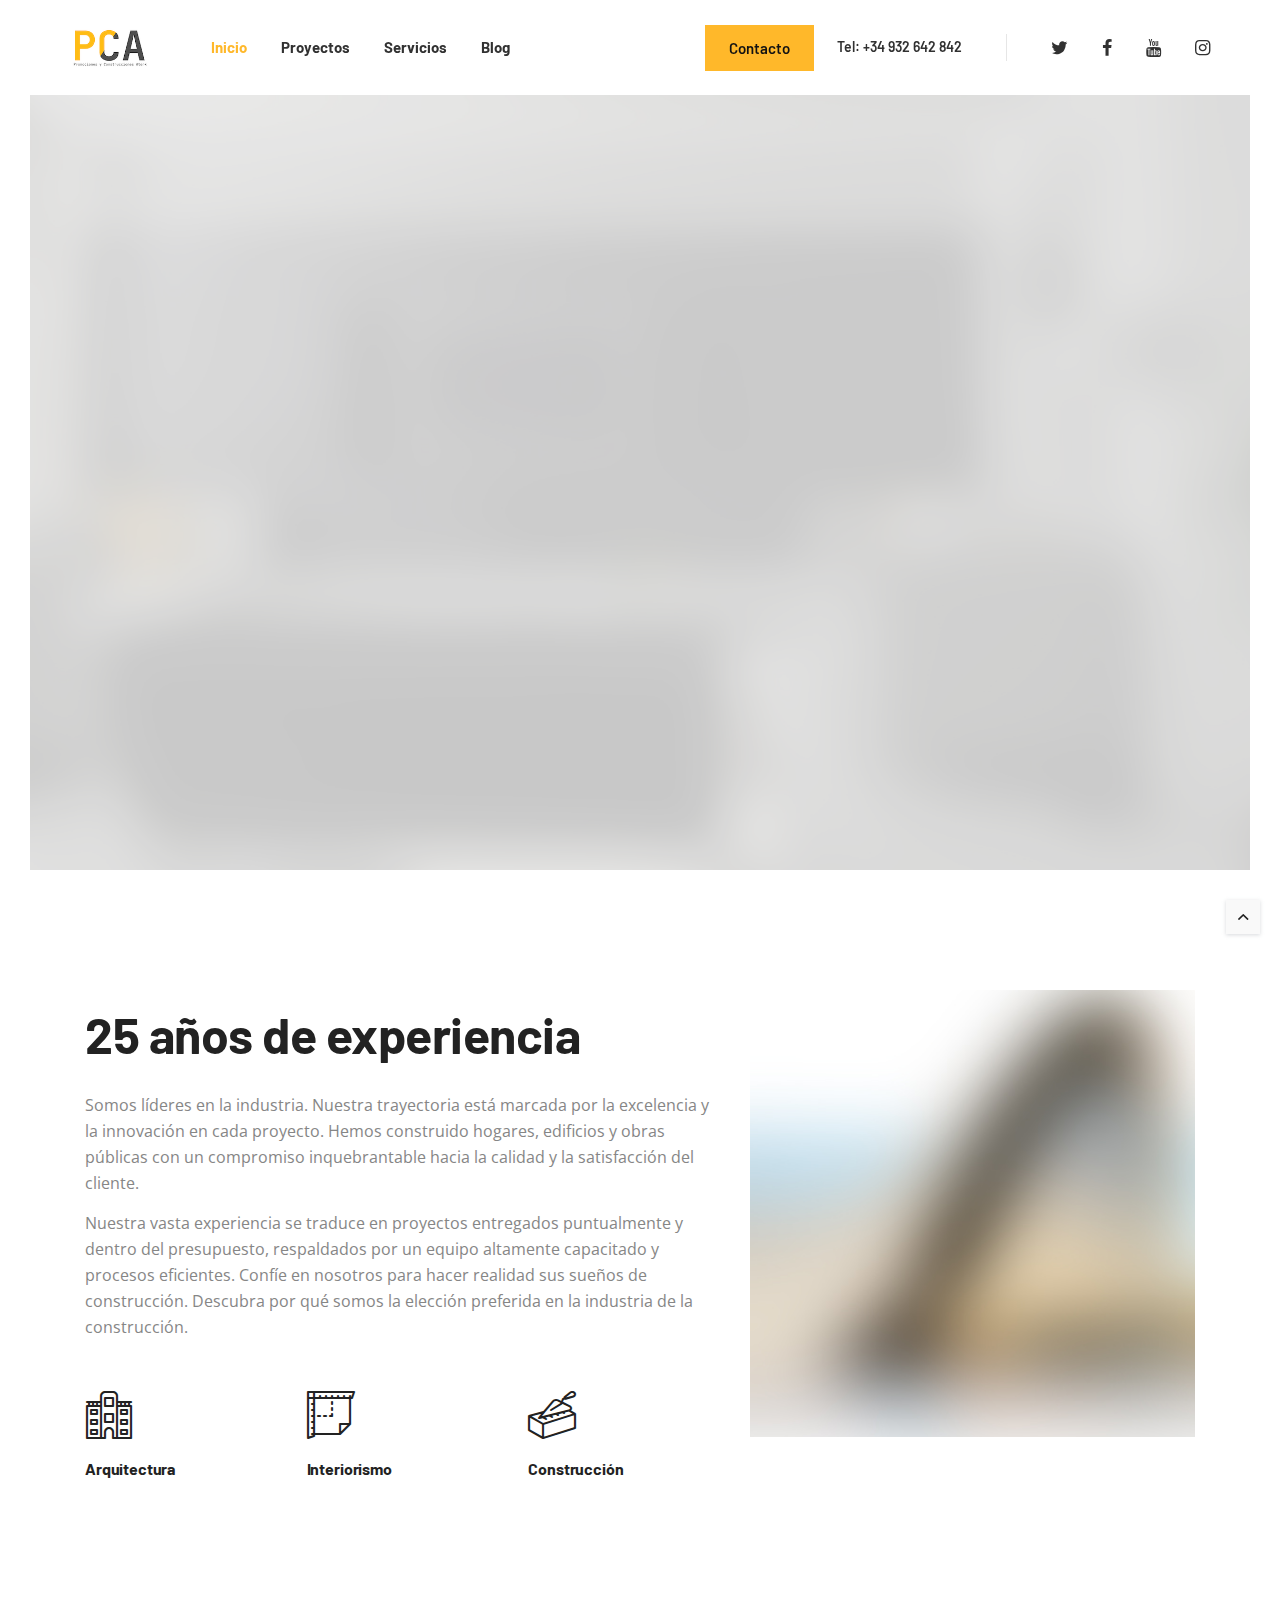
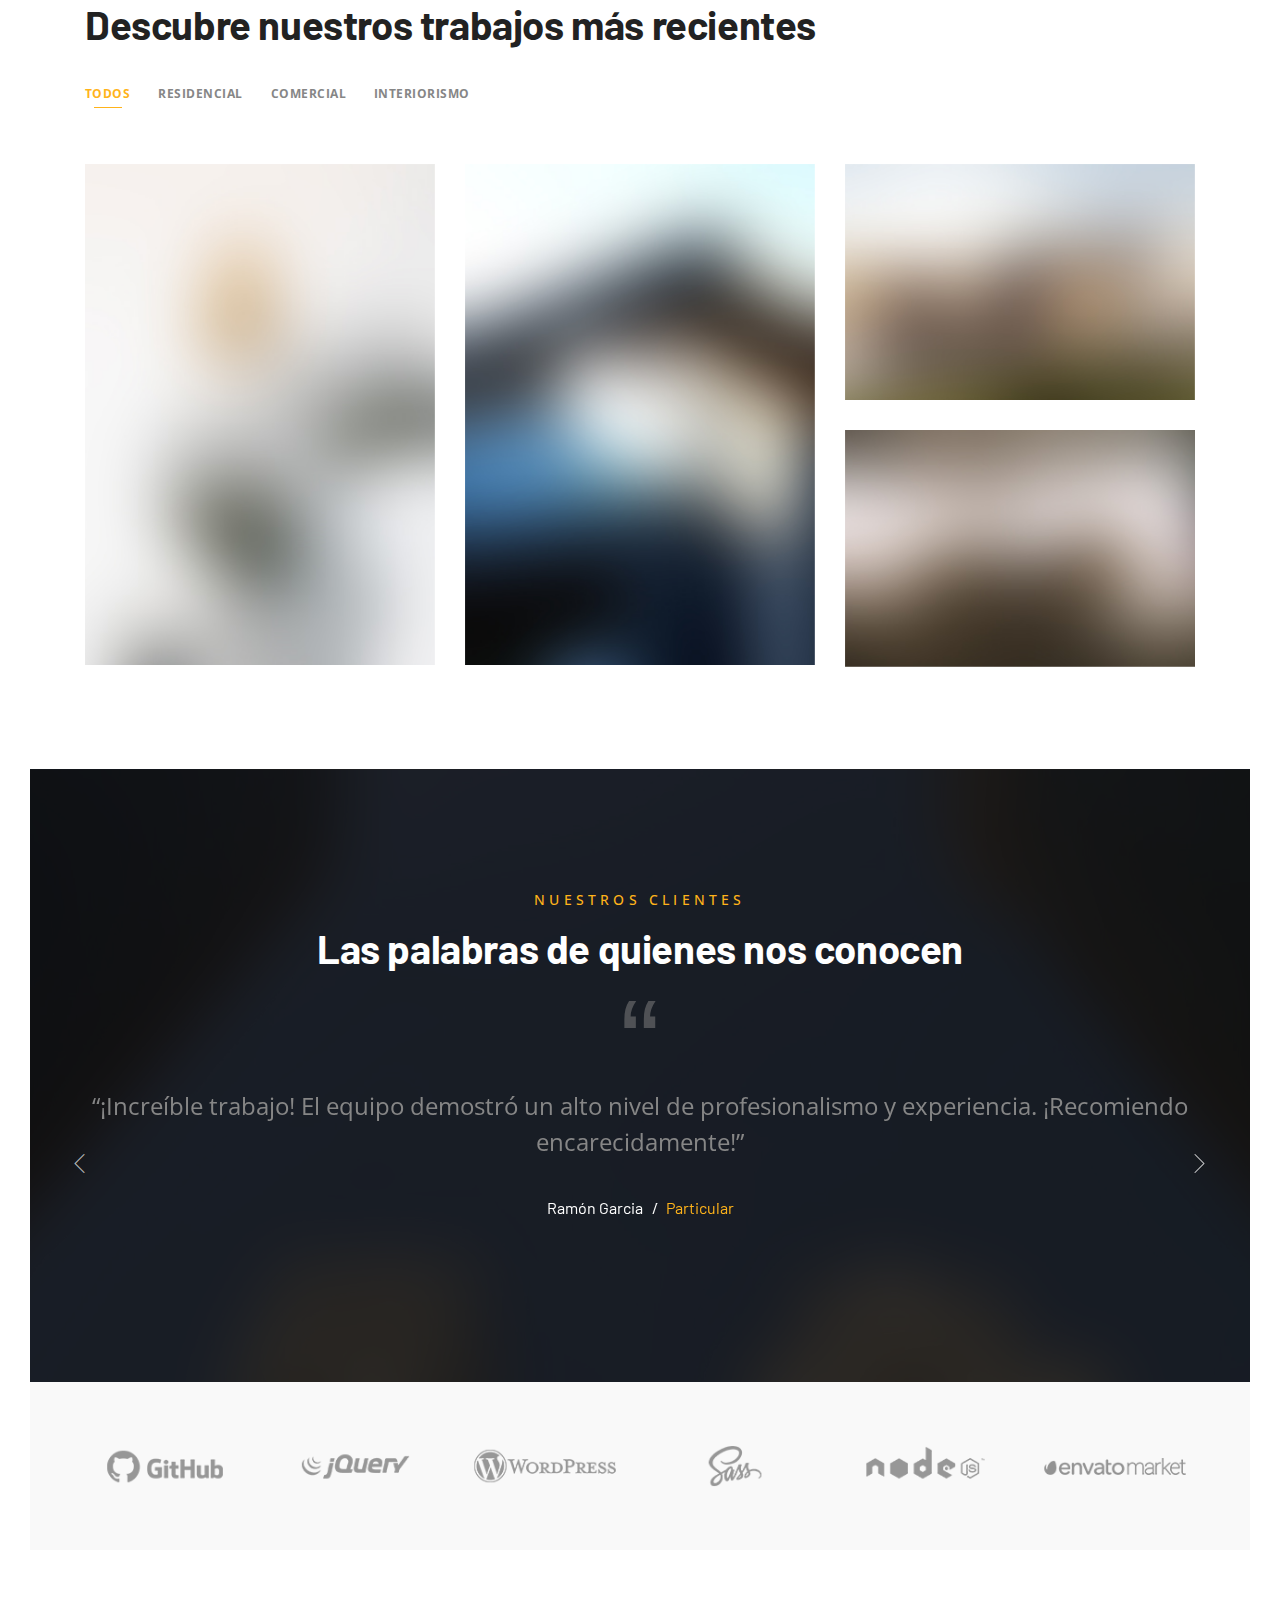
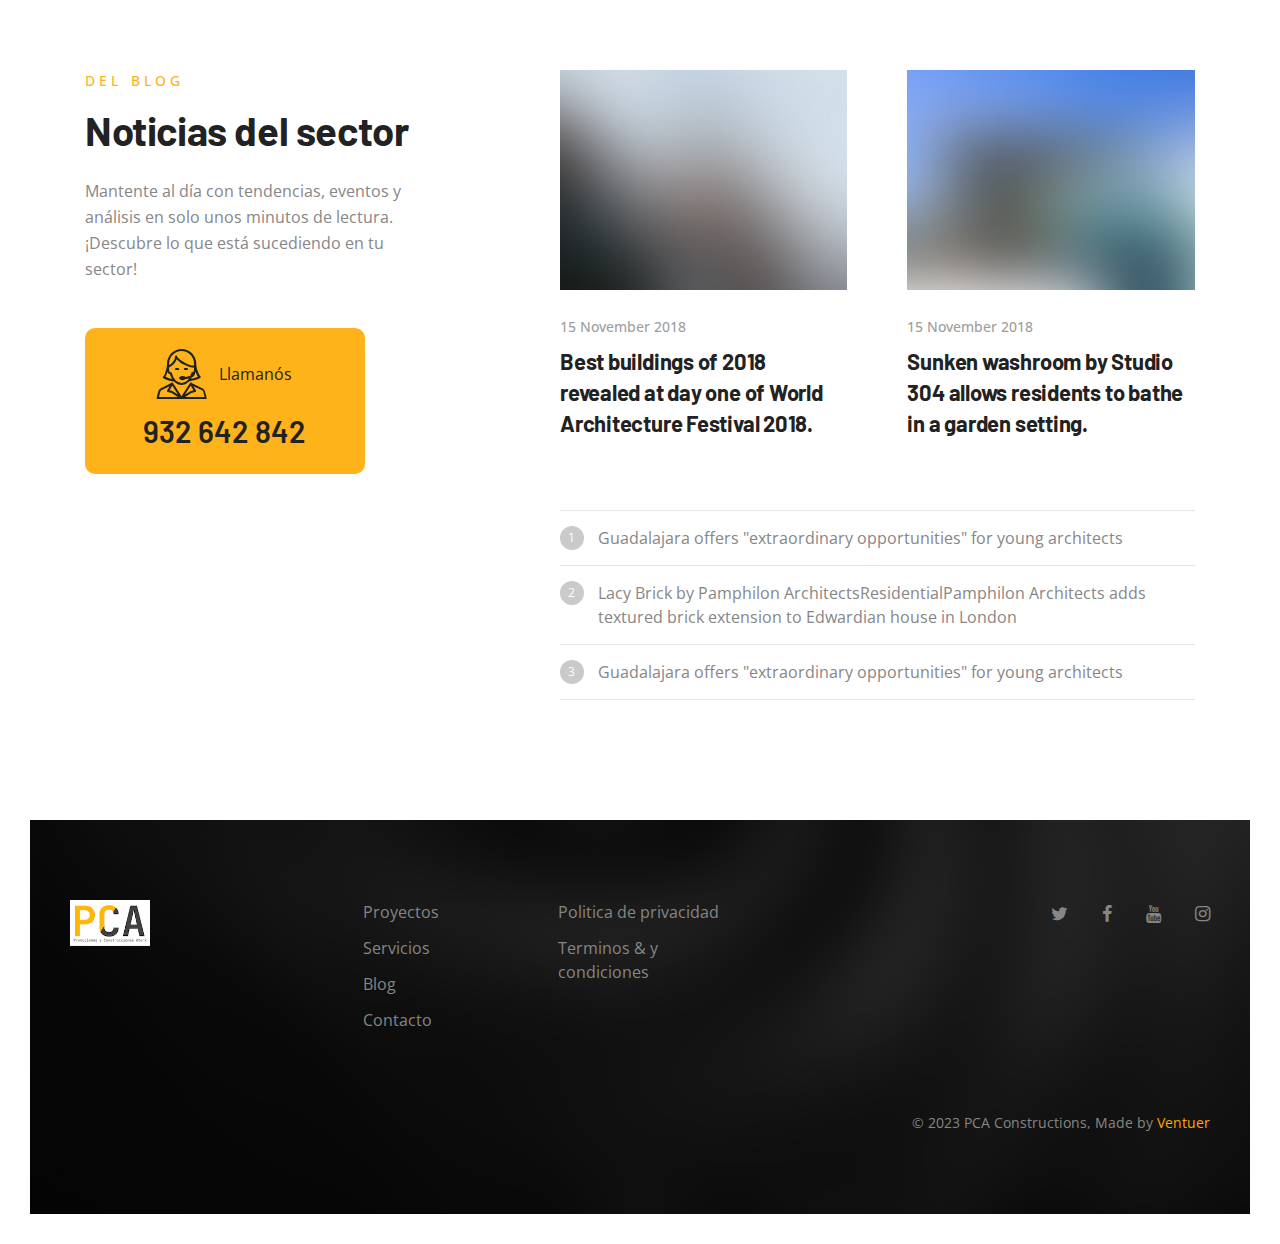
==== index.html @ c2445deb "Upload web" ====
<!DOCTYPE html>
<html lang="en">
  <head>
    <title>Sedona | Architecture HTML Template</title>

    <meta charset="utf-8" />
    <!--[if IE
      ]><meta http-equiv="X-UA-Compatible" content="IE=edge,chrome=1"
    /><![endif]-->
    <meta
      name="viewport"
      content="width=device-width, initial-scale=1, maximum-scale=1" />
    <meta name="description" content="" />

    <!-- Google Fonts -->
    <link
      href="https://fonts.googleapis.com/css?family=Barlow:400,600%7COpen+Sans:400,400i,700"
      rel="stylesheet" />

    <!-- Css -->
    <link rel="stylesheet" href="css/bootstrap.min.css" />
    <link rel="stylesheet" href="css/font-icons.css" />
    <link rel="stylesheet" href="revolution/css/settings.css" />
    <link rel="stylesheet" href="css/style.css" />

    <!-- Favicons -->
    <link rel="shortcut icon" href="img/favicon2.png" />
    <link rel="apple-touch-icon" href="img/apple-touch-icon.png" />
    <link
      rel="apple-touch-icon"
      sizes="72x72"
      href="img/apple-touch-icon-72x72.png" />
    <link
      rel="apple-touch-icon"
      sizes="114x114"
      href="img/apple-touch-icon-114x114.png" />
  </head>

  <body>
    <!-- Preloader -->
    <div class="loader-mask">
      <div class="loader">"Cargando..."</div>
    </div>

    <main class="main-wrapper">
      <!-- Navigation -->
      <header class="nav">
        <div class="nav__holder nav--sticky">
          <div
            class="container-fluid nav__container nav__container--side-padding">
            <div class="flex-parent">
              <div class="nav__header">
                <!-- Logo -->
                <a href="index.html" class="logo-container flex-child">
                  <img
                    class="logo"
                    src="img/logo.png"
                    srcset="img/logo.png 1x, img/logo@2x.png 2x"
                    alt="logo" />
                </a>

                <!-- Mobile toggle -->
                <button
                  type="button"
                  class="nav__icon-toggle"
                  id="nav__icon-toggle"
                  data-toggle="collapse"
                  data-target="#navbar-collapse">
                  <span class="sr-only">Toggle navigation</span>
                  <span class="nav__icon-toggle-bar"></span>
                  <span class="nav__icon-toggle-bar"></span>
                  <span class="nav__icon-toggle-bar"></span>
                </button>
              </div>

              <!-- Navbar -->
              <nav
                id="navbar-collapse"
                class="nav__wrap collapse navbar-collapse">
                <ul class="nav__menu">
                  <li class="nav__dropdown active">
                    <a href="index.html" aria-haspopup="true">Inicio</a>
                  </li>
                  <li class="nav__dropdown">
                    <a
                      href="./src/portfolio/portfolio.html"
                      aria-haspopup="true"
                      >Proyectos</a
                    >
                  </li>
                  <li class="nav__dropdown">
                    <a href="./src/services/services.html" aria-haspopup="true"
                      >Servicios</a
                    >
                  </li>
                  <li class="nav__dropdown">
                    <a href="./src/blog/blog.html" aria-haspopup="true">Blog</a>
                  </li>
                </ul>
                <!-- end menu -->
                <div class="nav__phone nav__phone--mobile d-lg-none">
                  <span class="nav__phone-text">Contacta:</span>
                  <a href="tel:1-800-995-3959" class="nav__phone-number"
                    >932 642 842</a
                  >
                </div>

                <div class="nav__socials nav__socials--mobile d-lg-none">
                  <div class="socials">
                    <a
                      href="#"
                      class="social social-twitter"
                      aria-label="twitter"
                      title="twitter"
                      target="_blank"
                      ><i class="ui-twitter"></i
                    ></a>
                    <a
                      href="#"
                      class="social social-facebook"
                      aria-label="facebook"
                      title="facebook"
                      target="_blank"
                      ><i class="ui-facebook"></i
                    ></a>
                    <a
                      href="#"
                      class="social social-youtube"
                      aria-label="youtube"
                      title="google plus"
                      target="_blank"
                      ><i class="ui-youtube"></i
                    ></a>
                    <a
                      href="#"
                      class="social social-instagram"
                      aria-label="instagram"
                      title="instagram"
                      target="_blank"
                      ><i class="ui-instagram"></i
                    ></a>
                  </div>
                </div>
              </nav>
              <!-- end nav-wrap -->

              <!-- CTA -->
              <div class="nav__phone nav--align-right d-none d-lg-block">
                <a
                  href="./src/contact.html"
                  class="btn btn--md btn--color"
                  style="margin-right: 20px">
                  <span>Contacto</span>
                </a>
                <span class="nav__phone-text">Tel: </span>
                <a href="tel:1-800-995-3959" class="nav__phone-number"
                  >+34 932 642 842</a
                >
              </div>

              <div class="nav__socials d-none d-lg-block">
                <div class="socials">
                  <a
                    href="#"
                    class="social social-twitter"
                    aria-label="twitter"
                    title="twitter"
                    target="_blank"
                    ><i class="ui-twitter"></i
                  ></a>
                  <a
                    href="#"
                    class="social social-facebook"
                    aria-label="facebook"
                    title="facebook"
                    target="_blank"
                    ><i class="ui-facebook"></i
                  ></a>
                  <a
                    href="#"
                    class="social social-youtube"
                    aria-label="youtube"
                    title="google plus"
                    target="_blank"
                    ><i class="ui-youtube"></i
                  ></a>
                  <a
                    href="#"
                    class="social social-instagram"
                    aria-label="instagram"
                    title="instagram"
                    target="_blank"
                    ><i class="ui-instagram"></i
                  ></a>
                </div>
              </div>
            </div>
            <!-- end flex-parent -->
          </div>
          <!-- end container -->
        </div>
      </header>
      <!-- end navigation -->

      <div class="content-wrapper content-wrapper--boxed oh">
        <div class="rev-offset"></div>

        <!-- Revolution Slider -->
        <div class="rev_slider_wrapper">
          <div class="rev_slider" id="slider-1" data-version="5.0">
            <ul>
              <!-- SLIDE 1 -->
              <li
                data-fstransition="fade"
                data-transition="fade"
                data-easein="default"
                data-easeout="default"
                data-slotamount="1"
                data-masterspeed="1200"
                data-delay="8000"
                data-title="Modern Living Room">
                <!-- MAIN IMAGE -->
                <img
                  src="img/revolution/home-1/1.jpg"
                  alt=""
                  data-bgrepeat="no-repeat"
                  data-bgfit="cover"
                  data-bgparallax="7"
                  class="rev-slidebg" />

                <!-- HERO TITLE -->
                <div
                  class="tp-caption hero-text"
                  data-x="30"
                  data-y="center"
                  data-voffset="[-140,-120,-100,-180]"
                  data-fontsize="[72,62,52,46]"
                  data-lineheight="[72,62,52,46]"
                  data-width="[none, none, none, 300]"
                  data-whitespace="[nowrap, nowrap, nowrap, normal]"
                  data-frames='[{
									"delay":1000,
									"speed":900,
									"frame":"0",
									"from":"y:150px;opacity:0;",
									"ease":"Power3.easeOut",
									"to":"o:1;"
									},{
									"delay":"wait",
									"speed":1000,
									"frame":"999",
									"to":"opacity:0;","ease":"Power3.easeOut"
								}]'
                  data-splitout="none">
                  Renovación Residencial<span class="hero-dot">.</span>
                </div>

                <!-- HERO SUBTITLE -->
                <div
                  class="tp-caption small-text"
                  data-x="30"
                  data-y="center"
                  data-voffset="[-40,-30,-20,0]"
                  data-fontsize="[21,21,21,21]"
                  data-lineheight="34"
                  data-width="[none, none, none, 300]"
                  data-whitespace="[nowrap, nowrap, nowrap, normal]"
                  data-frames='[{
									"delay":1100,
									"speed":900,
									"frame":"0",
									"from":"y:150px;opacity:0;",
									"ease":"Power3.easeOut",
									"to":"o:1;"
									},{
									"delay":"wait",
									"speed":1000,
									"frame":"999",
									"to":"opacity:0;","ease":"Power3.easeOut"
								}]'>
                  <p>
                    Tu Espacio, Tu Estilo, Tu Vida. Transforma tu hogar en un
                    oasis de comodidad y belleza con nuestros servicios de
                    renovación expertos.
                  </p>
                </div>

                <!-- BUTTON -->
                <div
                  class="tp-caption"
                  data-x="30"
                  data-y="center"
                  data-voffset="[60,60,60,100]"
                  data-lineheight="55"
                  data-hoffset="0"
                  data-frames='[{
										"delay":1200,
										"speed":900,
										"frame":"0",
										"from":"y:150px;opacity:0;",
										"ease":"Power3.easeOut",
										"to":"o:1;"
										},{
										"delay":"wait",
										"speed":1000,
										"frame":"999",
										"to":"opacity:0;","ease":"Power3.easeOut"
									}]'>
                  <a
                    href="#"
                    class="btn btn--lg btn--color"
                    style="margin-top: 40px"
                    >Ver Proyecto</a
                  >
                </div>
              </li>
              <!-- end slide 1 -->

              <!-- SLIDE 2 -->
              <li
                data-fstransition="fade"
                data-transition="fade"
                data-easein="default"
                data-easeout="default"
                data-slotamount="1"
                data-masterspeed="1200"
                data-delay="8000"
                data-title="Astralian Museum">
                <!-- MAIN IMAGE -->
                <img
                  src="img/revolution/home-1/2.jpg"
                  alt=""
                  data-bgrepeat="no-repeat"
                  data-bgfit="cover"
                  data-bgparallax="7"
                  class="rev-slidebg" />

                <!-- HERO TITLE -->
                <div
                  class="tp-caption hero-text"
                  data-x="30"
                  data-y="center"
                  data-voffset="[-140,-120,-100,-180]"
                  data-fontsize="[72,62,52,46]"
                  data-lineheight="[72,62,52,46]"
                  data-width="[none, none, none, 300]"
                  data-whitespace="[nowrap, nowrap, nowrap, normal]"
                  data-frames='[{
									"delay":1000,
									"speed":900,
									"frame":"0",
									"from":"y:150px;opacity:0;",
									"ease":"Power3.easeOut",
									"to":"o:1;"
									},{
									"delay":"wait",
									"speed":1000,
									"frame":"999",
									"to":"opacity:0;","ease":"Power3.easeOut"
								}]'
                  data-splitout="none">
                  Construcción Comercial<span class="hero-dot">.</span>
                </div>

                <!-- HERO SUBTITLE -->
                <div
                  class="tp-caption small-text"
                  data-x="30"
                  data-y="center"
                  data-voffset="[-40,-30,-20,0]"
                  data-fontsize="[21,21,21,21]"
                  data-lineheight="34"
                  data-width="[none, none, none, 300]"
                  data-whitespace="[nowrap, nowrap, nowrap, normal]"
                  data-frames='[{
									"delay":1100,
									"speed":900,
									"frame":"0",
									"from":"y:150px;opacity:0;",
									"ease":"Power3.easeOut",
									"to":"o:1;"
									},{
									"delay":"wait",
									"speed":1000,
									"frame":"999",
									"to":"opacity:0;","ease":"Power3.easeOut"
								}]'>
                  <p>
                    Donde tu Visión se Convierte en Realidad. Creamos espacios
                    de negocio impresionantes y funcionales para impulsar tu
                    éxito empresarial.
                  </p>
                </div>

                <!-- BUTTON -->
                <div
                  class="tp-caption"
                  data-x="30"
                  data-y="center"
                  data-voffset="[60,60,60,100]"
                  data-lineheight="55"
                  data-hoffset="0"
                  data-frames='[{
										"delay":1200,
										"speed":900,
										"frame":"0",
										"from":"y:150px;opacity:0;",
										"ease":"Power3.easeOut",
										"to":"o:1;"
										},{
										"delay":"wait",
										"speed":1000,
										"frame":"999",
										"to":"opacity:0;","ease":"Power3.easeOut"
									}]'>
                  <a href="#" class="btn btn--lg btn--color">Ver Proyecto</a>
                </div>
              </li>
              <!-- end slide 1 -->

              <!-- SLIDE 3 -->
              <li
                data-fstransition="fade"
                data-transition="fade"
                data-easein="default"
                data-easeout="default"
                data-slotamount="1"
                data-masterspeed="1200"
                data-delay="8000"
                data-title="Horizon Urban">
                <!-- MAIN IMAGE -->
                <img
                  src="img/revolution/home-1/3.jpg"
                  alt=""
                  data-bgrepeat="no-repeat"
                  data-bgfit="cover"
                  data-bgparallax="7"
                  class="rev-slidebg" />

                <!-- HERO TITLE -->
                <div
                  class="tp-caption hero-text"
                  data-x="30"
                  data-y="center"
                  data-voffset="[-140,-120,-100,-180]"
                  data-fontsize="[72,62,52,46]"
                  data-lineheight="[72,62,52,46]"
                  data-width="[none, none, none, 300]"
                  data-whitespace="[nowrap, nowrap, nowrap, normal]"
                  data-frames='[{
									"delay":1000,
									"speed":900,
									"frame":"0",
									"from":"y:150px;opacity:0;",
									"ease":"Power3.easeOut",
									"to":"o:1;"
									},{
									"delay":"wait",
									"speed":1000,
									"frame":"999",
									"to":"opacity:0;","ease":"Power3.easeOut"
								}]'
                  data-splitout="none">
                  Renovación de Fachada<span class="hero-dot">.</span>
                </div>

                <!-- HERO SUBTITLE -->
                <div
                  class="tp-caption small-text"
                  data-x="30"
                  data-y="center"
                  data-voffset="[-40,-30,-20,0]"
                  data-fontsize="[21,21,21,21]"
                  data-lineheight="34"
                  data-width="[none, none, none, 300]"
                  data-whitespace="[nowrap, nowrap, nowrap, normal]"
                  data-frames='[{
									"delay":1100,
									"speed":900,
									"frame":"0",
									"from":"y:150px;opacity:0;",
									"ease":"Power3.easeOut",
									"to":"o:1;"
									},{
									"delay":"wait",
									"speed":1000,
									"frame":"999",
									"to":"opacity:0;","ease":"Power3.easeOut"
								}]'>
                  Transformando la apariencia, realzando la identidad.
                </div>

                <!-- BUTTON -->
                <div
                  class="tp-caption"
                  data-x="30"
                  data-y="center"
                  data-voffset="[60,60,60,100]"
                  data-lineheight="55"
                  data-hoffset="0"
                  data-frames='[{
										"delay":1200,
										"speed":900,
										"frame":"0",
										"from":"y:150px;opacity:0;",
										"ease":"Power3.easeOut",
										"to":"o:1;"
										},{
										"delay":"wait",
										"speed":1000,
										"frame":"999",
										"to":"opacity:0;","ease":"Power3.easeOut"
									}]'>
                  <a href="#" class="btn btn--lg btn--color">Ver Proyecto</a>
                </div>
              </li>
              <!-- end slide 1 -->
            </ul>
          </div>
        </div>

        <!-- Intro -->
        <section class="section-wrap intro pb-40">
          <div class="container">
            <div class="row">
              <div class="col-lg-7">
                <h2 class="intro__title">25 años de experiencia</h2>
                <p>
                  Somos líderes en la industria. Nuestra trayectoria está
                  marcada por la excelencia y la innovación en cada proyecto.
                  Hemos construido hogares, edificios y obras públicas con un
                  compromiso inquebrantable hacia la calidad y la satisfacción
                  del cliente.
                </p>
                <p>
                  Nuestra vasta experiencia se traduce en proyectos entregados
                  puntualmente y dentro del presupuesto, respaldados por un
                  equipo altamente capacitado y procesos eficientes. Confíe en
                  nosotros para hacer realidad sus sueños de construcción.
                  Descubra por qué somos la elección preferida en la industria
                  de la construcción.
                </p>
                <div class="row mb-lg-48">
                  <div class="col-sm-4">
                    <div class="feature">
                      <i class="icon-Hotel-3 feature__icon"></i>
                      <h4 class="feature__title">Arquitectura</h4>
                    </div>
                  </div>
                  <div class="col-sm-4">
                    <div class="feature">
                      <i class="icon-Ruler-Tool feature__icon"></i>
                      <h4 class="feature__title">Interiorismo</h4>
                    </div>
                  </div>
                  <div class="col-sm-4">
                    <div class="feature">
                      <i class="icon-Trowel-and-Brick feature__icon"></i>
                      <h4 class="feature__title">Construcción</h4>
                    </div>
                  </div>
                </div>
              </div>
              <div class="col-lg-5">
                <img src="img/intro/1.jpg" class="img-full-width" alt="" />
              </div>
            </div>
          </div>
        </section>
        <!-- end intro -->

        <!-- Portfolio -->
        <section class="section-wrap pt-72 pb-72 pb-lg-40">
          <div class="container">
            <div class="title-row">
              <h2 class="section-title">
                Descubre nuestros trabajos más recientes
              </h2>
            </div>

            <!-- Filter -->
            <div class="masonry-filter">
              <a href="#" class="filter active" data-filter="*">Todos</a>
              <a href="#" class="filter" data-filter=".residential"
                >Residencial</a
              >
              <a href="#" class="filter" data-filter=".commercial">Comercial</a>
              <a href="#" class="filter" data-filter=".interior"
                >Interiorismo</a
              >
            </div>
            <!-- end filter -->

            <div class="row masonry-grid">
              <div
                class="masonry-item col-lg-4 project hover-trigger residential">
                <div class="project__container">
                  <div class="project__img-holder">
                    <a href="portfolio-single.html">
                      <img
                        src="img/portfolio/masonry/1.jpg"
                        alt=""
                        class="project__img" />
                      <div class="hover-overlay">
                        <div class="project__description">
                          <h3 class="project__title">Keangnam Grand Hall</h3>
                          <span class="project__date">2018</span>
                        </div>
                      </div>
                    </a>
                  </div>
                </div>
              </div>
              <!-- end project -->

              <div
                class="masonry-item col-lg-4 project hover-trigger commercial">
                <div class="project__container">
                  <div class="project__img-holder">
                    <a href="portfolio-single.html">
                      <img
                        src="img/portfolio/masonry/2.jpg"
                        alt=""
                        class="project__img" />
                      <div class="hover-overlay">
                        <div class="project__description">
                          <h3 class="project__title">Green House</h3>
                          <span class="project__date">2018</span>
                        </div>
                      </div>
                    </a>
                  </div>
                </div>
              </div>
              <!-- end project -->

              <div class="masonry-item col-lg-4 project hover-trigger interior">
                <div class="project__container">
                  <div class="project__img-holder">
                    <a href="portfolio-single.html">
                      <img
                        src="img/portfolio/masonry/3.jpg"
                        alt=""
                        class="project__img" />
                      <div class="hover-overlay">
                        <div class="project__description">
                          <h3 class="project__title">Contemporary Villa</h3>
                          <span class="project__date">2018</span>
                        </div>
                      </div>
                    </a>
                  </div>
                </div>
              </div>
              <!-- end project -->

              <div
                class="masonry-item col-lg-4 project hover-trigger landscape">
                <div class="project__container">
                  <div class="project__img-holder">
                    <a href="portfolio-single.html">
                      <img
                        src="img/portfolio/masonry/4.jpg"
                        alt=""
                        class="project__img" />
                      <div class="hover-overlay">
                        <div class="project__description">
                          <h3 class="project__title">Business Office</h3>
                          <span class="project__date">2018</span>
                        </div>
                      </div>
                    </a>
                  </div>
                </div>
              </div>
              <!-- end project -->
            </div>
          </div>
        </section>
        <!-- end portfolio -->

        <!-- Testimonials -->
        <section
          class="section-wrap bg-dark-overlay"
          style="background-image: url(img/testimonials/bg.jpg)">
          <div class="container">
            <div class="title-row text-center">
              <p class="subtitle">Nuestros Clientes</p>
              <h2 class="section-title">Las palabras de quienes nos conocen</h2>
              <i class="quote">“</i>
            </div>

            <div class="slick-slider slick-testimonials">
              <div class="testimonial clearfix">
                <div class="testimonial__body">
                  <p class="testimonial__text">
                    “¡Increíble trabajo! El equipo demostró un alto nivel de
                    profesionalismo y experiencia. ¡Recomiendo encarecidamente!”
                  </p>
                </div>
                <div class="testimonial__info">
                  <span class="testimonial__author">Ramón Garcia</span>
                  <span class="testimonial__company">Particular</span>
                </div>
              </div>

              <div class="testimonial clearfix">
                <div class="testimonial__body">
                  <p class="testimonial__text">
                    “Cumplieron estrictamente con el calendario y el presupuesto
                    acordado para mi proyecto de remodelación. ¡Definitivamente
                    volveré a trabajar con ellos en el futuro!”
                  </p>
                </div>
                <div class="testimonial__info">
                  <span class="testimonial__author">Alexander Smith</span>
                  <span class="testimonial__company">Particular</span>
                </div>
              </div>

              <div class="testimonial clearfix">
                <div class="testimonial__body">
                  <p class="testimonial__text">
                    “Desde el diseño inicial hasta la ejecución final, esta
                    empresa demostró un compromiso excepcional con la calidad.
                    Mi nueva oficina superó mis expectativas y ahora es un
                    espacio impresionante para trabajar.”
                  </p>
                </div>
                <div class="testimonial__info">
                  <span class="testimonial__author">Laura Galero</span>
                  <span class="testimonial__company">Empresa</span>
                </div>
              </div>

              <div class="testimonial clearfix">
                <div class="testimonial__body">
                  <p class="testimonial__text">
                    “Hemos confiado en esta empresa para múltiples proyectos
                    comerciales, y no podríamos estar más satisfechos.”
                  </p>
                </div>
                <div class="testimonial__info">
                  <span class="testimonial__author">Raul Perez</span>
                  <span class="testimonial__company">Empresa</span>
                </div>
              </div>
            </div>
            <!-- end slider -->
          </div>
        </section>
        <!-- end testimonials -->

        <!-- Partners -->
        <div class="partners bg-light text-center">
          <div class="container">
            <div class="row">
              <div class="col-sm-2">
                <a href="#">
                  <img src="img/partners/1.png" alt="" />
                </a>
              </div>
              <div class="col-sm-2">
                <a href="#">
                  <img src="img/partners/2.png" alt="" />
                </a>
              </div>
              <div class="col-sm-2">
                <a href="#">
                  <img src="img/partners/3.png" alt="" />
                </a>
              </div>
              <div class="col-sm-2">
                <a href="#">
                  <img src="img/partners/4.png" alt="" />
                </a>
              </div>
              <div class="col-sm-2">
                <a href="#">
                  <img src="img/partners/5.png" alt="" />
                </a>
              </div>
              <div class="col-sm-2">
                <a href="#">
                  <img src="img/partners/6.png" alt="" />
                </a>
              </div>
            </div>
          </div>
        </div>

        <!-- From Blog -->
        <section class="section-wrap blog-grid">
          <div class="container">
            <div class="row">
              <div class="col-lg-4">
                <div class="blog-grid__title-col d-flex flex-column mb-lg-48">
                  <div class="title-row">
                    <p class="subtitle">Del blog</p>
                    <h2 class="section-title">Noticias del sector</h2>
                    <p>
                      Mantente al día con tendencias, eventos y análisis en solo
                      unos minutos de lectura. ¡Descubre lo que está sucediendo
                      en tu sector!
                    </p>
                  </div>
                  <div class="call-us mt-auto">
                    <i class="icon-Dispacher-2 call-us__icon"></i>
                    <span class="call-us__title">Llamanós</span>
                    <a href="tel:1-800-995-3959" class="call-us__phone-number">
                      932 642 842</a
                    >
                  </div>
                </div>
              </div>

              <div class="col-lg-7 offset-lg-1">
                <div class="from-blog">
                  <div class="row row-60">
                    <div class="col-lg-6">
                      <article class="entry">
                        <div class="entry__img-holder">
                          <a href="./src/blog/single-post.html">
                            <img
                              src="img/blog/from_blog_1.jpg"
                              class="entry__img"
                              alt="" />
                          </a>
                        </div>
                        <div class="entry__body">
                          <ul class="entry__meta">
                            <li class="entry__meta-date">
                              <span>15 November 2018</span>
                            </li>
                          </ul>
                          <h4 class="entry__title">
                            <a href="./src/blog/single-post.html"
                              >Best buildings of 2018 revealed at day one of
                              World Architecture Festival 2018.</a
                            >
                          </h4>
                        </div>
                      </article>
                    </div>
                    <div class="col-lg-6">
                      <article class="entry">
                        <div class="entry__img-holder">
                          <a href="./src/blog/single-post.html">
                            <img
                              src="img/blog/from_blog_2.jpg"
                              class="entry__img"
                              alt="" />
                          </a>
                        </div>
                        <div class="entry__body">
                          <ul class="entry__meta">
                            <li class="entry__meta-date">
                              <span>15 November 2018</span>
                            </li>
                          </ul>
                          <h4 class="entry__title">
                            <a href="./src/blog/single-post.html"
                              >Sunken washroom by Studio 304 allows residents to
                              bathe in a garden setting.</a
                            >
                          </h4>
                        </div>
                      </article>
                    </div>
                  </div>
                  <div class="from-blog__recent-posts">
                    <ul class="from-blog__recent-posts-list">
                      <li class="from-blog__recent-posts-item">
                        <span class="from-blog__post-number">1</span>
                        <a
                          href="./src/blog/single-post.html"
                          class="from-blog__post-url"
                          >Guadalajara offers "extraordinary opportunities" for
                          young architects</a
                        >
                      </li>
                      <li class="from-blog__recent-posts-item">
                        <span class="from-blog__post-number">2</span>
                        <a
                          href="./src/blog/single-post.html"
                          class="from-blog__post-url"
                          >Lacy Brick by Pamphilon
                          ArchitectsResidentialPamphilon Architects adds
                          textured brick extension to Edwardian house in
                          London</a
                        >
                      </li>
                      <li class="from-blog__recent-posts-item">
                        <span class="from-blog__post-number">3</span>
                        <a
                          href="./src/blog/single-post.html"
                          class="from-blog__post-url"
                          >Guadalajara offers "extraordinary opportunities" for
                          young architects</a
                        >
                      </li>
                    </ul>
                  </div>
                </div>
              </div>
            </div>
          </div>
        </section>
        <!-- end from blog -->

        <!-- Footer -->
        <footer
          class="footer bg-dark-overlay"
          style="background-image: url(./img/footer/1.jpg)">
          <div class="container-fluid">
            <div class="footer__widgets">
              <div class="row">
                <div class="col-lg-3 col-md-3">
                  <div class="widget widget-about-us">
                    <!-- Logo -->
                    <a href="index.html" class="logo-container flex-child">
                      <img
                        class="logo"
                        src="./img/logo.png"
                        srcset="img/logo.png 1x, img/logo@2x.png 2x"
                        alt="logo" />
                    </a>
                  </div>
                </div>
                <!-- end logo -->

                <div class="col-lg-2 col-md-3">
                  <div class="widget widget_nav_menu">
                    <ul>
                      <li>
                        <a href="./src/portfolio/portfolio.html">Proyectos</a>
                      </li>
                      <li>
                        <a href="./src/services/services.html">Servicios</a>
                      </li>
                      <li><a href="./src/blog/blog.html">Blog</a></li>
                      <li><a href="./src/contact.html">Contacto</a></li>
                    </ul>
                  </div>
                </div>

                <div class="col-lg-2 col-md-3">
                  <div class="widget widget_nav_menu">
                    <ul>
                      <li><a href="#">Politica de privacidad</a></li>
                      <li><a href="#">Terminos &amp; y condiciones</a></li>
                    </ul>
                  </div>
                </div>

                <div class="col-lg-3 offset-lg-2 col-md-3">
                  <div class="widget">
                    <div class="socials">
                      <a
                        href="#"
                        class="social social-twitter"
                        aria-label="twitter"
                        title="twitter"
                        target="_blank"
                        ><i class="ui-twitter"></i
                      ></a>
                      <a
                        href="#"
                        class="social social-facebook"
                        aria-label="facebook"
                        title="facebook"
                        target="_blank"
                        ><i class="ui-facebook"></i
                      ></a>
                      <a
                        href="#"
                        class="social social-youtube"
                        aria-label="youtube"
                        title="google plus"
                        target="_blank"
                        ><i class="ui-youtube"></i
                      ></a>
                      <a
                        href="#"
                        class="social social-instagram"
                        aria-label="instagram"
                        title="instagram"
                        target="_blank"
                        ><i class="ui-instagram"></i
                      ></a>
                    </div>
                  </div>
                </div>
              </div>
            </div>
          </div>
          <!-- end container -->

          <div class="footer__bottom">
            <div class="container-fluid text-right text-md-center">
              <span class="copyright">
                &copy; 2023 PCA Constructions, Made by
                <a href="https://venuter.com" style="color: orange"> Ventuer</a>
              </span>
            </div>
          </div>
          <!-- end footer bottom -->
        </footer>
        <!-- end footer -->

        <div id="back-to-top">
          <a href="#top"><i class="ui-arrow-up"></i></a>
        </div>
      </div>
      <!-- end content wrapper -->
    </main>
    <!-- end main wrapper -->

    <!-- jQuery Scripts -->
    <script src="js/jquery.min.js"></script>
    <script src="js/bootstrap.min.js"></script>
    <script src="js/plugins.js"></script>
    <script src="revolution/js/jquery.themepunch.tools.min.js"></script>
    <script src="revolution/js/jquery.themepunch.revolution.min.js"></script>
    <script src="js/rev-slider.js"></script>
    <script src="js/scripts.js"></script>

    <!-- Rev Slider Offline Scripts -->
    <script src="revolution/js/extensions/revolution.extension.video.min.js"></script>
    <script src="revolution/js/extensions/revolution.extension.carousel.min.js"></script>
    <script src="revolution/js/extensions/revolution.extension.slideanims.min.js"></script>
    <script src="revolution/js/extensions/revolution.extension.actions.min.js"></script>
    <script src="revolution/js/extensions/revolution.extension.layeranimation.min.js"></script>
    <script src="revolution/js/extensions/revolution.extension.kenburn.min.js"></script>
    <script src="revolution/js/extensions/revolution.extension.navigation.min.js"></script>
    <script src="revolution/js/extensions/revolution.extension.migration.min.js"></script>
    <script src="revolution/js/extensions/revolution.extension.parallax.min.js"></script>
  </body>
</html>
---- css/font-icons.css ----
/* Icon54
-------------------------------------------------------*/
@font-face {
  font-family: 'Icon54';
  src:
    url('../fonts/Icon54.ttf?3rh4gs') format('truetype'),
    url('../fonts/Icon54.woff?3rh4gs') format('woff'),
    url('../fonts/Icon54.svg?3rh4gs#Icon54') format('svg');
  font-weight: normal;
  font-style: normal;
}

[class^="icon-"], [class*=" icon-"] {
  /* use !important to prevent issues with browser extensions that change fonts */
  font-family: 'Icon54' !important;
  speak: none;
  font-style: normal;
  font-weight: normal;
  font-variant: normal;
  text-transform: none;
  line-height: 1;

  /* Better Font Rendering =========== */
  -webkit-font-smoothing: antialiased;
  -moz-osx-font-smoothing: grayscale;
}

.icon-Book-Write:before {
  content: "\e95d";
}
.icon-Books:before {
  content: "\e965";
}
.icon-Chandelier:before {
  content: "\e9a2";
}
.icon-Parabolic-Antenna-3:before {
  content: "\eb11";
}
.icon-Triangle-Ruler:before {
  content: "\ec52";
}
.icon-Israel:before {
  content: "\e900";
}
.icon-Barn:before {
  content: "\e942";
}
.icon-Barrow:before {
  content: "\e943";
}
.icon-Brick:before {
  content: "\e95b";
}
.icon-Church-1:before {
  content: "\e97a";
}
.icon-Crain:before {
  content: "\e995";
}
.icon-Cup-3:before {
  content: "\e99c";
}
.icon-Drilling-Machine-2:before {
  content: "\e9ba";
}
.icon-Drilling-Machine:before {
  content: "\e9bb";
}
.icon-Firewall:before {
  content: "\e9e2";
}
.icon-Hammer:before {
  content: "\ea13";
}
.icon-Helmet:before {
  content: "\ea26";
}
.icon-High-voltage:before {
  content: "\ea27";
}
.icon-Hotel-1:before {
  content: "\ea33";
}
.icon-Hotel-2:before {
  content: "\ea34";
}
.icon-Hotel-3:before {
  content: "\ea35";
}
.icon-Hotel-4:before {
  content: "\ea36";
}
.icon-House-2:before {
  content: "\ea38";
}
.icon-House-3:before {
  content: "\ea39";
}
.icon-House-4:before {
  content: "\ea3a";
}
.icon-House-7:before {
  content: "\ea3d";
}
.icon-House-8:before {
  content: "\ea3e";
}
.icon-House-9:before {
  content: "\ea3f";
}
.icon-Jack-Hammer2:before {
  content: "\ea4c";
}
.icon-Ladder:before {
  content: "\ea5a";
}
.icon-Office-1:before {
  content: "\eaca";
}
.icon-Office-2:before {
  content: "\eacb";
}
.icon-Office-3:before {
  content: "\eacc";
}
.icon-Office-4:before {
  content: "\eacd";
}
.icon-Office-5:before {
  content: "\eace";
}
.icon-Office-6:before {
  content: "\eacf";
}
.icon-Paint-Brush:before {
  content: "\eadd";
}
.icon-Paint-Bucket:before {
  content: "\eade";
}
.icon-Paint-Roller:before {
  content: "\eadf";
}
.icon-Plugin:before {
  content: "\eaff";
}
.icon-Post-Office:before {
  content: "\eb08";
}
.icon-Road-Roller:before {
  content: "\eb38";
}
.icon-Saw:before {
  content: "\eb40";
}
.icon-School:before {
  content: "\eb41";
}
.icon-Shop:before {
  content: "\eb56";
}
.icon-Shovel:before {
  content: "\eb57";
}
.icon-Sydney:before {
  content: "\eb92";
}
.icon-Theme:before {
  content: "\eb9c";
}
.icon-Triangle-Ruler2:before {
  content: "\ebaf";
}
.icon-Trowel-and-Brick:before {
  content: "\ebb0";
}
.icon-Trowel-and-Wall:before {
  content: "\ebb1";
}
.icon-Truck-1:before {
  content: "\ebb2";
}
.icon-Windmill:before {
  content: "\ebea";
}
.icon-Bad-1:before {
  content: "\ec04";
}
.icon-Bad-2:before {
  content: "\ec05";
}
.icon-Bad-4:before {
  content: "\ec07";
}
.icon-Brick-Gouse:before {
  content: "\ec0d";
}
.icon-Cabinet-1:before {
  content: "\ec0e";
}
.icon-Cabinet-5:before {
  content: "\ec12";
}
.icon-Change-House:before {
  content: "\ec16";
}
.icon-Couch-1:before {
  content: "\ec23";
}
.icon-Garage:before {
  content: "\ec4d";
}
.icon-House-Dimensions:before {
  content: "\ec5f";
}
.icon-House-Key-3:before {
  content: "\ec63";
}
.icon-Key-Hold:before {
  content: "\ec6a";
}
.icon-Wardeobe-1:before {
  content: "\ecd5";
}
.icon-Wardrobe-Mirror:before {
  content: "\ecd8";
}
.icon-Phone-InTalk:before {
  content: "\e9a4";
}
.icon-Concrete-Truck:before {
  content: "\eb42";
}
.icon-Crain-Truck:before {
  content: "\eb5b";
}
.icon-Crop-Tool:before {
  content: "\eb64";
}
.icon-Cup-1:before {
  content: "\eb6b";
}
.icon-Cystern-Truck:before {
  content: "\eb74";
}
.icon-Dispacher-1:before {
  content: "\eba5";
}
.icon-Dispacher-2:before {
  content: "\eba6";
}
.icon-Dumper-Truck:before {
  content: "\ebf9";
}
.icon-Elevator:before {
  content: "\ec13";
}
.icon-Excavator-1:before {
  content: "\ec30";
}
.icon-Excavator-2:before {
  content: "\ec31";
}
.icon-Fire-Alarm:before {
  content: "\ec5e";
}
.icon-Hammer2:before {
  content: "\ece6";
}
.icon-Hotel:before {
  content: "\ed1c";
}
.icon-Isert-Tabel:before {
  content: "\ed3a";
}
.icon-Jack-Hammer:before {
  content: "\ed3c";
}
.icon-Lamp-1:before {
  content: "\ed57";
}
.icon-Lamp-2:before {
  content: "\ed58";
}
.icon-Light-Bulb:before {
  content: "\ed7b";
}
.icon-Mail-Box2:before {
  content: "\edbb";
}
.icon-Mining-Railcar:before {
  content: "\edf2";
}
.icon-Paint-Bucket2:before {
  content: "\ee70";
}
.icon-Paint-Format:before {
  content: "\ee71";
}
.icon-Paper-Roll:before {
  content: "\ee7b";
}
.icon-Pin:before {
  content: "\eea6";
}
.icon-Ruler-1:before {
  content: "\ef50";
}
.icon-Ruler-2:before {
  content: "\ef51";
}
.icon-Ruler-Tool:before {
  content: "\ef52";
}
.icon-Screwdriver2:before {
  content: "\ef81";
}
.icon-Seatbelt:before {
  content: "\ef91";
}
.icon-Shower-1:before {
  content: "\efb9";
}
.icon-Stamp-2:before {
  content: "\f006";
}
.icon-Temperature-Day:before {
  content: "\f053";
}
.icon-Tools:before {
  content: "\f07b";
}
.icon-Transmition-Tower:before {
  content: "\f08a";
}
.icon-Truck-12:before {
  content: "\f094";
}
.icon-Truck:before {
  content: "\f096";
}
.icon-Umbrella:before {
  content: "\f0a2";
}
.icon-Wall:before {
  content: "\f0ea";
}
.icon-Water-Tap:before {
  content: "\f0f1";
}
.icon-Winter-Temperature:before {
  content: "\f118";
}
.icon-Wrench-1:before {
  content: "\f129";
}



/* UI Icons
-------------------------------------------------------*/
@font-face {
  font-family: 'ui-icons';
  src: url('../fonts/ui-icons.eot?31292061');
  src: url('../fonts/ui-icons.eot?31292061#iefix') format('embedded-opentype'),
       url('../fonts/ui-icons.woff2?31292061') format('woff2'),
       url('../fonts/ui-icons.woff?31292061') format('woff'),
       url('../fonts/ui-icons.ttf?31292061') format('truetype'),
       url('../fonts/ui-icons.svg?31292061#ui-icons') format('svg');
  font-weight: normal;
  font-style: normal;
}
/* Chrome hack: SVG is rendered more smooth in Windozze. 100% magic, uncomment if you need it. */
/* Note, that will break hinting! In other OS-es font will be not as sharp as it could be */
/*
@media screen and (-webkit-min-device-pixel-ratio:0) {
  @font-face {
    font-family: 'ui-icons';
    src: url('../fonts/ui-icons.svg?31292061#ui-icons') format('svg');
  }
}
*/
 
 [class^="ui-"]:before, [class*=" ui-"]:before {
  font-family: "ui-icons";
  font-style: normal;
  font-weight: normal;
  speak: none;
 
  display: inline-block;
  text-decoration: inherit;
  width: 1em;
  margin-right: .2em;
  text-align: center;
  /* opacity: .8; */
 
  /* For safety - reset parent styles, that can break glyph codes*/
  font-variant: normal;
  text-transform: none;
 
  /* fix buttons height, for twitter bootstrap */
  line-height: 1em;
 
  /* Animation center compensation - margins should be symmetric */
  /* remove if not needed */
  margin-left: .2em;
 
  /* you can be more comfortable with increased icons size */
  /* font-size: 120%; */
 
  /* Font smoothing. That was taken from TWBS */
  -webkit-font-smoothing: antialiased;
  -moz-osx-font-smoothing: grayscale;
 
  /* Uncomment for 3D effect */
  /* text-shadow: 1px 1px 1px rgba(127, 127, 127, 0.3); */
}
 
.ui-pin:before { content: '\e801'; } /* '' */
.ui-play:before { content: '\e803'; } /* '' */
.ui-star:before { content: '\e805'; } /* '' */
.ui-star-empty:before { content: '\e806'; } /* '' */
.ui-arrow-left:before { content: '\e875'; } /* '' */
.ui-arrow-right:before { content: '\e876'; } /* '' */
.ui-category:before { content: '\f097'; } /* '' */
.ui-twitter:before { content: '\f099'; } /* '' */
.ui-facebook:before { content: '\f09a'; } /* '' */
.ui-github:before { content: '\f09b'; } /* '' */
.ui-rss:before { content: '\f09e'; } /* '' */
.ui-pinterest:before { content: '\f0d2'; } /* '' */
.ui-google:before { content: '\f0d5'; } /* '' */
.ui-linkedin:before { content: '\f0e1'; } /* '' */
.ui-comments:before { content: '\f0e6'; } /* '' */
.ui-arrow-down:before { content: '\f123'; } /* '' */
.ui-arrow-up:before { content: '\f126'; } /* '' */
.ui-youtube:before { content: '\f167'; } /* '' */
.ui-xing:before { content: '\f168'; } /* '' */
.ui-dropbox:before { content: '\f16b'; } /* '' */
.ui-stackoverflow:before { content: '\f16c'; } /* '' */
.ui-instagram:before { content: '\f16d'; } /* '' */
.ui-flickr:before { content: '\f16e'; } /* '' */
.ui-bitbucket:before { content: '\f171'; } /* '' */
.ui-tumblr:before { content: '\f173'; } /* '' */
.ui-apple:before { content: '\f179'; } /* '' */
.ui-windows:before { content: '\f17a'; } /* '' */
.ui-android:before { content: '\f17b'; } /* '' */
.ui-dribbble:before { content: '\f17d'; } /* '' */
.ui-skype:before { content: '\f17e'; } /* '' */
.ui-foursquare:before { content: '\f180'; } /* '' */
.ui-trello:before { content: '\f181'; } /* '' */
.ui-vkontakte:before { content: '\f189'; } /* '' */
.ui-vimeo:before { content: '\f194'; } /* '' */
.ui-slack:before { content: '\f198'; } /* '' */
.ui-reddit:before { content: '\f1a1'; } /* '' */
.ui-stumbleupon:before { content: '\f1a4'; } /* '' */
.ui-delicious:before { content: '\f1a5'; } /* '' */
.ui-digg:before { content: '\f1a6'; } /* '' */
.ui-behance:before { content: '\f1b4'; } /* '' */
.ui-spotify:before { content: '\f1bc'; } /* '' */
.ui-soundcloud:before { content: '\f1be'; } /* '' */
.ui-codeopen:before { content: '\f1cb'; } /* '' */
.ui-git:before { content: '\f1d3'; } /* '' */
.ui-slideshare:before { content: '\f1e7'; } /* '' */
.ui-twitch:before { content: '\f1e8'; } /* '' */
.ui-search:before { content: '\f1f5'; } /* '' */
.ui-lastfm:before { content: '\f202'; } /* '' */
.ui-forumbee:before { content: '\f211'; } /* '' */
.ui-sellsy:before { content: '\f213'; } /* '' */
.ui-shirtsinbulk:before { content: '\f214'; } /* '' */
.ui-skyatlas:before { content: '\f216'; } /* '' */
.ui-whatsapp:before { content: '\f232'; } /* '' */
.ui-snapchat:before { content: '\f2ac'; } /* '' */
.ui-phone:before { content: '\f2d2'; } /* '' */
.ui-close:before { content: '\f2d7'; } /* '' */
.ui-check:before { content: '\f383'; } /* '' */
.ui-email:before { content: '\f384'; } /* '' */
.ui-time:before { content: '\f3b3'; } /* '' */
---- revolution/css/settings.css ----
/*-----------------------------------------------------------------------------

-	Revolution Slider 5.0 Default Style Settings -

Screen Stylesheet

version:   	5.4.5
date:      	15/05/17
author:		themepunch
email:     	info@themepunch.com
website:   	http://www.themepunch.com
-----------------------------------------------------------------------------*/
#debungcontrolls,.debugtimeline{width:100%;box-sizing:border-box}.rev_column,.rev_column .tp-parallax-wrap,.tp-svg-layer svg{vertical-align:top}#debungcontrolls{z-index:100000;position:fixed;bottom:0;height:auto;background:rgba(0,0,0,.6);padding:10px}.debugtimeline{height:10px;position:relative;margin-bottom:3px;display:none;white-space:nowrap}.debugtimeline:hover{height:15px}.the_timeline_tester{background:#e74c3c;position:absolute;top:0;left:0;height:100%;width:0}.rs-go-fullscreen{position:fixed!important;width:100%!important;height:100%!important;top:0!important;left:0!important;z-index:9999999!important;background:#fff!important}.debugtimeline.tl_slide .the_timeline_tester{background:#f39c12}.debugtimeline.tl_frame .the_timeline_tester{background:#3498db}.debugtimline_txt{color:#fff;font-weight:400;font-size:7px;position:absolute;left:10px;top:0;white-space:nowrap;line-height:10px}.rtl{direction:rtl}@font-face{font-family:revicons;src:url(../fonts/revicons/revicons.eot?5510888);src:url(../fonts/revicons/revicons.eot?5510888#iefix) format('embedded-opentype'),url(../fonts/revicons/revicons.woff?5510888) format('woff'),url(../fonts/revicons/revicons.ttf?5510888) format('truetype'),url(../fonts/revicons/revicons.svg?5510888#revicons) format('svg');font-weight:400;font-style:normal}[class*=" revicon-"]:before,[class^=revicon-]:before{font-family:revicons;font-style:normal;font-weight:400;speak:none;display:inline-block;text-decoration:inherit;width:1em;margin-right:.2em;text-align:center;font-variant:normal;text-transform:none;line-height:1em;margin-left:.2em}.revicon-search-1:before{content:'\e802'}.revicon-pencil-1:before{content:'\e831'}.revicon-picture-1:before{content:'\e803'}.revicon-cancel:before{content:'\e80a'}.revicon-info-circled:before{content:'\e80f'}.revicon-trash:before{content:'\e801'}.revicon-left-dir:before{content:'\e817'}.revicon-right-dir:before{content:'\e818'}.revicon-down-open:before{content:'\e83b'}.revicon-left-open:before{content:'\e819'}.revicon-right-open:before{content:'\e81a'}.revicon-angle-left:before{content:'\e820'}.revicon-angle-right:before{content:'\e81d'}.revicon-left-big:before{content:'\e81f'}.revicon-right-big:before{content:'\e81e'}.revicon-magic:before{content:'\e807'}.revicon-picture:before{content:'\e800'}.revicon-export:before{content:'\e80b'}.revicon-cog:before{content:'\e832'}.revicon-login:before{content:'\e833'}.revicon-logout:before{content:'\e834'}.revicon-video:before{content:'\e805'}.revicon-arrow-combo:before{content:'\e827'}.revicon-left-open-1:before{content:'\e82a'}.revicon-right-open-1:before{content:'\e82b'}.revicon-left-open-mini:before{content:'\e822'}.revicon-right-open-mini:before{content:'\e823'}.revicon-left-open-big:before{content:'\e824'}.revicon-right-open-big:before{content:'\e825'}.revicon-left:before{content:'\e836'}.revicon-right:before{content:'\e826'}.revicon-ccw:before{content:'\e808'}.revicon-arrows-ccw:before{content:'\e806'}.revicon-palette:before{content:'\e829'}.revicon-list-add:before{content:'\e80c'}.revicon-doc:before{content:'\e809'}.revicon-left-open-outline:before{content:'\e82e'}.revicon-left-open-2:before{content:'\e82c'}.revicon-right-open-outline:before{content:'\e82f'}.revicon-right-open-2:before{content:'\e82d'}.revicon-equalizer:before{content:'\e83a'}.revicon-layers-alt:before{content:'\e804'}.revicon-popup:before{content:'\e828'}.rev_slider_wrapper{position:relative;z-index:0;width:100%}.rev_slider{position:relative;overflow:visible}.entry-content .rev_slider a,.rev_slider a{box-shadow:none}.tp-overflow-hidden{overflow:hidden!important}.group_ov_hidden{overflow:hidden}.rev_slider img,.tp-simpleresponsive img{max-width:none!important;transition:none;margin:0;padding:0;border:none}.rev_slider .no-slides-text{font-weight:700;text-align:center;padding-top:80px}.rev_slider>ul,.rev_slider>ul>li,.rev_slider>ul>li:before,.rev_slider_wrapper>ul,.tp-revslider-mainul>li,.tp-revslider-mainul>li:before,.tp-simpleresponsive>ul,.tp-simpleresponsive>ul>li,.tp-simpleresponsive>ul>li:before{list-style:none!important;position:absolute;margin:0!important;padding:0!important;overflow-x:visible;overflow-y:visible;background-image:none;background-position:0 0;text-indent:0;top:0;left:0}.rev_slider>ul>li,.rev_slider>ul>li:before,.tp-revslider-mainul>li,.tp-revslider-mainul>li:before,.tp-simpleresponsive>ul>li,.tp-simpleresponsive>ul>li:before{visibility:hidden}.tp-revslider-mainul,.tp-revslider-slidesli{padding:0!important;margin:0!important;list-style:none!important}.fullscreen-container,.fullwidthbanner-container{padding:0;position:relative}.rev_slider li.tp-revslider-slidesli{position:absolute!important}.tp-caption .rs-untoggled-content{display:block}.tp-caption .rs-toggled-content{display:none}.rs-toggle-content-active.tp-caption .rs-toggled-content{display:block}.rs-toggle-content-active.tp-caption .rs-untoggled-content{display:none}.rev_slider .caption,.rev_slider .tp-caption{position:relative;visibility:hidden;white-space:nowrap;display:block;-webkit-font-smoothing:antialiased!important;z-index:1}.rev_slider .caption,.rev_slider .tp-caption,.tp-simpleresponsive img{-moz-user-select:none;-khtml-user-select:none;-webkit-user-select:none;-o-user-select:none}.rev_slider .tp-mask-wrap .tp-caption,.rev_slider .tp-mask-wrap :last-child,.wpb_text_column .rev_slider .tp-mask-wrap .tp-caption,.wpb_text_column .rev_slider .tp-mask-wrap :last-child{margin-bottom:0}.tp-svg-layer svg{width:100%;height:100%;position:relative}.tp-carousel-wrapper{cursor:url(openhand.cur),move}.tp-carousel-wrapper.dragged{cursor:url(closedhand.cur),move}.tp_inner_padding{box-sizing:border-box;max-height:none!important}.tp-caption.tp-layer-selectable{-moz-user-select:all;-khtml-user-select:all;-webkit-user-select:all;-o-user-select:all}.tp-caption.tp-hidden-caption,.tp-forcenotvisible,.tp-hide-revslider,.tp-parallax-wrap.tp-hidden-caption{visibility:hidden!important;display:none!important}.rev_slider audio,.rev_slider embed,.rev_slider iframe,.rev_slider object,.rev_slider video{max-width:none!important}.tp-element-background{position:absolute;top:0;left:0;width:100%;height:100%;z-index:0}.tp-blockmask,.tp-blockmask_in,.tp-blockmask_out{position:absolute;top:0;left:0;width:100%;height:100%;background:#fff;z-index:1000;transform:scaleX(0) scaleY(0)}.tp-parallax-wrap{transform-style:preserve-3d}.rev_row_zone{position:absolute;width:100%;left:0;box-sizing:border-box;min-height:50px;font-size:0}.rev_column_inner,.rev_slider .tp-caption.rev_row{position:relative;width:100%!important;box-sizing:border-box}.rev_row_zone_top{top:0}.rev_row_zone_middle{top:50%;transform:translateY(-50%)}.rev_row_zone_bottom{bottom:0}.rev_slider .tp-caption.rev_row{display:table;table-layout:fixed;vertical-align:top;height:auto!important;font-size:0}.rev_column{display:table-cell;position:relative;height:auto;box-sizing:border-box;font-size:0}.rev_column_inner{display:block;height:auto!important;white-space:normal!important}.rev_column_bg{width:100%;height:100%;position:absolute;top:0;left:0;z-index:0;box-sizing:border-box;background-clip:content-box;border:0 solid transparent}.tp-caption .backcorner,.tp-caption .backcornertop,.tp-caption .frontcorner,.tp-caption .frontcornertop{height:0;top:0;width:0;position:absolute}.rev_column_inner .tp-loop-wrap,.rev_column_inner .tp-mask-wrap,.rev_column_inner .tp-parallax-wrap{text-align:inherit}.rev_column_inner .tp-mask-wrap{display:inline-block}.rev_column_inner .tp-parallax-wrap,.rev_column_inner .tp-parallax-wrap .tp-loop-wrap,.rev_column_inner .tp-parallax-wrap .tp-mask-wrap{position:relative!important;left:auto!important;top:auto!important;line-height:0}.tp-video-play-button,.tp-video-play-button i{line-height:50px!important;vertical-align:top;text-align:center}.rev_column_inner .rev_layer_in_column,.rev_column_inner .tp-parallax-wrap,.rev_column_inner .tp-parallax-wrap .tp-loop-wrap,.rev_column_inner .tp-parallax-wrap .tp-mask-wrap{vertical-align:top}.rev_break_columns{display:block!important}.rev_break_columns .tp-parallax-wrap.rev_column{display:block!important;width:100%!important}.fullwidthbanner-container{overflow:hidden}.fullwidthbanner-container .fullwidthabanner{width:100%;position:relative}.tp-static-layers{position:absolute;z-index:101;top:0;left:0}.tp-caption .frontcorner{border-left:40px solid transparent;border-right:0 solid transparent;border-top:40px solid #00A8FF;left:-40px}.tp-caption .backcorner{border-left:0 solid transparent;border-right:40px solid transparent;border-bottom:40px solid #00A8FF;right:0}.tp-caption .frontcornertop{border-left:40px solid transparent;border-right:0 solid transparent;border-bottom:40px solid #00A8FF;left:-40px}.tp-caption .backcornertop{border-left:0 solid transparent;border-right:40px solid transparent;border-top:40px solid #00A8FF;right:0}.tp-layer-inner-rotation{position:relative!important}img.tp-slider-alternative-image{width:100%;height:auto}.caption.fullscreenvideo,.rs-background-video-layer,.tp-caption.coverscreenvideo,.tp-caption.fullscreenvideo{width:100%;height:100%;top:0;left:0;position:absolute}.noFilterClass{filter:none!important}.rs-background-video-layer{visibility:hidden;z-index:0}.caption.fullscreenvideo audio,.caption.fullscreenvideo iframe,.caption.fullscreenvideo video,.tp-caption.fullscreenvideo iframe,.tp-caption.fullscreenvideo iframe audio,.tp-caption.fullscreenvideo iframe video{width:100%!important;height:100%!important;display:none}.fullcoveredvideo audio,.fullscreenvideo audio .fullcoveredvideo video,.fullscreenvideo video{background:#000}.fullcoveredvideo .tp-poster{background-position:center center;background-size:cover;width:100%;height:100%;top:0;left:0}.videoisplaying .html5vid .tp-poster{display:none}.tp-video-play-button{background:#000;background:rgba(0,0,0,.3);border-radius:5px;position:absolute;top:50%;left:50%;color:#FFF;margin-top:-25px;margin-left:-25px;cursor:pointer;width:50px;height:50px;box-sizing:border-box;display:inline-block;z-index:4;opacity:0;transition:opacity .3s ease-out!important}.tp-audio-html5 .tp-video-play-button,.tp-hiddenaudio{display:none!important}.tp-caption .html5vid{width:100%!important;height:100%!important}.tp-video-play-button i{width:50px;height:50px;display:inline-block;font-size:40px!important}.rs-fullvideo-cover,.tp-dottedoverlay,.tp-shadowcover{height:100%;top:0;left:0;position:absolute}.tp-caption:hover .tp-video-play-button{opacity:1;display:block}.tp-caption .tp-revstop{display:none;border-left:5px solid #fff!important;border-right:5px solid #fff!important;margin-top:15px!important;line-height:20px!important;vertical-align:top;font-size:25px!important}.tp-seek-bar,.tp-video-button,.tp-volume-bar{outline:0;line-height:12px;margin:0;cursor:pointer}.videoisplaying .revicon-right-dir{display:none}.videoisplaying .tp-revstop{display:inline-block}.videoisplaying .tp-video-play-button{display:none}.fullcoveredvideo .tp-video-play-button{display:none!important}.fullscreenvideo .fullscreenvideo audio,.fullscreenvideo .fullscreenvideo video{object-fit:contain!important}.fullscreenvideo .fullcoveredvideo audio,.fullscreenvideo .fullcoveredvideo video{object-fit:cover!important}.tp-video-controls{position:absolute;bottom:0;left:0;right:0;padding:5px;opacity:0;transition:opacity .3s;background-image:linear-gradient(to bottom,#000 13%,#323232 100%);display:table;max-width:100%;overflow:hidden;box-sizing:border-box}.rev-btn.rev-hiddenicon i,.rev-btn.rev-withicon i{transition:all .2s ease-out!important;font-size:15px}.tp-caption:hover .tp-video-controls{opacity:.9}.tp-video-button{background:rgba(0,0,0,.5);border:0;border-radius:3px;font-size:12px;color:#fff;padding:0}.tp-video-button:hover{cursor:pointer}.tp-video-button-wrap,.tp-video-seek-bar-wrap,.tp-video-vol-bar-wrap{padding:0 5px;display:table-cell;vertical-align:middle}.tp-video-seek-bar-wrap{width:80%}.tp-video-vol-bar-wrap{width:20%}.tp-seek-bar,.tp-volume-bar{width:100%;padding:0}.rs-fullvideo-cover{width:100%;background:0 0;z-index:5}.disabled_lc .tp-video-play-button,.rs-background-video-layer audio::-webkit-media-controls,.rs-background-video-layer video::-webkit-media-controls,.rs-background-video-layer video::-webkit-media-controls-start-playback-button{display:none!important}.tp-audio-html5 .tp-video-controls{opacity:1!important;visibility:visible!important}.tp-dottedoverlay{background-repeat:repeat;width:100%;z-index:3}.tp-dottedoverlay.twoxtwo{background:url(../assets/gridtile.png)}.tp-dottedoverlay.twoxtwowhite{background:url(../assets/gridtile_white.png)}.tp-dottedoverlay.threexthree{background:url(../assets/gridtile_3x3.png)}.tp-dottedoverlay.threexthreewhite{background:url(../assets/gridtile_3x3_white.png)}.tp-shadowcover{width:100%;background:#fff;z-index:-1}.tp-shadow1{box-shadow:0 10px 6px -6px rgba(0,0,0,.8)}.tp-shadow2:after,.tp-shadow2:before,.tp-shadow3:before,.tp-shadow4:after{z-index:-2;position:absolute;content:"";bottom:10px;left:10px;width:50%;top:85%;max-width:300px;background:0 0;box-shadow:0 15px 10px rgba(0,0,0,.8);transform:rotate(-3deg)}.tp-shadow2:after,.tp-shadow4:after{transform:rotate(3deg);right:10px;left:auto}.tp-shadow5{position:relative;box-shadow:0 1px 4px rgba(0,0,0,.3),0 0 40px rgba(0,0,0,.1) inset}.tp-shadow5:after,.tp-shadow5:before{content:"";position:absolute;z-index:-2;box-shadow:0 0 25px 0 rgba(0,0,0,.6);top:30%;bottom:0;left:20px;right:20px;border-radius:100px/20px}.tp-button{padding:6px 13px 5px;border-radius:3px;height:30px;cursor:pointer;color:#fff!important;text-shadow:0 1px 1px rgba(0,0,0,.6)!important;font-size:15px;line-height:45px!important;font-family:arial,sans-serif;font-weight:700;letter-spacing:-1px;text-decoration:none}.tp-button.big{color:#fff;text-shadow:0 1px 1px rgba(0,0,0,.6);font-weight:700;padding:9px 20px;font-size:19px;line-height:57px!important}.purchase:hover,.tp-button.big:hover,.tp-button:hover{background-position:bottom,15px 11px}.purchase.green,.purchase:hover.green,.tp-button.green,.tp-button:hover.green{background-color:#21a117;box-shadow:0 3px 0 0 #104d0b}.purchase.blue,.purchase:hover.blue,.tp-button.blue,.tp-button:hover.blue{background-color:#1d78cb;box-shadow:0 3px 0 0 #0f3e68}.purchase.red,.purchase:hover.red,.tp-button.red,.tp-button:hover.red{background-color:#cb1d1d;box-shadow:0 3px 0 0 #7c1212}.purchase.orange,.purchase:hover.orange,.tp-button.orange,.tp-button:hover.orange{background-color:#f70;box-shadow:0 3px 0 0 #a34c00}.purchase.darkgrey,.purchase:hover.darkgrey,.tp-button.darkgrey,.tp-button.grey,.tp-button:hover.darkgrey,.tp-button:hover.grey{background-color:#555;box-shadow:0 3px 0 0 #222}.purchase.lightgrey,.purchase:hover.lightgrey,.tp-button.lightgrey,.tp-button:hover.lightgrey{background-color:#888;box-shadow:0 3px 0 0 #555}.rev-btn,.rev-btn:visited{outline:0!important;box-shadow:none!important;text-decoration:none!important;line-height:44px;font-size:17px;font-weight:500;padding:12px 35px;box-sizing:border-box;font-family:Roboto,sans-serif;cursor:pointer}.rev-btn.rev-uppercase,.rev-btn.rev-uppercase:visited{text-transform:uppercase;letter-spacing:1px;font-size:15px;font-weight:900}.rev-btn.rev-withicon i{font-weight:400;position:relative;top:0;margin-left:10px!important}.rev-btn.rev-hiddenicon i{font-weight:400;position:relative;top:0;opacity:0;margin-left:0!important;width:0!important}.rev-btn.rev-hiddenicon:hover i{opacity:1!important;margin-left:10px!important;width:auto!important}.rev-btn.rev-medium,.rev-btn.rev-medium:visited{line-height:36px;font-size:14px;padding:10px 30px}.rev-btn.rev-medium.rev-hiddenicon i,.rev-btn.rev-medium.rev-withicon i{font-size:14px;top:0}.rev-btn.rev-small,.rev-btn.rev-small:visited{line-height:28px;font-size:12px;padding:7px 20px}.rev-btn.rev-small.rev-hiddenicon i,.rev-btn.rev-small.rev-withicon i{font-size:12px;top:0}.rev-maxround{border-radius:30px}.rev-minround{border-radius:3px}.rev-burger{position:relative;width:60px;height:60px;box-sizing:border-box;padding:22px 0 0 14px;border-radius:50%;border:1px solid rgba(51,51,51,.25);-webkit-tap-highlight-color:transparent;cursor:pointer}.rev-burger span{display:block;width:30px;height:3px;background:#333;transition:.7s;pointer-events:none;transform-style:flat!important}.rev-burger.revb-white span,.rev-burger.revb-whitenoborder span{background:#fff}.rev-burger span:nth-child(2){margin:3px 0}#dialog_addbutton .rev-burger:hover :first-child,.open .rev-burger :first-child,.open.rev-burger :first-child{transform:translateY(6px) rotate(-45deg)}#dialog_addbutton .rev-burger:hover :nth-child(2),.open .rev-burger :nth-child(2),.open.rev-burger :nth-child(2){transform:rotate(-45deg);opacity:0}#dialog_addbutton .rev-burger:hover :last-child,.open .rev-burger :last-child,.open.rev-burger :last-child{transform:translateY(-6px) rotate(-135deg)}.rev-burger.revb-white{border:2px solid rgba(255,255,255,.2)}.rev-burger.revb-darknoborder,.rev-burger.revb-whitenoborder{border:0}.rev-burger.revb-darknoborder span{background:#333}.rev-burger.revb-whitefull{background:#fff;border:none}.rev-burger.revb-whitefull span{background:#333}.rev-burger.revb-darkfull{background:#333;border:none}.rev-burger.revb-darkfull span,.rev-scroll-btn.revs-fullwhite{background:#fff}@keyframes rev-ani-mouse{0%{opacity:1;top:29%}15%{opacity:1;top:50%}50%{opacity:0;top:50%}100%{opacity:0;top:29%}}.rev-scroll-btn{display:inline-block;position:relative;left:0;right:0;text-align:center;cursor:pointer;width:35px;height:55px;box-sizing:border-box;border:3px solid #fff;border-radius:23px}.rev-scroll-btn>*{display:inline-block;line-height:18px;font-size:13px;font-weight:400;color:#fff;font-family:proxima-nova,"Helvetica Neue",Helvetica,Arial,sans-serif;letter-spacing:2px}.rev-scroll-btn>.active,.rev-scroll-btn>:focus,.rev-scroll-btn>:hover{color:#fff}.rev-scroll-btn>.active,.rev-scroll-btn>:active,.rev-scroll-btn>:focus,.rev-scroll-btn>:hover{opacity:.8}.rev-scroll-btn.revs-fullwhite span{background:#333}.rev-scroll-btn.revs-fulldark{background:#333;border:none}.rev-scroll-btn.revs-fulldark span,.tp-bullet{background:#fff}.rev-scroll-btn span{position:absolute;display:block;top:29%;left:50%;width:8px;height:8px;margin:-4px 0 0 -4px;background:#fff;border-radius:50%;animation:rev-ani-mouse 2.5s linear infinite}.rev-scroll-btn.revs-dark{border-color:#333}.rev-scroll-btn.revs-dark span{background:#333}.rev-control-btn{position:relative;display:inline-block;z-index:5;color:#FFF;font-size:20px;line-height:60px;font-weight:400;font-style:normal;font-family:Raleway;text-decoration:none;text-align:center;background-color:#000;border-radius:50px;text-shadow:none;background-color:rgba(0,0,0,.5);width:60px;height:60px;box-sizing:border-box;cursor:pointer}.rev-cbutton-dark-sr,.rev-cbutton-light-sr{border-radius:3px}.rev-cbutton-light,.rev-cbutton-light-sr{color:#333;background-color:rgba(255,255,255,.75)}.rev-sbutton{line-height:37px;width:37px;height:37px}.rev-sbutton-blue{background-color:#3B5998}.rev-sbutton-lightblue{background-color:#00A0D1}.rev-sbutton-red{background-color:#DD4B39}.tp-bannertimer{visibility:hidden;width:100%;height:5px;background:#000;background:rgba(0,0,0,.15);position:absolute;z-index:200;top:0}.tp-bannertimer.tp-bottom{top:auto;bottom:0!important;height:5px}.tp-caption img{background:0 0;-ms-filter:"progid:DXImageTransform.Microsoft.gradient(startColorstr=#00FFFFFF,endColorstr=#00FFFFFF)";filter:progid:DXImageTransform.Microsoft.gradient(startColorstr=#00FFFFFF, endColorstr=#00FFFFFF);zoom:1}.caption.slidelink a div,.tp-caption.slidelink a div{width:3000px;height:1500px;background:url(../assets/coloredbg.png)}.tp-caption.slidelink a span{background:url(../assets/coloredbg.png)}.tp-loader.spinner0,.tp-loader.spinner5{background-image:url(../assets/loader.gif);background-repeat:no-repeat}.tp-shape{width:100%;height:100%}.tp-caption .rs-starring{display:inline-block}.tp-caption .rs-starring .star-rating{float:none;display:inline-block;vertical-align:top;color:#FFC321!important}.tp-caption .rs-starring .star-rating,.tp-caption .rs-starring-page .star-rating{position:relative;height:1em;width:5.4em;font-family:star;font-size:1em!important}.tp-loader.spinner0,.tp-loader.spinner1{width:40px;height:40px;margin-top:-20px;margin-left:-20px;animation:tp-rotateplane 1.2s infinite ease-in-out;background-color:#fff;border-radius:3px;box-shadow:0 0 20px 0 rgba(0,0,0,.15)}.tp-caption .rs-starring .star-rating:before,.tp-caption .rs-starring-page .star-rating:before{content:"\73\73\73\73\73";color:#E0DADF;float:left;top:0;left:0;position:absolute}.tp-caption .rs-starring .star-rating span{overflow:hidden;float:left;top:0;left:0;position:absolute;padding-top:1.5em;font-size:1em!important}.tp-caption .rs-starring .star-rating span:before{content:"\53\53\53\53\53";top:0;position:absolute;left:0}.tp-loader{top:50%;left:50%;z-index:10000;position:absolute}.tp-loader.spinner0{background-position:center center}.tp-loader.spinner5{background-position:10px 10px;background-color:#fff;margin:-22px;width:44px;height:44px;border-radius:3px}@keyframes tp-rotateplane{0%{transform:perspective(120px) rotateX(0) rotateY(0)}50%{transform:perspective(120px) rotateX(-180.1deg) rotateY(0)}100%{transform:perspective(120px) rotateX(-180deg) rotateY(-179.9deg)}}.tp-loader.spinner2{width:40px;height:40px;margin-top:-20px;margin-left:-20px;background-color:red;box-shadow:0 0 20px 0 rgba(0,0,0,.15);border-radius:100%;animation:tp-scaleout 1s infinite ease-in-out}@keyframes tp-scaleout{0%{transform:scale(0)}100%{transform:scale(1);opacity:0}}.tp-loader.spinner3{margin:-9px 0 0 -35px;width:70px;text-align:center}.tp-loader.spinner3 .bounce1,.tp-loader.spinner3 .bounce2,.tp-loader.spinner3 .bounce3{width:18px;height:18px;background-color:#fff;box-shadow:0 0 20px 0 rgba(0,0,0,.15);border-radius:100%;display:inline-block;animation:tp-bouncedelay 1.4s infinite ease-in-out;animation-fill-mode:both}.tp-loader.spinner3 .bounce1{animation-delay:-.32s}.tp-loader.spinner3 .bounce2{animation-delay:-.16s}@keyframes tp-bouncedelay{0%,100%,80%{transform:scale(0)}40%{transform:scale(1)}}.tp-loader.spinner4{margin:-20px 0 0 -20px;width:40px;height:40px;text-align:center;animation:tp-rotate 2s infinite linear}.tp-loader.spinner4 .dot1,.tp-loader.spinner4 .dot2{width:60%;height:60%;display:inline-block;position:absolute;top:0;background-color:#fff;border-radius:100%;animation:tp-bounce 2s infinite ease-in-out;box-shadow:0 0 20px 0 rgba(0,0,0,.15)}.tp-loader.spinner4 .dot2{top:auto;bottom:0;animation-delay:-1s}@keyframes tp-rotate{100%{transform:rotate(360deg)}}@keyframes tp-bounce{0%,100%{transform:scale(0)}50%{transform:scale(1)}}.tp-bullets.navbar,.tp-tabs.navbar,.tp-thumbs.navbar{border:none;min-height:0;margin:0;border-radius:0}.tp-bullets,.tp-tabs,.tp-thumbs{position:absolute;display:block;z-index:1000;top:0;left:0}.tp-tab,.tp-thumb{cursor:pointer;position:absolute;opacity:.5;box-sizing:border-box}.tp-arr-imgholder,.tp-tab-image,.tp-thumb-image,.tp-videoposter{background-position:center center;background-size:cover;width:100%;height:100%;display:block;position:absolute;top:0;left:0}.tp-tab.selected,.tp-tab:hover,.tp-thumb.selected,.tp-thumb:hover{opacity:1}.tp-tab-mask,.tp-thumb-mask{box-sizing:border-box!important}.tp-tabs,.tp-thumbs{box-sizing:content-box!important}.tp-bullet{width:15px;height:15px;position:absolute;background:rgba(255,255,255,.3);cursor:pointer}.tp-bullet.selected,.tp-bullet:hover{background:#fff}.tparrows{cursor:pointer;background:#000;background:rgba(0,0,0,.5);width:40px;height:40px;position:absolute;display:block;z-index:1000}.tparrows:hover{background:#000}.tparrows:before{font-family:revicons;font-size:15px;color:#fff;display:block;line-height:40px;text-align:center}.hginfo,.hglayerinfo{font-size:12px;font-weight:600}.tparrows.tp-leftarrow:before{content:'\e824'}.tparrows.tp-rightarrow:before{content:'\e825'}body.rtl .tp-kbimg{left:0!important}.dddwrappershadow{box-shadow:0 45px 100px rgba(0,0,0,.4)}.hglayerinfo{position:fixed;bottom:0;left:0;color:#FFF;line-height:20px;background:rgba(0,0,0,.75);padding:5px 10px;z-index:2000;white-space:normal}.helpgrid,.hginfo{position:absolute}.hginfo{top:-2px;left:-2px;color:#e74c3c;background:#000;padding:2px 5px}.indebugmode .tp-caption:hover{border:1px dashed #c0392b!important}.helpgrid{border:2px dashed #c0392b;top:0;left:0;z-index:0}#revsliderlogloglog{padding:15px;color:#fff;position:fixed;top:0;left:0;width:200px;height:150px;background:rgba(0,0,0,.7);z-index:100000;font-size:10px;overflow:scroll}.aden{filter:hue-rotate(-20deg) contrast(.9) saturate(.85) brightness(1.2)}.aden::after{background:linear-gradient(to right,rgba(66,10,14,.2),transparent);mix-blend-mode:darken}.perpetua::after,.reyes::after{mix-blend-mode:soft-light;opacity:.5}.inkwell{filter:sepia(.3) contrast(1.1) brightness(1.1) grayscale(1)}.perpetua::after{background:linear-gradient(to bottom,#005b9a,#e6c13d)}.reyes{filter:sepia(.22) brightness(1.1) contrast(.85) saturate(.75)}.reyes::after{background:#efcdad}.gingham{filter:brightness(1.05) hue-rotate(-10deg)}.gingham::after{background:linear-gradient(to right,rgba(66,10,14,.2),transparent);mix-blend-mode:darken}.toaster{filter:contrast(1.5) brightness(.9)}.toaster::after{background:radial-gradient(circle,#804e0f,#3b003b);mix-blend-mode:screen}.walden{filter:brightness(1.1) hue-rotate(-10deg) sepia(.3) saturate(1.6)}.walden::after{background:#04c;mix-blend-mode:screen;opacity:.3}.hudson{filter:brightness(1.2) contrast(.9) saturate(1.1)}.hudson::after{background:radial-gradient(circle,#a6b1ff 50%,#342134);mix-blend-mode:multiply;opacity:.5}.earlybird{filter:contrast(.9) sepia(.2)}.earlybird::after{background:radial-gradient(circle,#d0ba8e 20%,#360309 85%,#1d0210 100%);mix-blend-mode:overlay}.mayfair{filter:contrast(1.1) saturate(1.1)}.mayfair::after{background:radial-gradient(circle at 40% 40%,rgba(255,255,255,.8),rgba(255,200,200,.6),#111 60%);mix-blend-mode:overlay;opacity:.4}.lofi{filter:saturate(1.1) contrast(1.5)}.lofi::after{background:radial-gradient(circle,transparent 70%,#222 150%);mix-blend-mode:multiply}._1977{filter:contrast(1.1) brightness(1.1) saturate(1.3)}._1977:after{background:rgba(243,106,188,.3);mix-blend-mode:screen}.brooklyn{filter:contrast(.9) brightness(1.1)}.brooklyn::after{background:radial-gradient(circle,rgba(168,223,193,.4) 70%,#c4b7c8);mix-blend-mode:overlay}.xpro2{filter:sepia(.3)}.xpro2::after{background:radial-gradient(circle,#e6e7e0 40%,rgba(43,42,161,.6) 110%);mix-blend-mode:color-burn}.nashville{filter:sepia(.2) contrast(1.2) brightness(1.05) saturate(1.2)}.nashville::after{background:rgba(0,70,150,.4);mix-blend-mode:lighten}.nashville::before{background:rgba(247,176,153,.56);mix-blend-mode:darken}.lark{filter:contrast(.9)}.lark::after{background:rgba(242,242,242,.8);mix-blend-mode:darken}.lark::before{background:#22253f;mix-blend-mode:color-dodge}.moon{filter:grayscale(1) contrast(1.1) brightness(1.1)}.moon::before{background:#a0a0a0;mix-blend-mode:soft-light}.moon::after{background:#383838;mix-blend-mode:lighten}.clarendon{filter:contrast(1.2) saturate(1.35)}.clarendon:before{background:rgba(127,187,227,.2);mix-blend-mode:overlay}.willow{filter:grayscale(.5) contrast(.95) brightness(.9)}.willow::before{background-color:radial-gradient(40%,circle,#d4a9af 55%,#000 150%);mix-blend-mode:overlay}.willow::after{background-color:#d8cdcb;mix-blend-mode:color}.rise{filter:brightness(1.05) sepia(.2) contrast(.9) saturate(.9)}.rise::after{background:radial-gradient(circle,rgba(232,197,152,.8),transparent 90%);mix-blend-mode:overlay;opacity:.6}.rise::before{background:radial-gradient(circle,rgba(236,205,169,.15) 55%,rgba(50,30,7,.4));mix-blend-mode:multiply}._1977:after,._1977:before,.aden:after,.aden:before,.brooklyn:after,.brooklyn:before,.clarendon:after,.clarendon:before,.earlybird:after,.earlybird:before,.gingham:after,.gingham:before,.hudson:after,.hudson:before,.inkwell:after,.inkwell:before,.lark:after,.lark:before,.lofi:after,.lofi:before,.mayfair:after,.mayfair:before,.moon:after,.moon:before,.nashville:after,.nashville:before,.perpetua:after,.perpetua:before,.reyes:after,.reyes:before,.rise:after,.rise:before,.slumber:after,.slumber:before,.toaster:after,.toaster:before,.walden:after,.walden:before,.willow:after,.willow:before,.xpro2:after,.xpro2:before{content:'';display:block;height:100%;width:100%;top:0;left:0;position:absolute;pointer-events:none}._1977,.aden,.brooklyn,.clarendon,.earlybird,.gingham,.hudson,.inkwell,.lark,.lofi,.mayfair,.moon,.nashville,.perpetua,.reyes,.rise,.slumber,.toaster,.walden,.willow,.xpro2{position:relative}._1977 img,.aden img,.brooklyn img,.clarendon img,.earlybird img,.gingham img,.hudson img,.inkwell img,.lark img,.lofi img,.mayfair img,.moon img,.nashville img,.perpetua img,.reyes img,.rise img,.slumber img,.toaster img,.walden img,.willow img,.xpro2 img{width:100%;z-index:1}._1977:before,.aden:before,.brooklyn:before,.clarendon:before,.earlybird:before,.gingham:before,.hudson:before,.inkwell:before,.lark:before,.lofi:before,.mayfair:before,.moon:before,.nashville:before,.perpetua:before,.reyes:before,.rise:before,.slumber:before,.toaster:before,.walden:before,.willow:before,.xpro2:before{z-index:2}._1977:after,.aden:after,.brooklyn:after,.clarendon:after,.earlybird:after,.gingham:after,.hudson:after,.inkwell:after,.lark:after,.lofi:after,.mayfair:after,.moon:after,.nashville:after,.perpetua:after,.reyes:after,.rise:after,.slumber:after,.toaster:after,.walden:after,.willow:after,.xpro2:after{z-index:3}.slumber{filter:saturate(.66) brightness(1.05)}.slumber::after{background:rgba(125,105,24,.5);mix-blend-mode:soft-light}.slumber::before{background:rgba(69,41,12,.4);mix-blend-mode:lighten}.tp-kbimg-wrap:after,.tp-kbimg-wrap:before{height:500%;width:500%}
---- css/style.css ----
@charset "UTF-8";
/*-------------------------------------------------------*/
/* Table of Content

1. General
2. Typography
3. Grid
4. Layout
5. Navigation
6. Footer
7. Responsive
8. Spacings
9. Helper Classes

/*-------------------------------------------------------*/
/*-------------------------------------------------------*/
/* General
/*-------------------------------------------------------*/
html {
  font-size: 100%;
}

.clearfix {
  zoom: 1;
}

.clearfix:before, .clearfix:after {
  display: table;
  line-height: 0;
  content: "";
}

.clearfix:after {
  clear: both;
}

::-moz-selection {
  background-color: #fdf0b2;
}

::-webkit-selection {
  background-color: #fdf0b2;
}

::selection {
  background-color: #fdf0b2;
}

:focus {
  outline: none;
}

body {
  margin: 0;
  padding: 0;
  font-family: "Open Sans", sans-serif;
  font-size: 16px;
  line-height: 1.5;
  font-smoothing: antialiased;
  -webkit-font-smoothing: antialiased;
  -moz-font-smoothing: antialiased;
  background: #fff;
  outline: 0;
  overflow-x: hidden;
  overflow-y: auto;
  color: #868686;
}

body img {
  border: none;
  max-width: 100%;
  -webkit-user-select: none;
  -khtml-user-select: none;
  -moz-user-select: none;
  -o-user-select: none;
  -ms-user-select: none;
  user-select: none;
}

a {
  text-decoration: none;
  color: #ffb31a;
  -webkit-transition: color 0.1s ease-in-out;
  -moz-transition: color 0.1s ease-in-out;
  -ms-transition: color 0.1s ease-in-out;
  -o-transition: color 0.1s ease-in-out;
  transition: color 0.1s ease-in-out;
}

a:hover, a:focus {
  text-decoration: none;
  color: #222222;
}

p {
  font-weight: 400;
  line-height: 26px;
  margin: 0 0 14px;
}

video {
  height: 100%;
  width: 100%;
}

hr {
  margin: 0;
  border-color: #e5e5e5;
}

/*-------------------------------------------------------*/
/* Preloader
/*-------------------------------------------------------*/
.loader-mask {
  position: fixed;
  top: 0;
  left: 0;
  right: 0;
  bottom: 0;
  background-color: #fff;
  z-index: 99999;
}

.loader {
  position: absolute;
  left: 50%;
  top: 50%;
  font-size: 5px;
  width: 5em;
  height: 5em;
  margin: -25px 0 0 -25px;
  text-indent: -9999em;
  border-top: 0.5em solid #ffb31a;
  border-right: 0.5em solid rgba(245, 245, 245, 0.5);
  border-bottom: 0.5em solid rgba(245, 245, 245, 0.5);
  border-left: 0.5em solid rgba(245, 245, 245, 0.5);
  -webkit-transform: translateZ(0);
  -ms-transform: translateZ(0);
  transform: translateZ(0);
  -webkit-animation: load8 1.1s infinite linear;
  animation: load8 1.1s infinite linear;
}

.loader,
.loader:after {
  border-radius: 50%;
  width: 10em;
  height: 10em;
}

@-webkit-keyframes load8 {
  0% {
    -webkit-transform: rotate(0deg);
    transform: rotate(0deg);
  }
  100% {
    -webkit-transform: rotate(360deg);
    transform: rotate(360deg);
  }
}

@keyframes load8 {
  0% {
    -webkit-transform: rotate(0deg);
    transform: rotate(0deg);
  }
  100% {
    -webkit-transform: rotate(360deg);
    transform: rotate(360deg);
  }
}

/*-------------------------------------------------------*/
/* Typography
/*-------------------------------------------------------*/
h1, h2, h3, h4, h5, h6 {
  font-family: "Barlow", sans-serif;
  margin-top: 0;
  margin-bottom: 10px;
  color: #222222;
  font-weight: 700;
  line-height: 1.2;
  letter-spacing: -0.01em;
}

h1, .h1 {
  font-size: 55px;
}

h2, .h2 {
  font-size: 40px;
}

h3, .h3 {
  font-size: 34px;
}

h4, .h4 {
  font-size: 28px;
}

h5, .h5 {
  font-size: 24px;
}

h6, .h6 {
  font-size: 20px;
}

@media only screen and (max-width: 767px) {
  h1, .h1 {
    font-size: 40px;
  }
  h2, .h2 {
    font-size: 32px;
  }
  h3, .h3 {
    font-size: 26px;
  }
}

h1 > a, h2 > a, h3 > a, h4 > a, h5 > a, h6 > a {
  color: inherit;
}

h1 > a:hover, h1 > a:focus, h2 > a:hover, h2 > a:focus, h3 > a:hover, h3 > a:focus, h4 > a:hover, h4 > a:focus, h5 > a:hover, h5 > a:focus, h6 > a:hover, h6 > a:focus {
  color: #ffb31a;
}

h1 small, h2 small, h3 small, h4 small, h5 small, h6 small {
  color: #222222;
  font-size: 85%;
}

.text-center {
  text-align: center;
}

.text-right {
  text-align: right;
}

.text-left {
  text-align: left;
}

@media only screen and (max-width: 1199px) {
  .text-lg-center {
    text-align: center;
  }
}

@media only screen and (max-width: 991px) {
  .text-md-center {
    text-align: center;
  }
}

@media only screen and (max-width: 767px) {
  .text-sm-center {
    text-align: center;
  }
}

@media only screen and (max-width: 575px) {
  .text-xs-center {
    text-align: center;
  }
}

.section-headings p {
  margin-bottom: 40px;
}

.title-row {
  margin-bottom: 32px;
  position: relative;
}

.title-row--boxed {
  max-width: 560px;
  margin-left: auto;
  margin-right: auto;
}

.section-title + p {
  margin-top: 24px;
}

.subtitle {
  font-size: 14px;
  line-height: 1.56;
  font-weight: 500;
  text-transform: uppercase;
  letter-spacing: 0.04em;
  letter-spacing: 0.3em;
  color: #ffb31a;
}

.highlight {
  color: #ffb31a;
}

blockquote {
  text-align: center;
  margin-bottom: 40px;
  margin-top: 40px;
}

blockquote p {
  font-size: 28px;
  line-height: 1.3;
  font-style: italic;
  margin-bottom: 0 !important;
  position: relative;
  color: #868686;
}

blockquote cite {
  font-size: 15px;
  font-weight: 400;
  color: #9e9e9e;
}

.lead {
  font-size: 18px;
  line-height: 30px;
}

address {
  font-style: normal;
  margin-bottom: 0;
  line-height: 26px;
}

/*-------------------------------------------------------*/
/* Grid
/*-------------------------------------------------------*/
.section-wrap {
  padding: 120px 0;
  position: relative;
  background-size: cover;
  background-position: center;
}

@media only screen and (max-width: 991px) {
  .section-wrap {
    padding: 80px 0;
  }
}

@media only screen and (max-width: 767px) {
  .section-wrap {
    padding: 60px 0;
  }
}

.section-wrap--pb-large {
  padding-bottom: 180px;
}

@media only screen and (max-width: 767px) {
  .section-wrap--pb-large {
    padding-bottom: 60px;
  }
}

.container-semi-fluid {
  padding: 0 50px;
}

@media only screen and (max-width: 767px) {
  .container-semi-fluid {
    padding: 0 20px;
  }
}

.main-container {
  margin: auto;
}

@media (min-width: 1060px) {
  .content-wrapper--boxed {
    padding: 0 30px 30px 30px;
  }
}

@media only screen and (min-width: 992px) {
  .content-wrapper--boxed-lg {
    padding: 0 70px;
  }
}

/* Columns Gutters
-------------------------------------------------------*/
.row-16 {
  margin: 0 -8px;
}

.row-16 > [class*="col-"] {
  padding: 0 8px;
}

.row-20 {
  margin: 0 -10px;
}

.row-20 > [class*="col-"] {
  padding: 0 10px;
}

.row-30 {
  margin: 0 -15px;
}

.row-30 > [class*="col-"] {
  padding: 0 15px;
}

.row-60 {
  margin: 0 -30px;
}

.row-60 > [class*="col-"] {
  padding: 0 30px;
}

/* Flexbox
-------------------------------------------------------*/
.flex-parent {
  display: -webkit-box;
  display: -ms-flexbox;
  display: -webkit-flex;
  display: flex;
  -webkit-flex-flow: row nowrap;
  -ms-flex-flow: row nowrap;
  -webkit-box-orient: horizontal;
  -webkit-box-direction: normal;
  flex-flow: row nowrap;
}

.flex-child {
  -webkit-box-flex: 1 0 0;
  -webkit-flex: 1 0 0;
  -ms-flex: 1 0 0;
  flex: 1 0 0;
}

/* Columns With No Gutters
-------------------------------------------------------*/
.no-gutters {
  margin-right: 0;
  margin-left: 0;
}

.no-gutters > [class*="col-"] {
  padding-right: 0;
  padding-left: 0;
}

/*-------------------------------------------------------*/
/* Buttons
/*-------------------------------------------------------*/
.btn {
  font-weight: 600;
  font-family: "Barlow", sans-serif;
  overflow: hidden;
  display: inline-block;
  text-decoration: none;
  text-align: center;
  border: 0;
  border-radius: 0;
  -webkit-transition: all 0.2s ease-in-out;
  -moz-transition: all 0.2s ease-in-out;
  -ms-transition: all 0.2s ease-in-out;
  -o-transition: all 0.2s ease-in-out;
  transition: all 0.2s ease-in-out;
  color: #000;
  background-color: #ffb31a;
  -webkit-backface-visibility: hidden;
  backface-visibility: hidden;
  position: relative;
  z-index: 1;
  white-space: nowrap;
  vertical-align: middle;
  -ms-touch-action: manipulation;
  touch-action: manipulation;
  cursor: pointer;
  -webkit-user-select: none;
  -moz-user-select: none;
  -ms-user-select: none;
  user-select: none;
}

.btn:hover {
  color: #000;
  border-color: transparent;
}

.btn:focus {
  outline: none;
  color: #000;
}

.btn--lg, .btn--lg.btn--button {
  font-size: 16px;
  padding: 0 48px;
}

.btn--lg span, .btn--lg.btn--button span {
  line-height: 55px;
}

.btn--lg.btn--button {
  height: 55px;
}

.btn--md, .btn--md.btn--button {
  font-size: 15px;
  padding: 0 24px;
}

.btn--md span, .btn--md.btn--button span {
  line-height: 46px;
}

.btn--md.btn--button {
  height: 46px;
}

.btn--color {
  background-color: #ffb31a;
}

.btn--color:hover {
  opacity: .92;
}

.btn--dark {
  background-color: #181818;
  color: #fff;
}

.btn--white {
  background-color: #fff;
  color: #222222;
}

.btn--light {
  background-color: #f9f9f9;
  color: #222222;
}

.btn--wide {
  width: 100%;
}

.btn--dark:hover, .btn--dark:focus, .btn--white:hover, .btn--white:focus, .btn--light:hover, .btn--light:focus {
  background-color: #ffb31a;
  border-color: transparent;
}

.btn i {
  font-size: 12px;
  position: relative;
  margin-left: 40px;
  line-height: 1;
}

.rounded,
.rounded:before {
  border-radius: 70px;
}

.section-buttons {
  margin-bottom: 50px;
}

.section-buttons a {
  margin-bottom: 10px;
}

/* Input Buttons
-------------------------------------------------------*/
.btn--button {
  border: none;
  margin-bottom: 0;
  width: auto;
}

.btn--button:hover, .btn--button:focus {
  background-color: #ffb31a;
}

.btn--button.btn--color {
  color: #222222;
}

.btn--button.btn--wide {
  width: 100%;
}

/*-------------------------------------------------------*/
/* Form Elements
/*-------------------------------------------------------*/
input,
select,
textarea {
  height: 46px;
  border-radius: 0;
  border: 0;
  border-bottom: 1px solid #e5e5e5;
  background-color: transparent;
  width: 100%;
  margin-bottom: 24px;
  padding: 0 12px;
  -webkit-transition: border-color 0.3s ease-in-out, background-color 0.3s ease-in-out;
  -moz-transition: border-color 0.3s ease-in-out, background-color 0.3s ease-in-out;
  -ms-transition: border-color 0.3s ease-in-out, background-color 0.3s ease-in-out;
  -o-transition: border-color 0.3s ease-in-out, background-color 0.3s ease-in-out;
  transition: border-color 0.3s ease-in-out, background-color 0.3s ease-in-out;
}

textarea {
  height: auto;
  display: block;
  padding: 8px 16px;
  margin-bottom: 24px;
}

button,
html input[type="button"],
input[type="reset"],
input[type="submit"] {
  -webkit-appearance: button;
  cursor: pointer;
}

input[type=search] {
  -webkit-box-sizing: border-box;
  -moz-box-sizing: border-box;
  box-sizing: border-box;
}

input:focus,
textarea:focus {
  border-color: #ffb31a;
  background-color: #fff;
  outline: none;
  -webkit-box-shadow: none;
  box-shadow: none;
}

/* Change Color of Placeholders */
input::-webkit-input-placeholder,
textarea::-webkit-input-placeholder {
  color: #868686;
}

input:-moz-placeholder,
textarea:-moz-placeholder {
  color: #868686;
  opacity: 1;
}

input::-moz-placeholder,
textarea::-moz-placeholder {
  color: #868686;
  opacity: 1;
}

input:-ms-input-placeholder,
textarea:-ms-input-placeholder {
  color: #868686;
}

select {
  -webkit-appearance: none;
  -moz-appearance: none;
  appearance: none;
  cursor: pointer;
  padding-left: 12px;
  background-image: url(../img/dropdown.png);
  background-repeat: no-repeat;
  background-position: 100% 50%;
  font-family: "Barlow", sans-serif;
}

select::-ms-expand {
  display: none;
}

label {
  color: #222222;
  font-family: "Barlow", sans-serif;
  font-size: 15px;
  display: inline-block;
  vertical-align: middle;
  margin-bottom: 10px;
}

.form-group {
  position: relative;
}

/* Checkboxes & Radio Buttons
-------------------------------------------------------*/
input[type="checkbox"],
input[type="radio"] {
  width: 20px;
  height: 20px;
  margin: 4px 8px 0 0;
  float: left;
  text-align: center;
  line-height: 18px;
  border: 1px solid #e5e5e5;
  -moz-appearance: none;
  -webkit-appearance: none;
}

input[type="checkbox"]:focus,
input[type="radio"]:focus {
  border-color: #e5e5e5;
  background-color: #f9f9f9;
}

input[type="checkbox"]:checked:after {
  content: '\f383';
  font-family: 'ui-icons';
}

input[type="checkbox"] + label,
input[type="radio"] + label {
  cursor: pointer;
  margin-bottom: 0;
  position: relative;
  line-height: 22px;
}

input[type="radio"] {
  border-radius: 50%;
  line-height: 1;
}

input[type="radio"]:checked:after {
  content: '';
  width: 8px;
  height: 8px;
  position: relative;
  top: -1px;
  border-radius: 50%;
  display: inline-block;
  background-color: #181818;
}

.radio,
.checkbox {
  padding-left: 0;
}

.radio > li,
.checkbox > li {
  padding: 7px 0;
  list-style: none;
}

#contact-form .message {
  height: 50px;
  width: 100%;
  font-size: 13px;
  line-height: 50px;
  text-align: center;
  float: none;
  margin-top: 20px;
  display: none;
  color: #fff;
}

#contact-form .message.error {
  background-color: #f44336;
}

#contact-form .message.success {
  background-color: #4CAF50;
}

/*-------------------------------------------------------*/
/* Material Inputs
/*-------------------------------------------------------*/
.material__form-group {
  margin-bottom: 40px;
}

.material__form-group--active > label {
  top: -20px;
  font-size: 14px;
  color: #ffb31a;
}

.material__label {
  position: absolute;
  font-weight: 500;
  font-size: 15px;
  top: 12px;
  left: 0;
  pointer-events: none;
  -webkit-transition: all 0.2s ease-in-out;
  -moz-transition: all 0.2s ease-in-out;
  -ms-transition: all 0.2s ease-in-out;
  -o-transition: all 0.2s ease-in-out;
  transition: all 0.2s ease-in-out;
}

.material__input {
  padding: 0;
  margin-bottom: 0;
  font-size: 15px;
  font-weight: 500;
  background-color: transparent;
  border: 0;
  border-radius: 0;
  border-bottom: 1px solid #e5e5e5;
}

.material__input:focus {
  background-color: transparent;
}

.material__input:focus ~ .material__underline {
  width: 100%;
}

.material__input:focus ~ label {
  top: -20px;
  font-size: 14px;
  color: #ffb31a;
}

.material__underline {
  position: relative;
  display: block;
  height: 2px;
  width: 0;
  bottom: 0;
  position: absolute;
  background: #ffb31a;
  -webkit-transition: 0.2s ease all;
  -moz-transition: 0.2s ease all;
  -ms-transition: 0.2s ease all;
  -o-transition: 0.2s ease all;
  transition: 0.2s ease all;
}

textarea.material__input {
  padding-top: 12px;
}

/*-------------------------------------------------------*/
/* Sliders
/*-------------------------------------------------------*/
/**
 * Owl Carousel v2.3.4
 * Copyright 2013-2018 David Deutsch
 * Licensed under: SEE LICENSE IN https://github.com/OwlCarousel2/OwlCarousel2/blob/master/LICENSE
 */
.owl-carousel, .owl-carousel .owl-item {
  -webkit-tap-highlight-color: transparent;
  position: relative;
}

.owl-carousel {
  display: none;
  width: 100%;
  z-index: 1;
}

.owl-carousel .owl-stage {
  position: relative;
  -ms-touch-action: pan-Y;
  touch-action: manipulation;
  -moz-backface-visibility: hidden;
}

.owl-carousel .owl-stage:after {
  content: ".";
  display: block;
  clear: both;
  visibility: hidden;
  line-height: 0;
  height: 0;
}

.owl-carousel .owl-stage-outer {
  position: relative;
  overflow: hidden;
  -webkit-transform: translate3d(0, 0, 0);
}

.owl-carousel .owl-item, .owl-carousel .owl-wrapper {
  -webkit-backface-visibility: hidden;
  -moz-backface-visibility: hidden;
  -ms-backface-visibility: hidden;
  -webkit-transform: translate3d(0, 0, 0);
  -moz-transform: translate3d(0, 0, 0);
  -ms-transform: translate3d(0, 0, 0);
}

.owl-carousel .owl-item {
  min-height: 1px;
  float: left;
  -webkit-backface-visibility: hidden;
  -webkit-touch-callout: none;
}

.owl-carousel .owl-item img {
  display: block;
  width: 100%;
}

.owl-carousel .owl-dots.disabled, .owl-carousel .owl-nav.disabled {
  display: none;
}

.no-js .owl-carousel, .owl-carousel.owl-loaded {
  display: block;
}

.owl-carousel .owl-dot, .owl-carousel .owl-nav .owl-next, .owl-carousel .owl-nav .owl-prev {
  cursor: pointer;
  -webkit-user-select: none;
  -khtml-user-select: none;
  -moz-user-select: none;
  -ms-user-select: none;
  user-select: none;
}

.owl-carousel.owl-loading {
  opacity: 0;
  display: block;
}

.owl-carousel.owl-hidden {
  opacity: 0;
}

.owl-carousel.owl-refresh .owl-item {
  visibility: hidden;
}

.owl-carousel.owl-drag .owl-item {
  -ms-touch-action: pan-y;
  touch-action: pan-y;
  -webkit-user-select: none;
  -moz-user-select: none;
  -ms-user-select: none;
  user-select: none;
}

.owl-carousel.owl-grab {
  cursor: move;
  cursor: -webkit-grab;
  cursor: grab;
}

.owl-carousel.owl-rtl {
  direction: rtl;
}

.owl-carousel.owl-rtl .owl-item {
  float: right;
}

.owl-carousel .animated {
  -webkit-animation-duration: 1s;
  animation-duration: 1s;
  -webkit-animation-fill-mode: both;
  animation-fill-mode: both;
}

.owl-carousel .owl-animated-in {
  z-index: 0;
}

.owl-carousel .owl-animated-out {
  z-index: 1;
}

.owl-carousel .fadeOut {
  -webkit-animation-name: fadeOut;
  animation-name: fadeOut;
}

@-webkit-keyframes fadeOut {
  0% {
    opacity: 1;
  }
  100% {
    opacity: 0;
  }
}

@keyframes fadeOut {
  0% {
    opacity: 1;
  }
  100% {
    opacity: 0;
  }
}

.owl-height {
  -webkit-transition: height .5s ease-in-out;
  -o-transition: height .5s ease-in-out;
  transition: height .5s ease-in-out;
}

.owl-carousel .owl-item .owl-lazy {
  opacity: 0;
  -webkit-transition: opacity .4s ease;
  -o-transition: opacity .4s ease;
  transition: opacity .4s ease;
}

.owl-carousel .owl-item .owl-lazy:not([src]), .owl-carousel .owl-item .owl-lazy[src^=""] {
  max-height: 0;
}

.owl-carousel .owl-item img.owl-lazy {
  -webkit-transform-style: preserve-3d;
  transform-style: preserve-3d;
}

.owl-carousel .owl-video-wrapper {
  position: relative;
  height: 100%;
  background: #000;
}

.owl-carousel .owl-video-play-icon {
  position: absolute;
  height: 80px;
  width: 80px;
  left: 50%;
  top: 50%;
  margin-left: -40px;
  margin-top: -40px;
  background: url(owl.video.play.png) no-repeat;
  cursor: pointer;
  z-index: 1;
  -webkit-backface-visibility: hidden;
  -webkit-transition: -webkit-transform .1s ease;
  transition: -webkit-transform .1s ease;
  -o-transition: transform .1s ease;
  transition: transform .1s ease;
  transition: transform .1s ease, -webkit-transform .1s ease;
}

.owl-carousel .owl-video-play-icon:hover {
  -ms-transform: scale(1.3, 1.3);
  -webkit-transform: scale(1.3, 1.3);
  transform: scale(1.3, 1.3);
}

.owl-carousel .owl-video-playing .owl-video-play-icon, .owl-carousel .owl-video-playing .owl-video-tn {
  display: none;
}

.owl-carousel .owl-video-tn {
  opacity: 0;
  height: 100%;
  background-position: center center;
  background-repeat: no-repeat;
  background-size: contain;
  -webkit-transition: opacity .4s ease;
  -o-transition: opacity .4s ease;
  transition: opacity .4s ease;
}

.owl-carousel .owl-video-frame {
  position: relative;
  z-index: 1;
  height: 100%;
  width: 100%;
}

.owl-prev, .owl-next {
  display: block;
  overflow: hidden;
  position: absolute;
  top: 50%;
  margin-top: -24px;
  background-color: transparent;
  text-align: center;
  line-height: 34px;
  z-index: 10;
  width: 22px;
  height: 40px;
  font-size: 22px;
  color: #fff !important;
  opacity: 0;
  border: 0;
  padding: 0;
  -webkit-transition: all 0.2s ease-in-out;
  -moz-transition: all 0.2s ease-in-out;
  -ms-transition: all 0.2s ease-in-out;
  -o-transition: all 0.2s ease-in-out;
  transition: all 0.2s ease-in-out;
}

.owl-prev:hover, .owl-next:hover {
  opacity: .92;
  border-color: transparent;
}

.owl-prev {
  left: 10px;
}

.owl-next {
  right: 10px;
}

.owl-carousel:hover .owl-prev,
.owl-carousel:hover .owl-next {
  opacity: 1;
}

.owl-carousel--dark-arrows .owl-prev, .owl-carousel--dark-arrows .owl-next {
  color: #868686;
}

.owl-carousel--visible-arrows .owl-prev, .owl-carousel--visible-arrows .owl-next {
  opacity: 1;
}

.owl-carousel--visible-arrows .owl-prev,
.owl-carousel--visible-arrows:hover .owl-prev {
  left: -60px;
}

.owl-carousel--visible-arrows .owl-next,
.owl-carousel--visible-arrows:hover .owl-next {
  right: -60px;
}

.owl-carousel--arrows-outside .owl-prev,
.owl-carousel--arrows-outside .owl-next {
  opacity: 1;
  top: -60px;
}

.owl-carousel--arrows-outside .owl-prev {
  right: 36px;
  left: auto;
}

.owl-carousel--arrows-outside .owl-next {
  right: 0;
}

.owl-dots {
  text-align: center;
  -webkit-tap-highlight-color: transparent;
  margin-top: 30px;
}

.owl-dot {
  display: inline-block;
  zoom: 1;
  display: inline;
}

.owl-dot span {
  width: 8px;
  height: 8px;
  border-radius: 50%;
  margin: 3px;
  background: #fff;
  opacity: 0.4;
  display: block;
  -webkit-backface-visibility: visible;
  -webkit-transition: all 200ms ease;
  -o-transition: all 200ms ease;
  transition: all 200ms ease;
}

.owl-dot.active span,
.owl-dot:hover span {
  opacity: 1;
  background-color: #ffb31a;
}

.owl-carousel--dots-inside .owl-dots {
  position: absolute;
  bottom: 20px;
  margin-top: 0;
  width: 100%;
}

.owl-custom-nav {
  margin-top: 24px;
}

.owl-custom-nav__btn {
  text-transform: uppercase;
  font-size: 10px;
  border-radius: 5px;
  border: 1px solid #e5e5e5;
  padding: 0 5px;
  line-height: 26px;
  background-color: transparent;
}

.owl-custom-nav__btn:hover {
  background-color: #ffb31a;
  color: #fff;
  border-color: transparent;
}

.owl-custom-nav__btn:focus {
  outline: none;
}

.owl-custom-nav__btn i {
  font-size: 8px;
  margin: 0 3px;
  position: relative;
  top: -1px;
}

/* Slick Slider */
.slick-list, .slick-slider, .slick-track {
  position: relative;
  display: block;
}

.slick-loading .slick-slide, .slick-loading .slick-track {
  visibility: hidden;
}

.slick-dots li button:before, .slick-next:before, .slick-prev:before {
  -webkit-font-smoothing: antialiased;
  -moz-osx-font-smoothing: grayscale;
}

.slick-slider {
  -webkit-box-sizing: border-box;
  box-sizing: border-box;
  -webkit-user-select: none;
  -moz-user-select: none;
  -ms-user-select: none;
  user-select: none;
  -webkit-touch-callout: none;
  -khtml-user-select: none;
  -ms-touch-action: pan-y;
  touch-action: pan-y;
  -webkit-tap-highlight-color: transparent;
}

.slick-list {
  overflow: hidden;
  margin: 0;
  padding: 0;
}

.slick-list:focus {
  outline: 0;
}

.slick-list.dragging {
  cursor: pointer;
  cursor: hand;
}

.slick-slider .slick-list, .slick-slider .slick-track {
  -webkit-transform: translate3d(0, 0, 0);
  -moz-transform: translate3d(0, 0, 0);
  -ms-transform: translate3d(0, 0, 0);
  -o-transform: translate3d(0, 0, 0);
  transform: translate3d(0, 0, 0);
}

.slick-track {
  top: 0;
  left: 0;
  margin-left: auto;
  margin-right: auto;
}

.slick-track:after, .slick-track:before {
  display: table;
  content: '';
}

.slick-track:after {
  clear: both;
}

.slick-slide {
  display: none;
  float: left;
  height: 100%;
  min-height: 1px;
}

[dir=rtl] .slick-slide {
  float: right;
}

.slick-slide img {
  display: block;
}

.slick-slide.slick-loading img {
  display: none;
}

.slick-slide.dragging img {
  pointer-events: none;
}

.slick-initialized .slick-slide {
  display: block;
}

.slick-vertical .slick-slide {
  display: block;
  height: auto;
  border: 1px solid transparent;
}

.slick-arrow.slick-hidden {
  display: none;
}

.slick-dots, .slick-next, .slick-prev {
  position: absolute;
  display: block;
  padding: 0;
}

.slick-loading .slick-list {
  background: url(slick/ajax-loader.gif) center center no-repeat #fff;
}

.slick-next, .slick-prev {
  font-size: 0;
  line-height: 0;
  top: 50%;
  width: 20px;
  height: 20px;
  -webkit-transform: translate(0, -50%);
  -ms-transform: translate(0, -50%);
  transform: translate(0, -50%);
  cursor: pointer;
  color: transparent;
  border: none;
  outline: 0;
  background: 0 0;
}

.slick-next:focus, .slick-next:hover, .slick-prev:focus, .slick-prev:hover {
  color: transparent;
  outline: 0;
  background: 0 0;
}

.slick-next:focus:before, .slick-next:hover:before, .slick-prev:focus:before, .slick-prev:hover:before {
  opacity: 1;
}

.slick-next.slick-disabled:before, .slick-prev.slick-disabled:before {
  opacity: .25;
}

.slick-next:before, .slick-prev:before {
  font-family: ui-icons;
  font-size: 20px;
  line-height: 1;
  opacity: .75;
  color: #fff;
}

.slick-prev {
  left: -15px;
}

[dir=rtl] .slick-prev {
  right: -15px;
  left: auto;
}

.slick-prev:before {
  content: '←';
}

.slick-next:before, [dir=rtl] .slick-prev:before {
  content: '→';
}

.slick-next {
  right: -15px;
}

[dir=rtl] .slick-next {
  right: auto;
  left: -25px;
}

[dir=rtl] .slick-next:before {
  content: '←';
}

.slick-dotted.slick-slider {
  margin-bottom: 30px;
}

.slick-dots {
  bottom: -25px;
  width: 100%;
  margin: 0;
  list-style: none;
  text-align: center;
}

.slick-dots li {
  position: relative;
  display: inline-block;
  width: 20px;
  height: 20px;
  margin: 0 5px;
  padding: 0;
  cursor: pointer;
}

.slick-dots li button {
  font-size: 0;
  line-height: 0;
  display: block;
  width: 20px;
  height: 20px;
  padding: 5px;
  cursor: pointer;
  color: transparent;
  border: 0;
  outline: 0;
  background: 0 0;
}

.slick-dots li button:focus, .slick-dots li button:hover {
  outline: 0;
}

.slick-dots li button:focus:before, .slick-dots li button:hover:before {
  opacity: 1;
}

.slick-dots li button:before {
  font-size: 6px;
  line-height: 20px;
  position: absolute;
  top: 0;
  left: 0;
  width: 20px;
  height: 20px;
  content: '';
  text-align: center;
  opacity: .25;
  background-color: #000;
}

.slick-dots li.slick-active button:before {
  opacity: .75;
  color: #000;
}

.slick-dots li {
  width: 7px;
  height: 7px;
  margin: 0 10px;
  -webkit-transition: all 0.2s ease-in-out;
  -moz-transition: all 0.2s ease-in-out;
  -ms-transition: all 0.2s ease-in-out;
  -o-transition: all 0.2s ease-in-out;
  transition: all 0.2s ease-in-out;
}

.slick-dots li button {
  width: 100%;
  height: 100%;
}

.slick-dots li button:before {
  border-radius: 50%;
  width: 100%;
  height: 100%;
  opacity: 0.15;
}

.slick-dots .slick-active {
  -webkit-transform: scale(1.75);
  -moz-transform: scale(1.75);
  -ms-transform: scale(1.75);
  -o-transform: scale(1.75);
  transform: scale(1.75);
}

.slick-dots .slick-active button:before {
  background-color: #ffb31a;
}

.slick-prev:before {
  content: '\e875';
}

.slick-next:before {
  content: '\e876';
}

/*-------------------------------------------------------*/
/* Icon Font
/*-------------------------------------------------------*/
[class^="ui-"]:before,
[class*=" ui-"]:before {
  width: auto;
  margin-right: 0;
  margin-left: 0;
  line-height: normal;
}

.container-icons .fs1 {
  text-align: center;
  margin-bottom: 40px;
  width: 20%;
}

@media only screen and (max-width: 1199px) {
  .container-icons .fs1 {
    width: 25%;
  }
}

@media only screen and (max-width: 991px) {
  .container-icons .fs1 {
    width: 33.333%;
  }
}

@media only screen and (max-width: 767px) {
  .container-icons .fs1 {
    width: 50%;
  }
}

.container-icons .pbs span:first-child {
  font-size: 50px;
  display: block;
  margin-bottom: 18px;
}

/*-------------------------------------------------------*/
/* Card
/*-------------------------------------------------------*/
.card {
  display: -webkit-box;
  display: -ms-flexbox;
  display: -webkit-flex;
  display: flex;
  -webkit-box-flex: 1;
  -ms-flex: 1 0 0%;
  flex: 1 0 0%;
  -webkit-box-orient: vertical;
  -webkit-box-direction: normal;
  -ms-flex-direction: column;
  flex-direction: column;
  background-color: #fff;
  border-radius: 5px;
  overflow: hidden;
}

.card-row > div {
  margin-bottom: 48px;
}

.card-row .card {
  height: 100%;
  margin-bottom: 0;
}

.card__img-holder {
  margin-right: 0 !important;
  margin-bottom: 0 !important;
}

.card__body {
  background-color: #fff;
  padding: 40px;
  -webkit-box-flex: 1;
  -ms-flex: 1 1 auto;
  flex: 1 1 auto;
}

.card--small .card__body {
  padding: 24px 16px;
}

.card--small .entry__title {
  font-size: 16px;
  margin-bottom: 0;
}

/*-------------------------------------------------------*/
/* Magnific Pupop
/*-------------------------------------------------------*/
.mfp-bg, .mfp-wrap {
  position: fixed;
  left: 0;
  top: 0;
}

.mfp-bg, .mfp-container, .mfp-wrap {
  height: 100%;
  width: 100%;
}

.mfp-arrow:after, .mfp-arrow:before, .mfp-container:before, .mfp-figure:after {
  content: '';
}

.mfp-bg {
  z-index: 1042;
  overflow: hidden;
  background: #0b0b0b;
  opacity: .8;
}

.mfp-wrap {
  z-index: 1043;
  outline: 0 !important;
  -webkit-backface-visibility: hidden;
}

.mfp-container {
  text-align: center;
  position: absolute;
  left: 0;
  top: 0;
  padding: 0 8px;
  -webkit-box-sizing: border-box;
  box-sizing: border-box;
}

.mfp-container:before {
  display: inline-block;
  height: 100%;
  vertical-align: middle;
}

.mfp-align-top .mfp-container:before {
  display: none;
}

.mfp-content {
  position: relative;
  display: inline-block;
  vertical-align: middle;
  margin: 0 auto;
  text-align: left;
  z-index: 1045;
}

.mfp-ajax-holder .mfp-content, .mfp-inline-holder .mfp-content {
  width: 100%;
  cursor: auto;
}

.mfp-ajax-cur {
  cursor: progress;
}

.mfp-zoom-out-cur, .mfp-zoom-out-cur .mfp-image-holder .mfp-close {
  cursor: -moz-zoom-out;
  cursor: -webkit-zoom-out;
  cursor: zoom-out;
}

.mfp-zoom {
  cursor: pointer;
  cursor: -webkit-zoom-in;
  cursor: -moz-zoom-in;
  cursor: zoom-in;
}

.mfp-auto-cursor .mfp-content {
  cursor: auto;
}

.mfp-arrow, .mfp-close, .mfp-counter, .mfp-preloader {
  -webkit-user-select: none;
  -moz-user-select: none;
  -ms-user-select: none;
  user-select: none;
}

.mfp-loading.mfp-figure {
  display: none;
}

.mfp-hide {
  display: none !important;
}

.mfp-preloader {
  color: #CCC;
  position: absolute;
  top: 50%;
  width: auto;
  text-align: center;
  margin-top: -.8em;
  left: 8px;
  right: 8px;
  z-index: 1044;
}

.mfp-preloader a {
  color: #CCC;
}

.mfp-close, .mfp-preloader a:hover {
  color: #FFF;
}

.mfp-s-error .mfp-content, .mfp-s-ready .mfp-preloader {
  display: none;
}

button.mfp-arrow, button.mfp-close {
  overflow: visible;
  cursor: pointer;
  border: 0;
  -webkit-appearance: none;
  display: block;
  outline: 0;
  padding: 0;
  z-index: 1046;
  -webkit-box-shadow: none;
  box-shadow: none;
  -ms-touch-action: manipulation;
  touch-action: manipulation;
}

.mfp-figure:after, .mfp-iframe-scaler iframe {
  -webkit-box-shadow: 0 0 8px rgba(0, 0, 0, 0.6);
  box-shadow: 0 0 8px rgba(0, 0, 0, 0.6);
  position: absolute;
  left: 0;
}

button::-moz-focus-inner {
  padding: 0;
  border: 0;
}

.mfp-close {
  width: 44px;
  height: 44px;
  line-height: 44px;
  position: absolute;
  right: 0;
  top: 0;
  text-decoration: none;
  text-align: center;
  opacity: .65;
  padding: 0 0 18px 10px;
  font-style: normal;
  font-size: 28px;
  font-family: Arial,Baskerville,monospace;
}

.mfp-close:focus, .mfp-close:hover {
  opacity: 1;
}

.mfp-close:active {
  top: 1px;
}

.mfp-close-btn-in .mfp-close {
  color: #333;
}

.mfp-iframe-holder .mfp-close, .mfp-image-holder .mfp-close {
  color: #FFF;
  right: -6px;
  text-align: right;
  padding-right: 6px;
  width: 100%;
}

.mfp-counter {
  position: absolute;
  top: 0;
  right: 0;
  color: #CCC;
  font-size: 12px;
  line-height: 18px;
  white-space: nowrap;
}

.mfp-figure, img.mfp-img {
  line-height: 0;
}

.mfp-arrow {
  position: absolute;
  opacity: .65;
  margin: -55px 0 0;
  top: 50%;
  padding: 0;
  width: 90px;
  height: 110px;
  -webkit-tap-highlight-color: transparent;
}

.mfp-arrow:active {
  margin-top: -54px;
}

.mfp-arrow:focus, .mfp-arrow:hover {
  opacity: 1;
}

.mfp-arrow:after, .mfp-arrow:before {
  display: block;
  width: 0;
  height: 0;
  position: absolute;
  left: 0;
  top: 0;
  margin-top: 35px;
  margin-left: 35px;
  border: inset transparent;
}

.mfp-arrow:after {
  border-top-width: 13px;
  border-bottom-width: 13px;
  top: 8px;
}

.mfp-arrow:before {
  border-top-width: 21px;
  border-bottom-width: 21px;
  opacity: .7;
}

.mfp-arrow-left {
  left: 0;
}

.mfp-arrow-left:after {
  border-right: 17px solid #FFF;
  margin-left: 31px;
}

.mfp-arrow-left:before {
  margin-left: 25px;
  border-right: 27px solid #3F3F3F;
}

.mfp-arrow-right {
  right: 0;
}

.mfp-arrow-right:after {
  border-left: 17px solid #FFF;
  margin-left: 39px;
}

.mfp-arrow-right:before {
  border-left: 27px solid #3F3F3F;
}

.mfp-iframe-holder {
  padding-top: 40px;
  padding-bottom: 40px;
}

.mfp-iframe-holder .mfp-content {
  line-height: 0;
  width: 100%;
  max-width: 900px;
}

.mfp-image-holder .mfp-content, img.mfp-img {
  max-width: 100%;
}

.mfp-iframe-holder .mfp-close {
  top: -40px;
}

.mfp-iframe-scaler {
  width: 100%;
  height: 0;
  overflow: hidden;
  padding-top: 56.25%;
}

.mfp-iframe-scaler iframe {
  display: block;
  top: 0;
  width: 100%;
  height: 100%;
  background: #000;
}

.mfp-figure:after, img.mfp-img {
  width: auto;
  height: auto;
  display: block;
}

img.mfp-img {
  -webkit-box-sizing: border-box;
  box-sizing: border-box;
  padding: 40px 0;
  margin: 0 auto;
}

.mfp-figure:after {
  top: 40px;
  bottom: 40px;
  right: 0;
  z-index: -1;
  background: #444;
}

.mfp-figure small {
  color: #BDBDBD;
  display: block;
  font-size: 12px;
  line-height: 14px;
}

.mfp-figure figure {
  margin: 0;
}

.mfp-bottom-bar {
  margin-top: -36px;
  position: absolute;
  top: 100%;
  left: 0;
  width: 100%;
  cursor: auto;
}

.mfp-title {
  text-align: left;
  line-height: 18px;
  color: #F3F3F3;
  word-wrap: break-word;
  padding-right: 36px;
}

.mfp-gallery .mfp-image-holder .mfp-figure {
  cursor: pointer;
}

@media screen and (max-width: 800px) and (orientation: landscape), screen and (max-height: 300px) {
  .mfp-img-mobile .mfp-image-holder {
    padding-left: 0;
    padding-right: 0;
  }
  .mfp-img-mobile img.mfp-img {
    padding: 0;
  }
  .mfp-img-mobile .mfp-figure:after {
    top: 0;
    bottom: 0;
  }
  .mfp-img-mobile .mfp-figure small {
    display: inline;
    margin-left: 5px;
  }
  .mfp-img-mobile .mfp-bottom-bar {
    background: rgba(0, 0, 0, 0.6);
    bottom: 0;
    margin: 0;
    top: auto;
    padding: 3px 5px;
    position: fixed;
    -webkit-box-sizing: border-box;
    box-sizing: border-box;
  }
  .mfp-img-mobile .mfp-bottom-bar:empty {
    padding: 0;
  }
  .mfp-img-mobile .mfp-counter {
    right: 5px;
    top: 3px;
  }
  .mfp-img-mobile .mfp-close {
    top: 0;
    right: 0;
    width: 35px;
    height: 35px;
    line-height: 35px;
    background: rgba(0, 0, 0, 0.6);
    position: fixed;
    text-align: center;
    padding: 0;
  }
}

@media all and (max-width: 900px) {
  .mfp-arrow {
    -webkit-transform: scale(0.75);
    -ms-transform: scale(0.75);
    transform: scale(0.75);
  }
  .mfp-arrow-left {
    -webkit-transform-origin: 0;
    -ms-transform-origin: 0;
    transform-origin: 0;
  }
  .mfp-arrow-right {
    -webkit-transform-origin: 100%;
    -ms-transform-origin: 100%;
    transform-origin: 100%;
  }
  .mfp-container {
    padding-left: 6px;
    padding-right: 6px;
  }
}

/*-------------------------------------------------------*/
/* Tables
/*-------------------------------------------------------*/
.table-wrap {
  margin-bottom: 34px;
}

/*-------------------------------------------------------*/
/* Tabs
/*-------------------------------------------------------*/
.tabs__list {
  margin-bottom: -1px;
  overflow: hidden;
  padding: 0;
}

.tabs__item {
  position: relative;
  display: inline-block;
  float: left;
  font-size: 14px;
  font-weight: 700;
  color: #222222;
}

.tabs__item:not(:first-child) {
  margin-left: -1px;
}

@media only screen and (max-width: 575px) {
  .tabs__item {
    display: block;
    margin-right: 0;
  }
}

.tabs__url {
  display: block;
  position: relative;
  padding: 12px 18px 11px;
  border: 1px solid #e5e5e5;
  color: #222222;
  -webkit-transition: background-color 0.1s ease-in-out;
  -moz-transition: background-color 0.1s ease-in-out;
  -ms-transition: background-color 0.1s ease-in-out;
  -o-transition: background-color 0.1s ease-in-out;
  transition: background-color 0.1s ease-in-out;
}

.tabs__url:focus {
  color: inherit;
}

.tabs__url:hover {
  background-color: white;
}

.tabs__item--active:before, .tabs__item:hover:before {
  content: '';
  height: 2px;
  width: 100%;
  display: block;
  position: absolute;
  top: 0;
  left: 0;
  z-index: 1;
  background-color: #ffb31a;
}

.tabs__item--active .tabs__url {
  color: #222222;
  background-color: #fff;
  border-bottom: 1px solid transparent;
}

.tabs__content {
  padding: 20px;
  margin-bottom: 24px;
  border: 1px solid #e5e5e5;
  overflow: hidden;
}

.tabs__content-pane {
  display: none;
}

.tabs__content-pane--active {
  display: block;
}

/*-------------------------------------------------------*/
/* Accordions and Toggles
/*-------------------------------------------------------*/
.accordion {
  margin-bottom: 8px;
}

.accordion__heading {
  position: relative;
  padding: 0;
  -webkit-transition: all 0.2s ease-in-out;
  -moz-transition: all 0.2s ease-in-out;
  -ms-transition: all 0.2s ease-in-out;
  -o-transition: all 0.2s ease-in-out;
  transition: all 0.2s ease-in-out;
}

.accordion__toggle {
  display: block;
  width: 20px;
  height: 100%;
  line-height: 45px;
  right: 10px;
  top: 0;
  position: absolute;
}

.accordion__toggle:after {
  font-family: "ui-icons";
  content: "\f123";
  line-height: 1;
  left: 0;
  top: 0;
  color: #868686;
  font-size: 14px;
}

.accordion--is-open .accordion__toggle:after {
  content: "\f126";
}

.accordion__link {
  display: block;
  position: relative;
  padding: 14px 40px 14px 16px;
  background-color: #f9f9f9;
  border: 1px solid #e5e5e5;
}

.accordion__link h4 {
  font-size: 14px;
  font-family: "Barlow", sans-serif;
  color: #222222;
  margin-bottom: 0;
}

.accordion__link span {
  color: #868686;
}

.accordion__link:hover, .accordion__link:focus {
  color: #222222;
}

.accordion--is-open {
  background-color: #fefefe;
}

.accordion--is-open .accordion__toggle:after {
  color: #000;
}

.accordion__body {
  padding: 24px;
  border: 1px solid #e5e5e5;
  border-top-color: transparent;
}

/*-------------------------------------------------------*/
/* Alerts
/*-------------------------------------------------------*/
.alert-dismissible .close {
  padding: 0.70rem 1.25rem;
}

/*-------------------------------------------------------*/
/* Social Icons
/*-------------------------------------------------------*/
.socials--white a {
  color: #fff;
}

.socials--base a {
  width: 36px;
  height: 36px;
  line-height: 36px;
  font-size: 14px;
  margin: 0 6px 6px 0;
  color: #fff;
}

.socials--base a.social-facebook {
  background-color: #39599f;
}

.socials--base a.social-facebook:hover {
  background-color: #324e8c;
  color: #fff;
}

.socials--base a.social-twitter {
  background-color: #55ACEE;
}

.socials--base a.social-twitter:hover {
  background-color: #3ea1ec;
  color: #fff;
}

.socials--base a.social-google-plus {
  background-color: #DE4B39;
}

.socials--base a.social-google-plus:hover {
  background-color: #d93824;
  color: #fff;
}

.socials--rounded a {
  border-radius: 50%;
}

.social {
  display: inline-block;
  color: #222222;
  text-align: center;
  margin-right: 30px;
  font-size: 18px;
  -webkit-transition: all 0.1s ease-in-out;
  -moz-transition: all 0.1s ease-in-out;
  -ms-transition: all 0.1s ease-in-out;
  -o-transition: all 0.1s ease-in-out;
  transition: all 0.1s ease-in-out;
}

.social:last-child {
  margin-right: 0;
}

.social-facebook:hover {
  color: #39599f;
}

.social-twitter:hover {
  color: #55acee;
}

.social-google-plus:hover {
  color: #DE4B39;
}

.social-youtube:hover {
  color: #c61d23;
}

.social-snapchat:hover {
  color: #fffb01;
}

.social-linkedin:hover {
  color: #0e76a8;
}

.social-pinterest:hover {
  color: #c8232c;
}

.social-instagram:hover {
  color: #e1306c;
}

.social-rss:hover {
  color: #ef822a;
}

@media only screen and (max-width: 1199px) {
  .social {
    margin-right: 16px;
  }
}

/*-------------------------------------------------------*/
/* Hero
/*-------------------------------------------------------*/
.main-wrapper {
  overflow: hidden;
  position: relative;
}

@media only screen and (min-width: 992px) {
  .main-wrapper--offset {
    margin-left: 240px;
    position: relative;
    width: auto;
  }
}

@media only screen and (min-width: 1200px) {
  .main-wrapper--offset {
    margin-left: 300px;
  }
}

/*-------------------------------------------------------*/
/* Intro
/*-------------------------------------------------------*/
.intro__title {
  font-size: 50px;
  max-width: 100%;
  line-height: 1.150;
  margin-bottom: 28px;
  margin-top: 16px;
}

@media only screen and (max-width: 767px) {
  .intro__title {
    font-size: 36px;
    max-width: 100%;
  }
}

/*-------------------------------------------------------*/
/* Feature
/*-------------------------------------------------------*/
.feature {
  margin-top: 36px;
}

.feature__icon {
  font-size: 48px;
  color: #222222;
}

.feature__title {
  font-size: 16px;
  margin-top: 18px;
}

/*-------------------------------------------------------*/
/* Services
/*-------------------------------------------------------*/
.service {
  display: block;
  position: relative;
  overflow: hidden;
  height: 650px;
}

.service__img {
  height: 100%;
  position: absolute;
  left: 0;
  top: 0;
  bottom: 0;
  right: 0;
  -webkit-background-size: cover;
  -moz-background-size: cover;
  -o-background-size: cover;
  background-size: cover;
  background-position: center center;
  background-repeat: no-repeat;
  -webkit-transition: 0.5s;
  -moz-transition: 0.5s;
  -ms-transition: 0.5s;
  -o-transition: 0.5s;
  transition: 0.5s;
}

.service__title {
  position: absolute;
  bottom: 10px;
  left: 30px;
  margin-bottom: 0;
  color: #fff;
  font-weight: 400;
  z-index: 2;
  -webkit-transform: rotate(-90deg);
  -moz-transform: rotate(-90deg);
  -ms-transform: rotate(-90deg);
  -o-transform: rotate(-90deg);
  transform: rotate(-90deg);
  -webkit-transform-origin: 0 0;
  -ms-transform-origin: 0 0;
  transform-origin: 0 0;
}

.service--dark-overlay:after {
  content: "";
  display: block;
  position: absolute;
  width: 100%;
  height: 100%;
  top: 0;
  left: 0;
  background-color: rgba(0, 0, 0, 0.5);
}

.service:hover .service__img {
  -webkit-transform: scale(1.2);
  -moz-transform: scale(1.2);
  -ms-transform: scale(1.2);
  -o-transform: scale(1.2);
  transform: scale(1.2);
}

@media only screen and (max-width: 991px) {
  .service {
    height: 400px;
  }
}

@media only screen and (max-width: 767px) {
  .service {
    height: 300px;
  }
}

/* Service 1
-------------------------------------------------------*/
.service-1 {
  margin-bottom: 40px;
}

.service-1__url {
  display: block;
}

.service-1__img {
  width: 100%;
}

.service-1__info {
  position: relative;
  margin-top: -60px;
  margin-left: 50px;
  background-color: #fff;
  padding: 40px 30px;
}

.service-1__features {
  list-style: none;
  padding-left: 0;
  margin-bottom: 0;
  font-size: 14px;
}

.service-1__feature {
  line-height: 30px;
  color: #222222;
}

.service-1__feature-icon {
  color: #ffb31a;
  margin-right: 5px;
}

.service-1__title {
  font-size: 24px;
}

/* Benefit
-------------------------------------------------------*/
.offset-top-100 {
  margin-top: -100px;
}

@media only screen and (max-width: 575px) {
  .offset-top-100 {
    margin-top: 0;
  }
}

.benefit {
  padding: 40px;
  margin-bottom: 20px;
  background-color: #f9f9f9;
  text-align: center;
}

.benefit__icon {
  display: inline-block;
  font-size: 39px;
  margin-bottom: 24px;
}

.benefit__title {
  font-size: 20px;
  margin-top: 18px;
  margin-bottom: 14px;
}

/*-------------------------------------------------------*/
/* Process
/*-------------------------------------------------------*/
.process {
  text-align: center;
}

.process__icon, .process__title, .process__text {
  color: #fff;
}

.process__title {
  margin-top: 18px;
  margin-bottom: 14px;
  font-size: 20px;
}

.process__icon {
  display: inline-block;
  font-size: 39px;
  margin-bottom: 24px;
}

/*-------------------------------------------------------*/
/* Testimonials
/*-------------------------------------------------------*/
.testimonial {
  margin-bottom: 6px;
  text-align: center;
}

@media only screen and (max-width: 575px) {
  .testimonial {
    padding: 30px;
  }
}

.testimonial__img {
  width: 55px !important;
  border-radius: 50%;
  margin-bottom: 27px;
  float: left;
  margin-right: 20px;
}

.testimonial__info {
  font-family: "Barlow", sans-serif;
  overflow: hidden;
}

.testimonial__author {
  font-size: 16px;
  color: #fff;
}

.testimonial__author:after {
  content: "/";
  margin: 0 5px 0 9px;
}

.testimonial__company {
  color: #ffb31a;
}

.testimonial__body {
  margin-top: 24px;
}

.testimonial__text {
  font-size: 24px;
  line-height: 36px;
  margin-bottom: 36px;
  display: inline-block;
}

.quote {
  font-size: 120px;
  opacity: 0.5;
  line-height: 1;
  display: block;
  font-style: normal;
  font-family: sans-serif;
  height: 50px;
}

/*-------------------------------------------------------*/
/* Partners
/*-------------------------------------------------------*/
.partners {
  padding: 36px 0;
}

/*-------------------------------------------------------*/
/* Call Us
/*-------------------------------------------------------*/
.call-us {
  background-color: #ffb31a;
  width: 80%;
  padding: 20px;
  border-radius: 10px;
  color: #222222;
  text-align: center;
}

.call-us__icon {
  font-size: 50px;
  display: inline-block;
  margin-right: 8px;
}

.call-us__title {
  font-size: 16px;
  vertical-align: top;
  display: inline-block;
  padding-top: 14px;
  max-width: 70%;
}

.call-us__phone-number {
  text-align: center;
  font-family: "Barlow", sans-serif;
  font-size: 30px;
  margin-top: 8px;
  color: #222222;
  font-weight: 600;
  display: block;
}

/*-------------------------------------------------------*/
/* Call To Action
/*-------------------------------------------------------*/
.call-to-action {
  position: relative;
  background-color: #f9f9f9;
  padding: 96px 15px;
  border-radius: 5px;
}

.call-to-action__title {
  font-size: 34px;
  margin-bottom: 30px;
}

@media only screen and (max-width: 575px) {
  .call-to-action__title {
    font-size: 24px;
  }
}

.call-to-action__text {
  margin-bottom: 24px;
}

/*-------------------------------------------------------*/
/* Page Title
/*-------------------------------------------------------*/
.page-title {
  position: relative;
  width: 100%;
  overflow: hidden;
  display: block;
  padding: 175px 0;
  background-size: cover;
  -webkit-background-size: cover;
  -moz-background-size: cover;
  -o-background-size: cover;
  background-size: cover;
  background-position: center center;
  background-repeat: no-repeat;
  background-color: #181818;
}

.page-title.bg-dark-overlay:before {
  background-color: rgba(0, 0, 0, 0.36);
}

.page-title__holder {
  max-width: 878px;
  margin-left: auto;
  margin-right: auto;
  position: relative;
}

.page-title__title {
  line-height: 1.2;
  margin-bottom: 8px;
  color: #fff;
}

.page-title__subtitle {
  font-size: 18px;
  color: #fff;
  margin-bottom: 0;
}

.page-title--tall {
  padding: 300px 0;
}

@media only screen and (max-width: 991px) {
  .page-title {
    padding: 120px 0;
  }
}

@media only screen and (max-width: 767px) {
  .page-title {
    padding: 60px 0;
  }
}

/*-------------------------------------------------------*/
/* Breadcrumbs
/*-------------------------------------------------------*/
.breadcrumbs {
  padding: 0;
  margin: 0;
}

.breadcrumbs__item {
  display: inline-block;
  font-size: 16px;
  color: #fff;
}

.breadcrumbs__item:last-child:after {
  display: none;
}

.breadcrumbs__item:after {
  content: '/';
  display: inline-block;
  margin: 0 6px;
}

.breadcrumbs__url {
  color: #fff;
}

.breadcrumbs__url:hover, .breadcrumbs__url:focus {
  color: #fff;
}

/*-------------------------------------------------------*/
/* Statistic
/*-------------------------------------------------------*/
.statistic {
  text-align: center;
}

.statistic-wrap {
  padding: 64px 0;
  border-top: 5px solid #e5e5e5;
  border-bottom: 5px solid #e5e5e5;
}

.statistic__number {
  font-size: 70px;
  font-family: "Barlow", sans-serif;
  font-weight: 700;
  display: inline-block;
  color: #222222;
  margin-bottom: 0;
}

.statistic__title {
  font-size: 14px;
  font-weight: 400;
  font-family: "Open Sans", sans-serif;
}

/*-------------------------------------------------------*/
/* Team
/*-------------------------------------------------------*/
.team {
  margin-bottom: 32px;
  position: relative;
  overflow: hidden;
}

.team-col {
  width: 300px;
  padding: 0 15px;
}

.team__img-holder {
  position: relative;
  overflow: hidden;
  margin-bottom: 24px;
}

.team__img {
  width: 100%;
}

.team__name {
  font-size: 16px;
  margin-bottom: 4px;
}

.team__occupation {
  font-size: 14px;
  color: #868686;
}

.team__details {
  opacity: 0;
  position: absolute;
  top: 60%;
  left: 0;
  padding: 30px;
  overflow: hidden;
  width: 100%;
  z-index: 2;
  -webkit-transform: translateY(-50%);
  -moz-transform: translateY(-50%);
  -ms-transform: translateY(-50%);
  -o-transform: translateY(-50%);
  transform: translateY(-50%);
  -webkit-transition: 0.3s cubic-bezier(0.43, 0.07, 0.61, 0.95);
  -moz-transition: 0.3s cubic-bezier(0.43, 0.07, 0.61, 0.95);
  -ms-transition: 0.3s cubic-bezier(0.43, 0.07, 0.61, 0.95);
  -o-transition: 0.3s cubic-bezier(0.43, 0.07, 0.61, 0.95);
  transition: 0.3s cubic-bezier(0.43, 0.07, 0.61, 0.95);
}

.team:hover .team__details {
  opacity: 1;
  top: 50%;
}

.slick-team {
  margin-left: -15px;
  margin-right: -15px;
}

.slick-team .slick-dots {
  text-align: left;
  padding: 0 5px;
}

/*-------------------------------------------------------*/
/* Newsletter
/*-------------------------------------------------------*/
.newsletter .title-row {
  margin-bottom: 20px;
}

.newsletter .lead {
  margin-top: 10px;
  margin-bottom: 32px;
}

.newsletter__form {
  max-width: 500px;
  margin-left: auto;
  margin-right: auto;
}

.newsletter .mc4wp-form-fields {
  display: -webkit-box;
  display: -ms-flexbox;
  display: -webkit-flex;
  display: flex;
}

.newsletter .mc4wp-form-fields > .form-group:first-child {
  -webkit-box-flex: 1;
  -ms-flex: 1;
  flex: 1;
  margin-right: 8px;
}

@media only screen and (max-width: 575px) {
  .newsletter .mc4wp-form-fields > .form-group:first-child {
    margin-right: 0;
  }
}

@media only screen and (max-width: 575px) {
  .newsletter .mc4wp-form-fields {
    display: block;
  }
}

.newsletter input {
  height: 50px;
}

/*-------------------------------------------------------*/
/* Box Offset Container
/*-------------------------------------------------------*/
.box-offset-container {
  background-color: #fff;
  padding: 100px 50px;
  margin-top: -210px;
  margin-left: 220px;
}

@media (max-width: 1440px) {
  .box-offset-container {
    padding: 50px;
    margin-left: 120px;
  }
}

@media only screen and (max-width: 991px) {
  .box-offset-container {
    margin-top: 0;
    margin-left: 0;
    padding: 30px 0;
  }
}

/*-------------------------------------------------------*/
/* Gmap
/*-------------------------------------------------------*/
.gmap {
  width: 100%;
  height: 100%;
  min-height: 400px;
}

@media only screen and (max-width: 991px) {
  .gmap {
    height: 400px;
  }
}

/*-------------------------------------------------------*/
/* Widgets
/*-------------------------------------------------------*/
.widget-title {
  margin-bottom: 18px;
  font-size: 15px;
  font-weight: 700;
  position: relative;
}

.widget-address {
  line-height: 30px;
}

.widget_nav_menu ul {
  margin: 0;
  padding: 0;
  list-style: none;
}

.widget_nav_menu li {
  padding: 6px 0;
}

.widget_nav_menu li:first-child {
  padding-top: 0;
}

/* Widget Tags / Entry Tags
-------------------------------------------------------*/
.widget_tag_cloud a,
.entry__tags a {
  line-height: 1;
  color: #868686;
  display: inline-block;
  font-size: 18px;
}

.widget_tag_cloud a:hover,
.entry__tags a:hover {
  color: #ffb31a;
}

.tagcloud {
  overflow: hidden;
}

/* Cookies banner
-------------------------------------------------------*/
.cc-container {
  display: -webkit-box;
  display: -ms-flexbox;
  display: -webkit-flex;
  display: flex;
  -webkit-box-pack: center;
  -ms-flex-pack: center;
  justify-content: center;
  padding: 0;
}

.cc-revoke,
.cc-window {
  position: relative;
}

.cc-window {
  background-color: #222222 !important;
  padding: 5px 20px !important;
}

.cc-message {
  margin-right: 20px;
  -webkit-box-flex: 0 !important;
  -ms-flex: 0 1 auto !important;
  flex: 0 1 auto !important;
  color: #fff;
  font-weight: 500;
  font-size: 15px;
}

.cc-link {
  opacity: 1;
  font-weight: 700;
}

.cc-link:hover, .cc-link:focus {
  color: #fff;
}

a.cc-btn.cc-dismiss {
  background-color: #ffb31a;
  border-radius: 5px;
  height: 32px;
  line-height: 32px;
  padding: 0 14px;
  border: 0;
  color: #fff;
  min-width: auto !important;
}

a.cc-btn.cc-dismiss:hover, a.cc-btn.cc-dismiss:focus {
  background-color: #ffae0b;
}

/*-------------------------------------------------------*/
/* Contact
/*-------------------------------------------------------*/
.contact__title {
  font-size: 22px;
  margin-bottom: 24px;
}

.contact__items {
  list-style: none;
  padding: 0;
}

.contact__item {
  margin-bottom: 20px;
}

.contact__item a {
  color: #868686;
}

.contact__item a:hover {
  color: #ffb31a;
}

.contact__item-label {
  font-weight: 700;
  display: block;
}

/*-------------------------------------------------------*/
/* Portfolio
/*-------------------------------------------------------*/
.masonry-filter {
  margin-bottom: 60px;
  margin-left: -12px;
}

.masonry-filter a {
  display: inline-block;
  position: relative;
  padding: 0 12px;
  color: #868686;
  font-size: 12px;
  font-weight: 700;
  text-transform: uppercase;
  letter-spacing: 0.04em;
}

.masonry-filter a.active, .masonry-filter a:hover {
  color: #ffb31a;
}

.masonry-filter a.active:after, .masonry-filter a:hover:after {
  content: '';
  position: absolute;
  bottom: -5px;
  left: 50%;
  height: 1px;
  width: 28px;
  background-color: #ffb31a;
  -webkit-transform: translateX(-50%);
  -moz-transform: translateX(-50%);
  -ms-transform: translateX(-50%);
  -o-transform: translateX(-50%);
  transform: translateX(-50%);
}

.project {
  position: relative;
}

.project__container {
  margin-bottom: 30px;
  overflow: hidden;
}

.project__img-holder {
  position: relative;
  overflow: hidden;
  z-index: 1;
}

.project__img-holder > a {
  display: block;
  position: relative;
  width: 100%;
  height: 100%;
}

.project__img {
  width: 100%;
  height: auto;
  overflow: hidden;
  -webkit-transition: 0.3s cubic-bezier(0.43, 0.07, 0.61, 0.95);
  -moz-transition: 0.3s cubic-bezier(0.43, 0.07, 0.61, 0.95);
  -ms-transition: 0.3s cubic-bezier(0.43, 0.07, 0.61, 0.95);
  -o-transition: 0.3s cubic-bezier(0.43, 0.07, 0.61, 0.95);
  transition: 0.3s cubic-bezier(0.43, 0.07, 0.61, 0.95);
  backface-visibility: hidden;
  -webkit-backface-visibility: hidden;
}

.project__description {
  padding-top: 20px;
  width: 100%;
  display: block;
  left: 0;
  bottom: 0;
  z-index: 3;
  -webkit-transition: 0.3s cubic-bezier(0.43, 0.07, 0.61, 0.95);
  -moz-transition: 0.3s cubic-bezier(0.43, 0.07, 0.61, 0.95);
  -ms-transition: 0.3s cubic-bezier(0.43, 0.07, 0.61, 0.95);
  -o-transition: 0.3s cubic-bezier(0.43, 0.07, 0.61, 0.95);
  transition: 0.3s cubic-bezier(0.43, 0.07, 0.61, 0.95);
}

.project__title {
  font-size: 24px;
  line-height: 1.2;
  margin-bottom: 5px;
}

.project__title a:hover {
  color: #ffb31a;
}

.project__text {
  color: #868686;
}

.project__category {
  color: #868686;
  font-size: 13px;
}

.project__category a {
  color: inherit;
}

.project:hover .project__description {
  -webkit-transform: translateY(0);
  -moz-transform: translateY(0);
  -ms-transform: translateY(0);
  -o-transform: translateY(0);
  transform: translateY(0);
}

.hover-overlay .project__description {
  -webkit-transform: translateY(20%);
  -moz-transform: translateY(20%);
  -ms-transform: translateY(20%);
  -o-transform: translateY(20%);
  transform: translateY(20%);
  position: absolute;
  padding: 30px;
  bottom: 0;
}

.hover-overlay .project__title,
.hover-overlay .project__date,
.hover-overlay .project__category {
  color: #fff;
}

/* Project Style 1
-------------------------------------------------------*/
.project-1 {
  position: relative;
  overflow: hidden;
  margin-bottom: 120px;
  display: -webkit-box;
  display: -ms-flexbox;
  display: -webkit-flex;
  display: flex;
}

.project-1:last-child {
  margin-bottom: 0;
}

.project-1__container {
  width: 65%;
}

.project-1__description-holder {
  width: 45%;
  position: absolute;
  z-index: 1;
  background-color: #181818;
  padding: 80px 60px;
  right: 0;
  top: 50%;
  -webkit-transform: translateY(-50%);
  -moz-transform: translateY(-50%);
  -ms-transform: translateY(-50%);
  -o-transform: translateY(-50%);
  transform: translateY(-50%);
}

@media (max-width: 1050px) {
  .project-1__description-holder {
    padding: 40px 30px;
  }
}

.project-1:nth-child(2n) .project-1__description-holder {
  left: 0;
  right: auto;
}

.project-1:nth-child(2n) .project-1__container {
  margin-left: auto;
}

.project-1__title {
  font-size: 36px;
  color: #fff;
  margin-bottom: 23px;
}

.project-1__text {
  margin-bottom: 32px;
}

.project-1 .read-more:hover,
.project-1 .read-more:focus {
  color: #fff;
}

@media only screen and (max-width: 991px) {
  .project-1 {
    display: block;
    margin-bottom: 48px;
  }
  .project-1__container, .project-1__description-holder {
    width: 100%;
  }
  .project-1__description-holder {
    padding: 40px 30px;
    position: relative;
    top: auto;
    -webkit-transform: none;
    -moz-transform: none;
    -ms-transform: none;
    -o-transform: none;
    transform: none;
  }
  .project-1__title {
    font-size: 28px;
  }
}

/*-------------------------------------------------------*/
/* Single Project
/*-------------------------------------------------------*/
@media only screen and (min-width: 992px) {
  .project__info {
    padding-right: 64px;
  }
}

.project__info p {
  margin-bottom: 24px;
}

.project__featured-img {
  margin-bottom: 24px;
}

@media only screen and (min-width: 992px) {
  .project__details {
    padding-left: 64px;
    padding-top: 10px;
    border-left: 1px solid #e5e5e5;
  }
}

.project__meta {
  margin-bottom: 33px;
  list-style: none;
  padding: 0;
}

.project__meta-item {
  line-height: 28px;
  font-size: 15px;
  margin-bottom: 24px;
}

.project__meta-item:last-child {
  margin-bottom: 0;
}

.project__meta-label {
  font-weight: 700;
  font-family: "Barlow", sans-serif;
  color: #222222;
  display: block;
}

.share-label {
  font-size: 18px;
}

/*-------------------------------------------------------*/
/* Project Nav
/*-------------------------------------------------------*/
.project-nav {
  background-color: #f9f9f9;
  padding: 38px 0;
}

.project-nav .row > div {
  position: relative;
}

.project-nav__item {
  font-family: "Barlow", sans-serif;
  color: #222222;
  font-size: 14px;
  line-height: 20px;
  text-transform: uppercase;
}

.project-nav__item:hover {
  color: #ffb31a;
}

.project-nav__item a {
  color: inherit;
}

.project-nav__page-prev a,
.project-nav__page-next a {
  position: relative;
  -webkit-transition: all 0.2s ease-in-out;
  -moz-transition: all 0.2s ease-in-out;
  -ms-transition: all 0.2s ease-in-out;
  -o-transition: all 0.2s ease-in-out;
  transition: all 0.2s ease-in-out;
}

.project-nav__page-prev i,
.project-nav__page-next i {
  font-size: 17px;
  display: inline-block;
  position: relative;
  line-height: 1;
  top: 1px;
}

.project-nav__page-prev i {
  margin-right: 9px;
}

.project-nav__page-next i {
  margin-left: 9px;
}

.project-nav__page-next {
  text-align: right;
}

.project-nav__back-to-projects {
  text-align: center;
}

.project-nav__back-to-projects-icon {
  display: none;
  font-size: 20px;
}

@media (max-width: 400px) {
  .project-nav__back-to-projects a:first-child {
    display: none;
  }
  .project-nav__back-to-projects-icon {
    display: block;
  }
}

/*-------------------------------------------------------*/
/* Fullpage Project
/*-------------------------------------------------------*/
.fullpage-project-body {
  position: absolute;
  background-color: #fff;
  padding: 20px 35px 35px 35px;
  bottom: 0;
  width: 445px;
}

.fullpage-project-body .work-item__title {
  color: #222222;
  font-size: 34px;
}

@media (max-width: 460px) {
  .fullpage-project-body {
    width: auto;
    padding: 10px 25px 25px 25px;
  }
  .fullpage-project-body .work-item__title {
    font-size: 24px;
  }
}

/*-------------------------------------------------------*/
/* Portfolio Responsive Styles
/*-------------------------------------------------------*/
/*-------------------------------------------------------*/
/* Blog
/*-------------------------------------------------------*/
.entry {
  overflow: hidden;
  position: relative;
  margin-bottom: 56px;
}

.entry__img-holder {
  margin-bottom: 24px;
}

.entry__img {
  width: 100%;
}

.entry__title {
  font-size: 22px;
  line-height: 1.4;
  margin-bottom: 16px;
  margin-top: 8px;
}

.entry__excerpt {
  margin-top: 20px;
  margin-bottom: 24px;
}

.entry__excerpt p {
  margin-bottom: 0;
}

/* Read More
-------------------------------------------------------*/
.read-more {
  font-size: 14px;
  font-weight: 700;
}

.read-more__icon {
  font-size: 11px;
  position: relative;
  top: -1px;
  margin-left: 3px;
}

/* Blog Grid
-------------------------------------------------------*/
@media only screen and (min-width: 992px) {
  .blog-grid__title-col {
    height: 100%;
  }
}

/* Blog Meta
-------------------------------------------------------*/
.entry__meta {
  margin: 0;
  padding: 0;
  list-style: none;
}

.entry__meta li {
  display: inline-block;
  font-size: 14px;
  font-weight: 500;
  margin-right: 18px;
  color: #9e9e9e;
}

.entry__meta li:last-child {
  margin-right: 0;
}

.entry__meta a {
  color: #868686;
}

.entry__meta a:hover, .entry__meta a:focus {
  color: #ffb31a;
}

.entry__meta i {
  color: #ffb31a;
  font-size: 15px;
  display: inline-block;
  margin-right: 3px;
}

/* From Blog
-------------------------------------------------------*/
.from-blog__recent-posts-list {
  margin: 0;
  padding: 0;
  list-style: none;
}

.from-blog__recent-posts-item {
  display: -webkit-box;
  display: -ms-flexbox;
  display: -webkit-flex;
  display: flex;
  padding: 15px 0;
  border-top: 1px solid #e5e5e5;
}

.from-blog__recent-posts-item:last-child {
  border-bottom: 1px solid #e5e5e5;
}

.from-blog__post-number {
  display: inline-block;
  width: 24px;
  min-width: 24px;
  height: 24px;
  line-height: 24px;
  border-radius: 50%;
  text-align: center;
  background-color: #cacaca;
  margin-right: 14px;
  font-size: 12px;
  color: #fff;
  float: left;
}

.from-blog__post-url {
  color: #868686;
  line-height: 24px;
  overflow: hidden;
}

/*-------------------------------------------------------*/
/* Pagination
/*-------------------------------------------------------*/
.pagination {
  text-align: center;
}

.page-numbers {
  font-size: 15px;
  display: inline-block;
  width: 36px;
  height: 36px;
  line-height: 36px;
  margin-right: 2px;
  text-align: center;
  color: #868686;
  background-color: #eeeeee;
  vertical-align: middle;
  -webkit-transition: all 0.2s ease-in-out;
  -moz-transition: all 0.2s ease-in-out;
  -ms-transition: all 0.2s ease-in-out;
  -o-transition: all 0.2s ease-in-out;
  transition: all 0.2s ease-in-out;
}

.page-numbers:not(span):hover {
  background-color: #ffb31a;
  color: #000;
}

.page-numbers:last-child {
  margin-right: 0;
}

.page-numbers.current {
  background-color: #ffb31a;
  color: #000;
}

.page-numbers i {
  font-size: 12px;
  position: relative;
  top: -2px;
}

/*-------------------------------------------------------*/
/* Featured Image
/*-------------------------------------------------------*/
.blog-featured-img .entry__meta {
  margin-top: 14px;
}

.blog-featured-img .entry__meta li,
.blog-featured-img .entry__meta a {
  color: #fff;
}

/*-------------------------------------------------------*/
/* Single Post
/*-------------------------------------------------------*/
.entry__article-wrap {
  margin-bottom: 48px;
}

@media only screen and (min-width: 992px) {
  .entry__article-wrap .entry__article {
    padding-left: 20px;
  }
  .entry__article-wrap {
    display: -webkit-box;
    display: -ms-flexbox;
    display: -webkit-flex;
    display: flex;
  }
}

.entry__article > h1,
.entry__article > h2,
.entry__article > h3,
.entry__article > h4,
.entry__article > h5,
.entry__article > h6 {
  margin-top: 36px;
}

.entry__article > p,
.entry__article > ul,
.entry__article > ol {
  margin-bottom: 34px;
  font-size: 18px;
  line-height: 30px;
}

.entry__article p > a,
.entry__article ul:not(.entry__meta) a {
  color: #2f95ef;
}

.entry__article p > a:hover,
.entry__article ul:not(.entry__meta) a:hover {
  color: #ffb31a;
}

.entry__article figure {
  margin-bottom: 30px;
}

.entry__article ol, .entry__article ul {
  line-height: 30px;
  padding-left: 28px;
}

.entry__article ul {
  list-style: disc;
}

.entry__article .entry__meta {
  padding-left: 0;
  margin-bottom: 20px;
}

figure {
  margin: 0;
}

figcaption {
  font-family: "Open Sans", sans-serif;
  font-size: 12px;
  font-style: italic;
  margin-top: 10px;
  color: #9e9e9e;
}

/* Entry Share
/*-------------------------------------------------------*/
.entry__share {
  margin-top: 8px;
}

@media only screen and (max-width: 991px) {
  .entry__share {
    margin-bottom: 16px;
  }
}

@media only screen and (min-width: 992px) {
  .entry__share + .entry__article {
    padding-left: 50px;
  }
}

/* Entry Tags
/*-------------------------------------------------------*/
.entry__tags {
  margin-top: 30px;
}

.entry__tags-label {
  color: #222222;
  font-weight: 700;
  font-size: 18px;
  display: inline-block;
  margin-right: 4px;
}

/* Comments
/*-------------------------------------------------------*/
.comment-list {
  padding-left: 0;
}

.comment-list,
.comment-list ul {
  list-style: none;
}

@media only screen and (min-width: 576px) {
  .comment .children {
    padding-left: 8%;
  }
}

.comment-list > li:first-child > .comment-body {
  border-top: 0;
  padding-top: 0;
}

.comment-body {
  margin-bottom: 32px;
  padding-top: 32px;
  border-top: 1px solid #e5e5e5;
}

.comment-text {
  overflow: hidden;
}

.comment-text p {
  margin-bottom: 10px;
}

.comment-avatar {
  float: left;
  margin-right: 20px;
  display: block;
  border-radius: 50%;
  overflow: hidden;
}

.comment-author {
  font-family: "Barlow", sans-serif;
  font-size: 17px;
  margin-bottom: 5px;
}

.comment-metadata {
  display: inline-block;
}

.comment-date, .comment-edit-link {
  display: inline-block;
  margin-bottom: 10px;
  font-size: 13px;
  color: #9e9e9e;
}

.comment-edit-link {
  margin-left: 5px;
  margin-bottom: 0;
  color: #ffb31a;
}

.comment-reply {
  color: #222222;
  font-weight: 600;
}

.comment-reply:hover {
  color: #ffb31a;
}

/* Comment Form
/*-------------------------------------------------------*/
.comment-form p {
  margin: 0;
}

.comment-respond {
  margin-top: 40px;
}

/*-------------------------------------------------------*/
/* Navigation
/*-------------------------------------------------------*/
.nav {
  -webkit-backface-visibility: hidden;
  backface-visibility: hidden;
  z-index: 120;
  min-height: 95px;
  position: relative;
  /* Dropdowns (large screen) */
}

.nav__wrap {
  padding-left: 20px;
}

@media only screen and (min-width: 1200px) {
  .nav__wrap {
    padding-left: 44px;
  }
}

.nav__container {
  position: relative;
}

@media only screen and (min-width: 1200px) {
  .nav__container--side-padding {
    padding: 0 70px;
  }
}

@media only screen and (max-width: 1199px) {
  .nav__container--side-padding {
    padding: 0 30px;
  }
}

@media only screen and (max-width: 991px) {
  .nav__container--side-padding {
    padding: 0 20px;
  }
}

.nav__container-box {
  padding: 0 30px;
  background-color: #fff;
  border-radius: 2px;
  position: relative;
}

.nav__menu, .nav__dropdown-menu {
  list-style: none;
}

.nav__menu {
  margin: 0;
  padding: 0;
  list-style: none;
  position: relative;
  display: -webkit-inline-box;
  display: -ms-inline-flexbox;
  display: -webkit-inline-flex;
  display: inline-flex;
  -webkit-box-align: center;
  -ms-flex-align: center;
  align-items: center;
  -ms-flex-wrap: wrap;
  flex-wrap: wrap;
}

.nav__menu li {
  position: relative;
}

.nav__menu > li > a {
  font-family: "Barlow", sans-serif;
  font-weight: 700;
  color: #222222;
  font-size: 15px;
  padding: 0 17px;
  line-height: 95px;
  display: block;
  position: relative;
}

.nav__menu > li > a:hover {
  color: #ffb31a;
}

.nav__menu > .active > a {
  color: #ffb31a;
}

@media only screen and (min-width: 992px) {
  .nav__wrap {
    display: block !important;
    height: auto !important;
  }
  .nav__menu > li {
    display: inline-block;
    text-align: center;
  }
  .nav__dropdown-menu {
    position: absolute;
    left: -5px;
    top: 100%;
    z-index: 1000;
    min-width: 220px;
    width: 100%;
    text-align: left;
    padding: 20px 0;
    list-style: none;
    background-color: #181818;
    border-radius: 0;
    -webkit-background-clip: padding-box;
    background-clip: padding-box;
    display: block;
    visibility: hidden;
    opacity: 0;
    -webkit-transition: all 0.2s ease-in-out;
    -moz-transition: all 0.2s ease-in-out;
    -ms-transition: all 0.2s ease-in-out;
    -o-transition: all 0.2s ease-in-out;
    transition: all 0.2s ease-in-out;
  }
  .nav__dropdown-menu > li > a {
    color: #868686;
    padding: 5px 30px;
    font-size: 14px;
    line-height: 21px;
    display: block;
  }
  .nav__dropdown-menu > li > a:hover, .nav__dropdown-menu > li > a:focus {
    color: #ffb31a;
  }
  .nav__dropdown-menu.hide-dropdown {
    visibility: hidden !important;
    opacity: 0 !important;
  }
  .nav__dropdown-menu--right {
    right: 0;
  }
  .nav__dropdown:hover > .nav__dropdown-menu {
    opacity: 1;
    visibility: visible;
  }
  .nav__dropdown-menu .nav__dropdown-menu {
    left: 100%;
    top: -20px;
  }
  .nav__dropdown .nav__dropdown {
    position: relative;
  }
  .nav__dropdown .nav__dropdown > a:after {
    content: '\e876';
    font-family: 'ui-icons';
    font-size: 10px;
    position: absolute;
    right: 20px;
    top: 50%;
    -webkit-transform: translateY(-50%);
    -moz-transform: translateY(-50%);
    -ms-transform: translateY(-50%);
    -o-transform: translateY(-50%);
    transform: translateY(-50%);
  }
  .nav__dropdown-trigger {
    display: none;
  }
}

.mobile body {
  cursor: pointer;
}

.nav__menu > .current_page_parent > a {
  color: #ffb31a;
}

/* Logo
-------------------------------------------------------*/
.logo {
  line-height: 1;
  width: 80px;
}

/* Nav Flexbox
-------------------------------------------------------*/
header .flex-parent {
  -webkit-box-align: center;
  -ms-flex-align: center;
  align-items: center;
}

@media only screen and (max-width: 991px) {
  header .flex-parent {
    display: block;
  }
}

.nav--align-right {
  margin-left: auto;
}

.nav--align-left {
  margin-right: auto;
}

/* Top Bar
-------------------------------------------------------*/
.top-bar {
  height: 60px;
}

.top-bar--transparent {
  background-color: transparent;
  position: absolute;
  width: 100%;
  z-index: 120;
}

.top-bar--transparent .social,
.top-bar--transparent .top-bar__icon,
.top-bar--transparent .top-bar__phone-number,
.top-bar--transparent .top-bar__email {
  opacity: .7;
  color: #fff;
}

.top-bar--transparent .social:hover, .top-bar--transparent .social:focus,
.top-bar--transparent .top-bar__icon:hover,
.top-bar--transparent .top-bar__icon:focus,
.top-bar--transparent .top-bar__phone-number:hover,
.top-bar--transparent .top-bar__phone-number:focus,
.top-bar--transparent .top-bar__email:hover,
.top-bar--transparent .top-bar__email:focus {
  opacity: 1;
}

.top-bar__item {
  height: 60px;
  line-height: 60px;
  display: inline-block;
  margin-right: 16px;
}

.top-bar__item:last-child {
  margin-right: 0;
}

.top-bar__item--align-right {
  float: right;
}

.top-bar__phone-number, .top-bar__email {
  font-size: 14px;
}

/* Nav Icon Toggle (mobile nav)
-------------------------------------------------------*/
.nav__icon-toggle {
  margin-left: auto;
  position: relative;
  padding: 9px 0 9px 10px;
  background-color: transparent;
  border: none;
  z-index: 50;
}

@media only screen and (min-width: 992px) {
  .nav__icon-toggle {
    display: none;
  }
}

.nav__icon-toggle-bar {
  background-color: #222222;
  width: 18px;
  display: block;
  height: 2px;
  border-radius: 1px;
  margin-bottom: 4px;
}

.nav__icon-toggle-bar:last-child {
  margin-bottom: 0;
}

.nav__icon-toggle:focus .nav__icon-toggle-bar,
.nav__icon-toggle:hover .nav__icon-toggle-bar {
  background-color: #ffb31a;
}

.nav__icon-toggle:focus {
  outline: none;
}

/* Nav Sticky
-------------------------------------------------------*/
.nav__holder.offset {
  -webkit-transform: translate3d(0, -100%, 0);
  -moz-transform: translate3d(0, -100%, 0);
  -ms-transform: translate3d(0, -100%, 0);
  -o-transform: translate3d(0, -100%, 0);
  transform: translate3d(0, -100%, 0);
  -webkit-transition: all 0.2s ease-in-out;
  -moz-transition: all 0.2s ease-in-out;
  -ms-transition: all 0.2s ease-in-out;
  -o-transition: all 0.2s ease-in-out;
  transition: all 0.2s ease-in-out;
}

.nav__holder.scrolling {
  -webkit-transform: translate3d(0, 0px, 0);
  -moz-transform: translate3d(0, 0px, 0);
  -ms-transform: translate3d(0, 0px, 0);
  -o-transform: translate3d(0, 0px, 0);
  transform: translate3d(0, 0px, 0);
}

.nav__holder.sticky {
  position: fixed;
  background-color: #fff;
  visibility: hidden;
  opacity: 0;
  left: 0;
  right: 0;
  top: 0;
}

.nav__holder.sticky.scrolling {
  opacity: 1;
  visibility: visible;
}

.nav__holder.sticky .nav__menu > li > a {
  line-height: 60px;
}

.nav__holder.sticky .nav__container-box {
  padding: 0;
}

/* Nav Boxed
-------------------------------------------------------*/
@media only screen and (min-width: 992px) {
  .nav--boxed {
    position: absolute;
    top: 60px;
    width: 100%;
  }
}

/* Nav Side
-------------------------------------------------------*/
@media only screen and (min-width: 992px) {
  .nav--side {
    z-index: 500;
    height: 100%;
    width: 240px;
  }
  .nav--side .nav__holder,
  .nav--side .nav__container,
  .nav--side .flex-parent {
    height: 100%;
  }
  .nav--side .nav__container {
    padding: 60px 40px 40px;
  }
  .nav--side .flex-parent {
    -webkit-box-orient: vertical;
    -webkit-box-direction: normal;
    -ms-flex-direction: column;
    flex-direction: column;
    -webkit-box-align: start;
    -ms-flex-align: start;
    align-items: flex-start;
  }
  .nav--side .nav__wrap {
    padding-left: 0;
    width: 100%;
    margin-top: 40px;
  }
  .nav--side .nav__menu,
  .nav--side .nav__menu > li {
    display: block;
  }
  .nav--side .nav__menu > li {
    text-align: left;
  }
  .nav--side .nav__menu > li > a {
    line-height: 1;
    padding: 17px 0;
  }
  .nav--side .nav__dropdown-menu {
    position: relative;
    display: none;
    visibility: visible;
    opacity: 1;
    padding: 0;
    left: 0;
    top: auto;
    background-color: transparent;
    -webkit-transition: none;
    -moz-transition: none;
    -ms-transition: none;
    -o-transition: none;
    transition: none;
  }
  .nav--side .nav__dropdown-menu .nav__dropdown-menu {
    top: auto;
    padding-left: 10px;
  }
  .nav--side .nav__dropdown .nav__dropdown > a:after {
    display: none;
  }
  .nav--side .nav__dropdown-menu > li > a {
    padding: 8px;
  }
  .nav--side .nav__dropdown .nav__dropdown .nav__dropdown-trigger {
    height: 37px;
    line-height: 37px;
  }
  .nav--side .nav__dropdown-trigger {
    display: block;
    width: 36px;
    height: 49px;
    line-height: 49px;
    text-align: center;
    cursor: pointer;
    position: absolute;
    right: 0;
    font-size: 12px;
    top: 0;
  }
  .nav--side .nav__dropdown-trigger:hover, .nav--side .nav__dropdown-trigger:focus {
    color: #ffb31a;
  }
  .nav--side .nav__phone--mobile {
    margin-top: 40px;
  }
  .nav--side-sticky-left {
    position: fixed;
    left: 0;
    top: 0;
  }
}

@media only screen and (min-width: 1200px) {
  .nav--side {
    width: 300px;
  }
}

.nav__footer {
  margin-top: auto;
}

.nav__footer .socials {
  margin-bottom: 24px;
}

/* Nav 1
-------------------------------------------------------*/
@media only screen and (min-width: 992px) {
  .nav-1 {
    min-height: 70px;
  }
  .nav-1 .flex-parent {
    height: 70px;
  }
  .nav-1 .nav__container {
    padding: 0 70px;
  }
  .nav-1 .nav__wrap {
    display: none !important;
  }
}

/* Nav Icon Toggle
-------------------------------------------------------*/
.nav-icon-toggle {
  padding: 0;
  display: inline-block;
  cursor: pointer;
  -webkit-transition: 0.15s linear;
  -moz-transition: 0.15s linear;
  -ms-transition: 0.15s linear;
  -o-transition: 0.15s linear;
  transition: 0.15s linear;
  font: inherit;
  color: inherit;
  text-transform: none;
  background-color: transparent;
  border: 0;
  margin: 0;
  margin-left: 40px;
  overflow: visible;
}

.nav-icon-toggle:focus {
  outline: none;
}

.nav-icon-toggle__box {
  width: 24px;
  height: 24px;
  position: relative;
  display: block;
}

.nav-icon-toggle__inner {
  display: block;
  top: 50%;
  margin-top: -1px;
}

.nav-icon-toggle__inner, .nav-icon-toggle__inner:before, .nav-icon-toggle__inner:after {
  width: 24px;
  height: 1px;
  background-color: #222222;
  position: absolute;
  -webkit-transition: 0.2s all;
  -moz-transition: 0.2s all;
  -ms-transition: 0.2s all;
  -o-transition: 0.2s all;
  transition: 0.2s all;
}

.nav-icon-toggle:hover .nav-icon-toggle__inner,
.nav-icon-toggle:hover .nav-icon-toggle__inner:before,
.nav-icon-toggle:hover .nav-icon-toggle__inner:after {
  background-color: #ffb31a;
}

.nav-icon-toggle__inner:before, .nav-icon-toggle__inner:after {
  content: "";
  display: block;
}

.nav-icon-toggle__inner:before {
  top: -8px;
}

.nav-icon-toggle__inner:after {
  bottom: -8px;
}

@media only screen and (max-width: 991px) {
  .nav-icon-toggle {
    position: absolute;
    top: 50%;
    -webkit-transform: translateY(-50%);
    -moz-transform: translateY(-50%);
    -ms-transform: translateY(-50%);
    -o-transform: translateY(-50%);
    transform: translateY(-50%);
    right: 20px;
  }
}

/* Sidenav
-------------------------------------------------------*/
@media only screen and (min-width: 992px) {
  .sidenav {
    background-color: #fff;
    position: fixed;
    top: 0;
    bottom: 0;
    right: 0;
    padding: 60px 40px;
    width: 320px;
    z-index: 121;
    overflow-y: auto;
    -webkit-transition: transform 0.5s cubic-bezier(0.55, 0, 0.1, 1);
    -moz-transition: transform 0.5s cubic-bezier(0.55, 0, 0.1, 1);
    -ms-transition: transform 0.5s cubic-bezier(0.55, 0, 0.1, 1);
    -o-transition: transform 0.5s cubic-bezier(0.55, 0, 0.1, 1);
    -webkit-transition: -webkit-transform 0.5s cubic-bezier(0.55, 0, 0.1, 1);
    transition: -webkit-transform 0.5s cubic-bezier(0.55, 0, 0.1, 1);
    transition: transform 0.5s cubic-bezier(0.55, 0, 0.1, 1);
    transition: transform 0.5s cubic-bezier(0.55, 0, 0.1, 1), -webkit-transform 0.5s cubic-bezier(0.55, 0, 0.1, 1);
    -webkit-transform: translateX(320px);
    -moz-transform: translateX(320px);
    -ms-transform: translateX(320px);
    -o-transform: translateX(320px);
    transform: translateX(320px);
  }
  .sidenav--is-open {
    -webkit-transform: translateX(0);
    -moz-transform: translateX(0);
    -ms-transform: translateX(0);
    -o-transform: translateX(0);
    transform: translateX(0);
  }
  .sidenav__close {
    position: absolute;
    right: 40px;
    top: 24px;
  }
  .sidenav__close-label {
    float: left;
    margin-right: 8px;
    text-transform: uppercase;
    letter-spacing: 0.04em;
    line-height: 27px;
    font-size: 12px;
  }
  .sidenav__close-button {
    padding: 0;
    background: transparent;
    border: 0;
    color: #868686;
    height: 24px;
  }
  .sidenav__close-button:hover {
    color: #ffb31a;
  }
  .sidenav__close-button:focus {
    outline: none;
  }
  .sidenav__close-icon {
    font-size: 20px;
  }
  .content-overlay {
    position: fixed;
    width: 100%;
    height: 100%;
    top: 0;
    bottom: 0;
    z-index: 121;
    visibility: hidden;
    opacity: 0;
    -webkit-transition: 0.3s cubic-bezier(0.16, 0.36, 0, 0.98);
    -moz-transition: 0.3s cubic-bezier(0.16, 0.36, 0, 0.98);
    -ms-transition: 0.3s cubic-bezier(0.16, 0.36, 0, 0.98);
    -o-transition: 0.3s cubic-bezier(0.16, 0.36, 0, 0.98);
    transition: 0.3s cubic-bezier(0.16, 0.36, 0, 0.98);
    background-color: rgba(0, 0, 0, 0.5);
  }
  .content-overlay--is-visible {
    opacity: 1;
    visibility: visible;
  }
}

/* Nav Phone / Email / Socials
-------------------------------------------------------*/
.nav__phone {
  font-size: 14px;
  font-family: "Barlow", sans-serif;
  font-weight: 600;
}

.nav__phone-text, .nav__phone-number {
  color: #222222;
}

.nav__phone + .nav__socials {
  padding-left: 44px;
  margin-left: 44px;
  border-left: 1px solid #e5e5e5;
}

@media only screen and (max-width: 1199px) {
  .nav__phone + .nav__socials {
    padding-left: 20px;
    margin-left: 20px;
  }
}

@media only screen and (max-width: 991px) {
  .nav__phone + .nav__socials {
    padding-left: 0;
    margin-left: 0;
    border-left: 0;
  }
}

.nav__phone--mobile {
  padding: 20px 0 8px;
}

.nav__socials--mobile,
.nav__email--mobile {
  padding: 8px 0 20px;
}

.nav__email {
  font-family: "Barlow", sans-serif;
  font-weight: 14;
  font-weight: 600;
  color: #222222;
}

/* Nav Search
-------------------------------------------------------*/
.nav__search-link {
  position: relative;
  display: block;
  color: inherit;
  font-size: 22px;
}

.nav__search-form {
  width: 100%;
  height: 100%;
  overflow: hidden;
  display: none;
  position: absolute;
  top: 0;
  left: 0;
  z-index: 23;
}

.nav__search-input {
  font-family: "Open Sans", sans-serif;
  padding: 0 30px;
  height: 100%;
  border: none;
  font-size: 24px;
  margin-bottom: 0;
  background-color: #fff;
}

.nav__search-close {
  position: absolute;
  width: 16px;
  height: 36px;
  text-align: center;
  line-height: 36px;
  top: 50%;
  margin-top: -18px;
  right: 30px;
  font-size: 24px;
  color: #868686;
  cursor: pointer;
}

.ui-search:before {
  position: relative;
  top: 1px;
}

.ui-close:before {
  position: relative;
  top: -2px;
}

/* Mobile Search */
.nav__search-mobile .search-input {
  height: 46px;
  padding: 0;
  border: none;
  border-bottom: 1px solid #e5e5e5;
  border-radius: 0;
  background-color: transparent;
  margin-bottom: 0;
  font-family: "Open Sans", sans-serif;
  font-size: 13px;
  color: #868686;
}

.nav__search-mobile .search-input:focus {
  background-color: transparent;
}

.nav__search-mobile .search-button {
  width: 46px;
  height: 46px;
  padding-left: 26px;
  font-size: 18px;
}

.search-icon {
  color: #868686;
}

/* Go to Top
-------------------------------------------------------*/
#back-to-top {
  display: block;
  z-index: 100;
  width: 34px;
  height: 34px;
  text-align: center;
  font-size: 12px;
  position: fixed;
  bottom: -34px;
  right: 20px;
  line-height: 34px;
  background-color: #f9f9f9;
  -webkit-box-shadow: 0px 1px 4px 0px rgba(154, 161, 171, 0.4);
  box-shadow: 0px 1px 4px 0px rgba(154, 161, 171, 0.4);
  -webkit-transition: all 0.2s ease-in-out;
  -moz-transition: all 0.2s ease-in-out;
  -ms-transition: all 0.2s ease-in-out;
  -o-transition: all 0.2s ease-in-out;
  transition: all 0.2s ease-in-out;
  text-decoration: none;
}

#back-to-top i {
  -webkit-transition: all 0.2s ease-in-out;
  -moz-transition: all 0.2s ease-in-out;
  -ms-transition: all 0.2s ease-in-out;
  -o-transition: all 0.2s ease-in-out;
  transition: all 0.2s ease-in-out;
}

#back-to-top a {
  display: block;
  color: #222222;
}

#back-to-top.show {
  bottom: 20px;
}

#back-to-top:hover {
  background-color: #ffb31a;
  bottom: 24px;
}

#back-to-top:hover i {
  color: #fff;
}

/*-------------------------------------------------------*/
/* Nav Mobile Styles
/*-------------------------------------------------------*/
@media only screen and (max-width: 991px) {
  .nav {
    min-height: 60px;
    margin-top: 0;
    background-color: #fff;
  }
  .nav__wrap {
    padding-left: 0;
  }
  .nav__header {
    height: 60px;
    display: -webkit-box;
    display: -ms-flexbox;
    display: -webkit-flex;
    display: flex;
    -webkit-box-align: center;
    -ms-flex-align: center;
    align-items: center;
  }
  .nav__menu {
    display: block;
  }
  .nav__menu li a {
    padding: 0;
    line-height: 46px;
    height: 46px;
    display: block;
    border-bottom: 1px solid #e5e5e5;
  }
  .nav__dropdown-menu a {
    color: #868686;
  }
  .nav__dropdown-menu a:hover {
    color: #000;
  }
  .nav__dropdown-menu > li > a {
    padding-left: 10px;
  }
  .nav__dropdown-menu > li > ul > li > a {
    padding-left: 20px;
  }
  .nav__dropdown-trigger {
    display: block;
    width: 20px;
    height: 46px;
    line-height: 46px;
    font-size: 12px;
    text-align: center;
    position: absolute;
    right: 0;
    top: 0;
    z-index: 50;
    cursor: pointer;
  }
  .nav__dropdown-menu {
    padding: 0;
    display: none;
    width: 100% !important;
  }
  .nav__dropdown-trigger.active + .nav__dropdown-menu {
    display: block;
  }
  .logo-container {
    -webkit-box-flex: 1;
    -ms-flex: auto 0 0px;
    flex: auto 0 0;
  }
  .logo-wrap {
    float: left;
  }
  .logo-wrap a {
    display: table-cell;
    vertical-align: middle;
    height: 60px;
  }
  .sticky-on-mobile .navbar {
    -webkit-box-shadow: 0 0 5px rgba(0, 0, 0, 0.1);
    box-shadow: 0 0 5px rgba(0, 0, 0, 0.1);
    background: #fff;
    position: fixed;
    top: 0;
    left: 0;
    right: 0;
  }
}

iframe {
  border: 0;
}

.rs-background-video-layer[data-ytid] iframe {
  visibility: visible !important;
}

@media (min-width: 1060px) {
  .rev-offset {
    height: 30px;
    position: absolute;
    top: 0;
    opacity: 0;
    left: 0;
    z-index: -1;
  }
}

/*---------------------------------------------------------------
 Hermes Arrows
---------------------------------------------------------------*/
.hermes.tparrows {
  cursor: pointer;
  background: #000;
  background: rgba(0, 0, 0, 0.5);
  width: 30px;
  height: 110px;
  position: absolute;
  display: block;
  z-index: 1000;
}

.hermes.tparrows:before {
  display: block;
  line-height: 110px;
  -ms-transform: translateX(0);
  transform: translateX(0);
  -webkit-transform: translateX(0);
  -o-transition: all .3s;
  transition: all .3s;
  -webkit-transition: all .3s;
}

.hermes.tparrows.tp-leftarrow:before {
  content: "\e824";
}

.hermes.tparrows.tp-rightarrow:before {
  content: "\e825";
}

.hermes.tparrows.tp-leftarrow:hover:before {
  -ms-transform: translateX(-20px);
  transform: translateX(-20px);
  -webkit-transform: translateX(-20px);
  opacity: 0;
}

.hermes.tparrows.tp-rightarrow:hover:before {
  -ms-transform: translateX(20px);
  transform: translateX(20px);
  -webkit-transform: translateX(20px);
  opacity: 0;
}

.hermes .tp-arr-allwrapper {
  overflow: hidden;
  position: absolute;
  width: 180px;
  height: 140px;
  top: 0;
  left: 0;
  visibility: hidden;
  -webkit-transition: -webkit-transform .3s .3s;
  transition: -webkit-transform .3s .3s;
  -o-transition: transform .3s .3s;
  transition: transform .3s .3s;
  transition: transform .3s .3s, -webkit-transform .3s .3s;
  -webkit-perspective: 1000px;
  perspective: 1000px;
}

.hermes.tp-rightarrow .tp-arr-allwrapper {
  right: 0;
  left: auto;
}

.hermes.tparrows:hover .tp-arr-allwrapper {
  visibility: visible;
}

.hermes .tp-arr-imgholder {
  width: 180px;
  position: absolute;
  left: 0;
  top: 0;
  height: 110px;
  -ms-transform: translateX(-180px);
  transform: translateX(-180px);
  -webkit-transform: translateX(-180px);
  -webkit-transition: all .3s;
  -o-transition: all .3s;
  transition: all .3s;
  -webkit-transition-delay: .3s;
  -o-transition-delay: .3s;
  transition-delay: .3s;
}

.hermes.tp-rightarrow .tp-arr-imgholder {
  -ms-transform: translateX(180px);
  transform: translateX(180px);
  -webkit-transform: translateX(180px);
}

.hermes.tparrows:hover .tp-arr-imgholder {
  -ms-transform: translateX(0);
  transform: translateX(0);
  -webkit-transform: translateX(0);
}

.hermes .tp-arr-titleholder {
  top: 110px;
  width: 180px;
  text-align: left;
  display: block;
  padding: 0 10px;
  line-height: 30px;
  background: #000;
  background: rgba(0, 0, 0, 0.75);
  color: #fff;
  font-weight: 600;
  position: absolute;
  font-size: 12px;
  white-space: nowrap;
  letter-spacing: 1px;
  -webkit-transition: all .3s;
  -o-transition: all .3s;
  transition: all .3s;
  -webkit-transform: rotateX(-90deg);
  transform: rotateX(-90deg);
  -webkit-transform-origin: 50% 0;
  -ms-transform-origin: 50% 0;
  transform-origin: 50% 0;
  -webkit-box-sizing: border-box;
  box-sizing: border-box;
}

.hermes.tparrows:hover .tp-arr-titleholder {
  -webkit-transition-delay: .6s;
  -o-transition-delay: .6s;
  transition-delay: .6s;
  -webkit-transform: rotateX(0);
  transform: rotateX(0);
}

/* Bullets
-------------------------------------------------------*/
.tp-bullet {
  background: rgba(255, 255, 255, 0.7);
  border-radius: 0;
  -webkit-box-shadow: none;
  box-shadow: none;
  width: 36px;
  height: 2px;
  display: inline-block;
  -webkit-transition: all 0.2s ease-in-out;
  -moz-transition: all 0.2s ease-in-out;
  -ms-transition: all 0.2s ease-in-out;
  -o-transition: all 0.2s ease-in-out;
  transition: all 0.2s ease-in-out;
}

.tp-bullet.selected,
.tp-bullet:hover {
  width: 46px;
  margin-left: -10px;
  -webkit-box-shadow: none;
  box-shadow: none;
  background-color: #ffb31a;
}

/* Text Layers
-------------------------------------------------------*/
.tp-caption.hero-text {
  color: #fff;
  text-shadow: none;
  font-weight: 700;
  line-height: 60px;
  font-family: "Barlow", sans-serif;
  margin: 0px;
  border-width: 0px;
  border-style: none;
  white-space: nowrap;
  padding-top: 1px;
}

.tp-caption.medium-text {
  color: #fff;
  font-weight: 400;
  font-size: 20px;
  line-height: 20px;
  font-family: "Barlow", sans-serif;
  letter-spacing: 0.1em;
  margin: 0px;
  text-transform: uppercase;
  border-width: 0px;
  border-style: none;
  white-space: nowrap;
  text-shadow: none;
}

.tp-caption.small-text {
  color: #fff;
  font-weight: 400;
  line-height: 20px;
  font-family: "Open Sans", sans-serif;
  margin: 0px;
  border-width: 0px;
  border-style: none;
  display: flex;
  flex-wrap: wrap;
  white-space: nowrap;
  text-shadow: none;
}

.hero-dot {
  color: #ffb31a;
}

.tp-caption.alt-font {
  font-family: "Playfair Display", serif;
}

.tp-caption.nocaps {
  text-transform: none;
  letter-spacing: 0;
}

.tp-caption span.dot {
  color: #f37b21;
}

.tp-caption span.color {
  color: #ffb30f;
}

/*-------------------------------------------------------*/
/* Footer
/*-------------------------------------------------------*/
.footer {
  position: relative;
  -webkit-background-size: cover;
  -moz-background-size: cover;
  -o-background-size: cover;
  background-size: cover;
  background-position: center center;
  background-repeat: no-repeat;
  background-color: #181818;
}

.footer ul {
  margin: 0;
  padding: 0;
  list-style: none;
}

@media only screen and (min-width: 992px) {
  .footer .container-fluid {
    padding: 0 40px;
  }
}

/* Footer Widgets
-------------------------------------------------------*/
.footer__widgets {
  padding: 80px 0 48px;
}

.footer__widgets a {
  color: #868686;
}

.footer__widgets a:hover {
  color: #ffb31a;
}

@media only screen and (min-width: 768px) {
  .footer__widgets .socials {
    text-align: right;
  }
}

@media only screen and (max-width: 767px) {
  .footer__widgets .row > div:not(:last-child) {
    margin-bottom: 60px;
  }
}

/* Footer 1
-------------------------------------------------------*/
.footer-1 {
  background-color: #fff;
  padding: 26px 0;
}

@media only screen and (min-width: 992px) {
  .footer-1 .container-fluid {
    padding: 0;
  }
}

@media only screen and (max-width: 767px) {
  .footer-1 .widget_nav_menu {
    margin-top: 12px;
  }
}

@media only screen and (min-width: 768px) {
  .footer-1 .widget_nav_menu {
    text-align: right;
  }
}

.footer-1 .widget_nav_menu ul li {
  display: inline-block;
  padding: 0;
  margin: 0 6px;
  font-size: 14px;
}

.footer-1 .widget_nav_menu ul li:first-child {
  margin-left: 0;
}

.footer-1 .widget_nav_menu ul li:last-child {
  margin-right: 0;
}

.footer-1 .widget_nav_menu a {
  color: #222222;
}

.footer-1 .widget_nav_menu a:hover, .footer-1 .widget_nav_menu a:focus {
  color: #ffb31a;
}

/* Bottom Footer
-------------------------------------------------------*/
.footer__bottom {
  padding: 24px 0 80px;
  position: relative;
}

.copyright {
  display: inline-block;
  font-size: 14px;
  color: #868686;
}

.copyright a {
  color: inherit;
}

.copyright a:hover, .copyright a:focus {
  color: #ffb31a;
}

/*-------------------------------------------------------*/
/* WordPress Styles
/*-------------------------------------------------------*/
.gallery-caption {
  display: block;
}

img {
  height: auto;
}

.alignnone {
  margin: 8px 24px 24px 0;
}

.aligncenter,
div.aligncenter {
  display: block;
  margin: 8px auto 8px auto;
}

.alignright {
  float: right;
  margin: 8px 0 24px 24px;
}

.alignleft {
  float: left;
  margin: 8px 24px 24px 0;
}

a img.alignright {
  float: right;
  margin: 8px 0 24px 24px;
}

a img.alignnone {
  margin: 8px 24px 24px 0;
}

a img.alignleft {
  float: left;
  margin: 8px 24px 24px 0;
}

a img.aligncenter {
  display: block;
  margin-left: auto;
  margin-right: auto;
}

.wp-caption {
  background: #fff;
  border: 1px solid #f0f0f0;
  max-width: 96%;
  /* Image does not overflow the content area */
  padding: 5px 3px 10px;
  text-align: center;
}

.wp-caption.alignnone {
  margin: 5px 24px 24px 0;
}

.wp-caption.alignleft {
  margin: 5px 24px 24px 0;
}

.wp-caption.alignright {
  margin: 5px 0 24px 24px;
}

.wp-caption img {
  border: 0 none;
  height: auto;
  margin: 0;
  max-width: 98.5%;
  padding: 0;
  width: auto;
}

.wp-caption p.wp-caption-text {
  font-size: 11px;
  line-height: 17px;
  margin: 0;
  padding: 0 4px 5px;
}

/* Text meant only for screen readers. */
.screen-reader-text,
.says {
  clip: rect(1px, 1px, 1px, 1px);
  position: absolute !important;
  white-space: nowrap;
  height: 1px;
  width: 1px;
  overflow: hidden;
}

.screen-reader-text:focus {
  background-color: #f1f1f1;
  border-radius: 3px;
  -webkit-box-shadow: 0 0 2px 2px rgba(0, 0, 0, 0.6);
  box-shadow: 0 0 2px 2px rgba(0, 0, 0, 0.6);
  clip: auto !important;
  color: #21759b;
  display: block;
  font-size: 14px;
  font-size: 0.875rem;
  font-weight: bold;
  height: auto;
  left: 5px;
  line-height: normal;
  padding: 15px 23px 14px;
  text-decoration: none;
  top: 5px;
  width: auto;
  z-index: 100000;
  /* Above WP toolbar. */
}

.bypostauthor > .comment-body > .comment-meta > .comment-author .avatar {
  border: 1px solid #e5e5e5;
  padding: 2px;
}

.widget_recent_entries ul li a {
  color: #868686;
}

.widget_recent_entries ul li a:hover {
  color: #ffb31a;
}

.widget .recentcomments a {
  color: #868686;
}

/*-------------------------------------------------------*/
/* Calendar
/*-------------------------------------------------------*/
#wp-calendar {
  width: 100%;
}

#wp-calendar th,
#wp-calendar td {
  text-align: center;
}

#wp-calendar tbody td {
  line-height: 1;
}

#wp-calendar > tfoot > tr {
  border: 1px solid #e5e5e5;
}

#wp-calendar > tfoot > tr > td {
  border: 0;
}

/*-------------------------------------------------------*/
/* Galleries
/*-------------------------------------------------------*/
.gallery {
  display: -webkit-box;
  display: -ms-flexbox;
  display: -webkit-flex;
  display: flex;
  margin: 0 -10px;
}

.gallery-item {
  display: inline-block;
  vertical-align: top;
  margin-bottom: 1.5em;
  padding-left: 10px;
  padding-right: 10px;
  width: 100%;
}

.gallery-item a,
.gallery-item a:hover,
.gallery-item a:focus,
.widget-area .gallery-item a,
.widget-area .gallery-item a:hover,
.widget-area .gallery-item a:focus {
  -webkit-box-shadow: none;
  box-shadow: none;
  background: none;
  display: inline-block;
  max-width: 100%;
}

.gallery-item a img {
  display: block;
  -webkit-transition: -webkit-filter 0.2s ease-in;
  transition: -webkit-filter 0.2s ease-in;
  -o-transition: filter 0.2s ease-in;
  transition: filter 0.2s ease-in;
  transition: filter 0.2s ease-in, -webkit-filter 0.2s ease-in;
  -webkit-backface-visibility: hidden;
  backface-visibility: hidden;
}

.gallery-item a:hover img,
.gallery-item a:focus img {
  -webkit-filter: opacity(60%);
  filter: opacity(60%);
}

.gallery-caption {
  display: block;
  text-align: left;
  padding: 0 10px 0 0;
  margin-bottom: 0;
}

/* Gallery Columns
/*-------------------------------------------------------*/
.gallery-columns-5 .gallery-caption,
.gallery-columns-6 .gallery-caption,
.gallery-columns-7 .gallery-caption,
.gallery-columns-8 .gallery-caption,
.gallery-columns-9 .gallery-caption {
  display: none;
}

/*-------------------------------------------------------*/
/* Widget Search
/*-------------------------------------------------------*/
.search-input {
  margin-bottom: 0 !important;
}

.search-button {
  position: absolute;
  top: 0;
  height: 100%;
  right: 0;
  padding: 0;
  width: 45px;
  background-color: transparent;
  border: none;
}

/*-------------------------------------------------------*/
/* Password Protected
/*-------------------------------------------------------*/
.post-password-form label > input {
  margin-bottom: 24px;
}

.post-password-form label + input {
  line-height: 41px;
  font-size: 11px;
  padding: 0 24px;
  font-family: "Barlow", sans-serif;
  border: none;
  text-transform: uppercase;
  letter-spacing: 0.1em;
  background-color: #000;
  color: #fff;
  position: relative;
  top: -2px;
  width: auto;
}

/*-------------------------------------------------------*/
/* Sticky Post
/*-------------------------------------------------------*/
.post.sticky .entry__title:before {
  content: '\e804';
  font-family: "ui-icons";
  display: inline-block;
  margin-right: 12px;
  position: relative;
  top: -2px;
  font-size: 18px;
  color: #bbbbbb;
  max-height: 20px;
}

/*-------------------------------------------------------*/
/* Article styles
/*-------------------------------------------------------*/
dt,
dd {
  padding: 10px 0;
  border-bottom: 1px solid #e5e5e5;
}

/* Post Multipages Pagination
-------------------------------------------------------*/
.entry-pages {
  margin-top: 20px;
  padding-bottom: 20px;
  margin-bottom: 20px;
  border-bottom: 1px solid #e5e5e5;
}

.entry-pages a {
  min-width: 12px;
  display: inline-block;
  text-align: center;
}

/* Comments Multipages Pagination
-------------------------------------------------------*/
.comment-navigation {
  margin: 20px 0;
}

.comment-navigation .nav-previous {
  float: left;
}

.comment-navigation .nav-next {
  float: right;
}

/* Comments Form
-------------------------------------------------------*/
.comment-respond {
  margin-top: 60px;
}

/*-------------------------------------------------------*/
/* Spacings
/*-------------------------------------------------------*/
.m-0 {
  margin: 0 !important;
}

.p-0 {
  padding: 0 !important;
}

.mt-0 {
  margin-top: 0 !important;
}

.mt-8 {
  margin-top: 8px;
}

.mt-16 {
  margin-top: 16px;
}

.mt-24 {
  margin-top: 24px;
}

.mt-32 {
  margin-top: 32px;
}

.mt-40 {
  margin-top: 40px;
}

.mt-48 {
  margin-top: 48px;
}

.mt-56 {
  margin-top: 56px;
}

.mt-64 {
  margin-top: 64px;
}

.mt-72 {
  margin-top: 72px;
}

.mt-80 {
  margin-top: 80px;
}

.mb-0 {
  margin-bottom: 0 !important;
}

.mb-8 {
  margin-bottom: 8px;
}

.mb-16 {
  margin-bottom: 16px;
}

.mb-24 {
  margin-bottom: 24px;
}

.mb-32 {
  margin-bottom: 32px;
}

.mb-40 {
  margin-bottom: 40px;
}

.mb-48 {
  margin-bottom: 48px;
}

.mb-56 {
  margin-bottom: 56px;
}

.mb-64 {
  margin-bottom: 64px;
}

.mb-72 {
  margin-bottom: 72px;
}

.mb-80 {
  margin-bottom: 80px;
}

.pt-0 {
  padding-top: 0;
}

.pt-8 {
  padding-top: 8px;
}

.pt-16 {
  padding-top: 16px;
}

.pt-24 {
  padding-top: 24px;
}

.pt-32 {
  padding-top: 32px;
}

.pt-40 {
  padding-top: 40px;
}

.pt-48 {
  padding-top: 48px;
}

.pt-56 {
  padding-top: 56px;
}

.pt-64 {
  padding-top: 64px;
}

.pt-72 {
  padding-top: 72px;
}

.pt-80 {
  padding-top: 80px;
}

.pb-0 {
  padding-bottom: 0;
}

.pb-8 {
  padding-bottom: 8px;
}

.pb-16 {
  padding-bottom: 16px;
}

.pb-24 {
  padding-bottom: 24px;
}

.pb-32 {
  padding-bottom: 32px;
}

.pb-40 {
  padding-bottom: 40px;
}

.pb-48 {
  padding-bottom: 48px;
}

.pb-56 {
  padding-bottom: 56px;
}

.pb-64 {
  padding-bottom: 64px;
}

.pb-72 {
  padding-bottom: 72px;
}

.pb-80 {
  padding-bottom: 80px;
}

@media only screen and (max-width: 1199px) {
  .mt-lg-0 {
    margin-top: 0 !important;
  }
  .mt-lg-8 {
    margin-top: 8px;
  }
  .mt-lg-16 {
    margin-top: 16px;
  }
  .mt-lg-24 {
    margin-top: 24px;
  }
  .mt-lg-32 {
    margin-top: 32px;
  }
  .mt-lg-40 {
    margin-top: 40px;
  }
  .mt-lg-48 {
    margin-top: 48px;
  }
  .mt-lg-56 {
    margin-top: 56px;
  }
  .mt-lg-64 {
    margin-top: 64px;
  }
  .mt-lg-72 {
    margin-top: 72px;
  }
  .mt-lg-80 {
    margin-top: 80px;
  }
  .mb-lg-0 {
    margin-bottom: 0 !important;
  }
  .mb-lg-8 {
    margin-bottom: 8px;
  }
  .mb-lg-16 {
    margin-bottom: 16px;
  }
  .mb-lg-24 {
    margin-bottom: 24px;
  }
  .mb-lg-32 {
    margin-bottom: 32px;
  }
  .mb-lg-40 {
    margin-bottom: 40px;
  }
  .mb-lg-48 {
    margin-bottom: 48px;
  }
  .mb-lg-56 {
    margin-bottom: 56px;
  }
  .mb-lg-64 {
    margin-bottom: 64px;
  }
  .mb-lg-72 {
    margin-bottom: 72px;
  }
  .mb-lg-80 {
    margin-bottom: 80px;
  }
  .pt-lg-0 {
    padding-top: 0;
  }
  .pt-lg-8 {
    padding-top: 8px;
  }
  .pt-lg-16 {
    padding-top: 16px;
  }
  .pt-lg-24 {
    padding-top: 24px;
  }
  .pt-lg-32 {
    padding-top: 32px;
  }
  .pt-lg-40 {
    padding-top: 40px;
  }
  .pt-lg-48 {
    padding-top: 48px;
  }
  .pt-lg-56 {
    padding-top: 56px;
  }
  .pt-lg-64 {
    padding-top: 64px;
  }
  .pt-lg-72 {
    padding-top: 72px;
  }
  .pt-lg-80 {
    padding-top: 80px;
  }
  .pb-lg-0 {
    padding-bottom: 0;
  }
  .pb-lg-8 {
    padding-bottom: 8px;
  }
  .pb-lg-16 {
    padding-bottom: 16px;
  }
  .pb-lg-24 {
    padding-bottom: 24px;
  }
  .pb-lg-32 {
    padding-bottom: 32px;
  }
  .pb-lg-40 {
    padding-bottom: 40px;
  }
  .pb-lg-48 {
    padding-bottom: 48px;
  }
  .pb-lg-56 {
    padding-bottom: 56px;
  }
  .pb-lg-64 {
    padding-bottom: 64px;
  }
  .pb-lg-72 {
    padding-bottom: 72px;
  }
  .pb-lg-80 {
    padding-bottom: 80px;
  }
}

@media only screen and (max-width: 991px) {
  .mt-md-0 {
    margin-top: 0 !important;
  }
  .mt-md-8 {
    margin-top: 8px;
  }
  .mt-md-16 {
    margin-top: 16px;
  }
  .mt-md-24 {
    margin-top: 24px;
  }
  .mt-md-32 {
    margin-top: 32px;
  }
  .mt-md-40 {
    margin-top: 40px;
  }
  .mt-md-48 {
    margin-top: 48px;
  }
  .mt-md-56 {
    margin-top: 56px;
  }
  .mt-md-64 {
    margin-top: 64px;
  }
  .mt-md-72 {
    margin-top: 72px;
  }
  .mt-md-80 {
    margin-top: 80px;
  }
  .mb-md-0 {
    margin-bottom: 0 !important;
  }
  .mb-md-8 {
    margin-bottom: 8px;
  }
  .mb-md-16 {
    margin-bottom: 16px;
  }
  .mb-md-24 {
    margin-bottom: 24px;
  }
  .mb-md-32 {
    margin-bottom: 32px;
  }
  .mb-md-40 {
    margin-bottom: 40px;
  }
  .mb-md-48 {
    margin-bottom: 48px;
  }
  .mb-md-56 {
    margin-bottom: 56px;
  }
  .mb-md-64 {
    margin-bottom: 64px;
  }
  .mb-md-72 {
    margin-bottom: 72px;
  }
  .mb-md-80 {
    margin-bottom: 80px;
  }
  .pt-md-0 {
    padding-top: 0;
  }
  .pt-md-8 {
    padding-top: 8px;
  }
  .pt-md-16 {
    padding-top: 16px;
  }
  .pt-md-24 {
    padding-top: 24px;
  }
  .pt-md-32 {
    padding-top: 32px;
  }
  .pt-md-40 {
    padding-top: 40px;
  }
  .pt-md-48 {
    padding-top: 48px;
  }
  .pt-md-56 {
    padding-top: 56px;
  }
  .pt-md-64 {
    padding-top: 64px;
  }
  .pt-md-72 {
    padding-top: 72px;
  }
  .pt-md-80 {
    padding-top: 80px;
  }
  .pb-md-0 {
    padding-bottom: 0;
  }
  .pb-md-8 {
    padding-bottom: 8px;
  }
  .pb-md-16 {
    padding-bottom: 16px;
  }
  .pb-md-24 {
    padding-bottom: 24px;
  }
  .pb-md-32 {
    padding-bottom: 32px;
  }
  .pb-md-40 {
    padding-bottom: 40px;
  }
  .pb-md-48 {
    padding-bottom: 48px;
  }
  .pb-md-56 {
    padding-bottom: 56px;
  }
  .pb-md-64 {
    padding-bottom: 64px;
  }
  .pb-md-72 {
    padding-bottom: 72px;
  }
  .pb-md-80 {
    padding-bottom: 80px;
  }
}

@media only screen and (max-width: 767px) {
  .mt-sm-0 {
    margin-top: 0 !important;
  }
  .mt-sm-8 {
    margin-top: 8px;
  }
  .mt-sm-16 {
    margin-top: 16px;
  }
  .mt-sm-24 {
    margin-top: 24px;
  }
  .mt-sm-32 {
    margin-top: 32px;
  }
  .mt-sm-40 {
    margin-top: 40px;
  }
  .mt-sm-48 {
    margin-top: 48px;
  }
  .mt-sm-56 {
    margin-top: 56px;
  }
  .mt-sm-64 {
    margin-top: 64px;
  }
  .mt-sm-72 {
    margin-top: 72px;
  }
  .mt-sm-80 {
    margin-top: 80px;
  }
  .mb-sm-0 {
    margin-bottom: 0 !important;
  }
  .mb-sm-8 {
    margin-bottom: 8px;
  }
  .mb-sm-16 {
    margin-bottom: 16px;
  }
  .mb-sm-24 {
    margin-bottom: 24px;
  }
  .mb-sm-32 {
    margin-bottom: 32px;
  }
  .mb-sm-40 {
    margin-bottom: 40px;
  }
  .mb-sm-48 {
    margin-bottom: 48px;
  }
  .mb-sm-56 {
    margin-bottom: 56px;
  }
  .mb-sm-64 {
    margin-bottom: 64px;
  }
  .mb-sm-72 {
    margin-bottom: 72px;
  }
  .mb-sm-80 {
    margin-bottom: 80px;
  }
  .pt-sm-0 {
    padding-top: 0;
  }
  .pt-sm-8 {
    padding-top: 8px;
  }
  .pt-sm-16 {
    padding-top: 16px;
  }
  .pt-sm-24 {
    padding-top: 24px;
  }
  .pt-sm-32 {
    padding-top: 32px;
  }
  .pt-sm-40 {
    padding-top: 40px;
  }
  .pt-sm-48 {
    padding-top: 48px;
  }
  .pt-sm-56 {
    padding-top: 56px;
  }
  .pt-sm-64 {
    padding-top: 64px;
  }
  .pt-sm-72 {
    padding-top: 72px;
  }
  .pt-sm-80 {
    padding-top: 80px;
  }
  .pb-sm-0 {
    padding-bottom: 0;
  }
  .pb-sm-8 {
    padding-bottom: 8px;
  }
  .pb-sm-16 {
    padding-bottom: 16px;
  }
  .pb-sm-24 {
    padding-bottom: 24px;
  }
  .pb-sm-32 {
    padding-bottom: 32px;
  }
  .pb-sm-40 {
    padding-bottom: 40px;
  }
  .pb-sm-48 {
    padding-bottom: 48px;
  }
  .pb-sm-56 {
    padding-bottom: 56px;
  }
  .pb-sm-64 {
    padding-bottom: 64px;
  }
  .pb-sm-72 {
    padding-bottom: 72px;
  }
  .pb-sm-80 {
    padding-bottom: 80px;
  }
}

@media only screen and (max-width: 575px) {
  .mt-xs-0 {
    margin-top: 0 !important;
  }
  .mt-xs-8 {
    margin-top: 8px;
  }
  .mt-xs-16 {
    margin-top: 16px;
  }
  .mt-xs-24 {
    margin-top: 24px;
  }
  .mt-xs-32 {
    margin-top: 32px;
  }
  .mt-xs-40 {
    margin-top: 40px;
  }
  .mt-xs-48 {
    margin-top: 48px;
  }
  .mt-xs-56 {
    margin-top: 56px;
  }
  .mt-xs-64 {
    margin-top: 64px;
  }
  .mt-xs-72 {
    margin-top: 72px;
  }
  .mt-xs-80 {
    margin-top: 80px;
  }
  .mb-xs-0 {
    margin-bottom: 0 !important;
  }
  .mb-xs-8 {
    margin-bottom: 8px;
  }
  .mb-xs-16 {
    margin-bottom: 16px;
  }
  .mb-xs-24 {
    margin-bottom: 24px;
  }
  .mb-xs-32 {
    margin-bottom: 32px;
  }
  .mb-xs-40 {
    margin-bottom: 40px;
  }
  .mb-xs-48 {
    margin-bottom: 48px;
  }
  .mb-xs-56 {
    margin-bottom: 56px;
  }
  .mb-xs-64 {
    margin-bottom: 64px;
  }
  .mb-xs-72 {
    margin-bottom: 72px;
  }
  .mb-xs-80 {
    margin-bottom: 80px;
  }
  .pt-xs-0 {
    padding-top: 0;
  }
  .pt-xs-8 {
    padding-top: 8px;
  }
  .pt-xs-16 {
    padding-top: 16px;
  }
  .pt-xs-24 {
    padding-top: 24px;
  }
  .pt-xs-32 {
    padding-top: 32px;
  }
  .pt-xs-40 {
    padding-top: 40px;
  }
  .pt-xs-48 {
    padding-top: 48px;
  }
  .pt-xs-56 {
    padding-top: 56px;
  }
  .pt-xs-64 {
    padding-top: 64px;
  }
  .pt-xs-72 {
    padding-top: 72px;
  }
  .pt-xs-80 {
    padding-top: 80px;
  }
  .pb-xs-0 {
    padding-bottom: 0;
  }
  .pb-xs-8 {
    padding-bottom: 8px;
  }
  .pb-xs-16 {
    padding-bottom: 16px;
  }
  .pb-xs-24 {
    padding-bottom: 24px;
  }
  .pb-xs-32 {
    padding-bottom: 32px;
  }
  .pb-xs-40 {
    padding-bottom: 40px;
  }
  .pb-xs-48 {
    padding-bottom: 48px;
  }
  .pb-xs-56 {
    padding-bottom: 56px;
  }
  .pb-xs-64 {
    padding-bottom: 64px;
  }
  .pb-xs-72 {
    padding-bottom: 72px;
  }
  .pb-xs-80 {
    padding-bottom: 80px;
  }
}

/*-------------------------------------------------------*/
/* Helper classes
/*-------------------------------------------------------*/
.clear {
  clear: both;
}

.oh {
  overflow: hidden;
}

.ov {
  overflow: visible;
}

.relative {
  position: relative;
}

.mobile section {
  background-attachment: scroll !important;
}

.bg-dark {
  background-color: #181818;
}

.bg-light {
  background-color: #f9f9f9;
}

.bg-white {
  background-color: #fff;
}

.bg-color {
  background-color: #2f95ef;
}

.white {
  color: #fff;
}

.static {
  position: static;
}

.block {
  display: block;
}

.left {
  float: left;
}

.right {
  float: right;
}

.valign {
  position: absolute;
  top: 50%;
  -webkit-transform: translateY(-50%);
  -moz-transform: translateY(-50%);
  -ms-transform: translateY(-50%);
  -o-transform: translateY(-50%);
  transform: translateY(-50%);
}

.img-full-width {
  width: 100%;
}

.uppercase {
  text-transform: uppercase;
  letter-spacing: 0.02em;
}

.last {
  margin-bottom: 0 !important;
}

/* Section Dark / Background Image
-------------------------------------------------------*/
.bg-color .section-title,
.bg-color .statistic__number,
.bg-color .statistic__title,
.bg-color-overlay .section-title,
.bg-color-overlay .statistic__number,
.bg-color-overlay .statistic__title,
.bg-dark-overlay .section-title,
.bg-dark-overlay .statistic__number,
.bg-dark-overlay .statistic__title,
.bg-gradient .section-title,
.bg-gradient .statistic__number,
.bg-gradient .statistic__title {
  color: #fff;
}

/* Box Shadow
-------------------------------------------------------*/
.box-shadow {
  -webkit-box-shadow: 0 1px 6px rgba(61, 65, 84, 0.15);
  box-shadow: 0 1px 6px rgba(61, 65, 84, 0.15);
}

.box-shadow-large {
  -webkit-box-shadow: 0 20px 40px rgba(61, 65, 84, 0.15);
  box-shadow: 0 20px 40px rgba(61, 65, 84, 0.15);
}

/*-------------------------------------------------------*/
/* Hovers
/*-------------------------------------------------------*/
.hover-overlay {
  display: block;
  position: absolute;
  top: 0;
  width: 100%;
  height: 100%;
  opacity: 0;
  visibility: hidden;
  background-color: rgba(0, 0, 0, 0.5);
  -webkit-transition: 0.3s cubic-bezier(0.43, 0.07, 0.61, 0.95);
  -moz-transition: 0.3s cubic-bezier(0.43, 0.07, 0.61, 0.95);
  -ms-transition: 0.3s cubic-bezier(0.43, 0.07, 0.61, 0.95);
  -o-transition: 0.3s cubic-bezier(0.43, 0.07, 0.61, 0.95);
  transition: 0.3s cubic-bezier(0.43, 0.07, 0.61, 0.95);
}

.hover-trigger:hover .hover-overlay {
  opacity: 1;
  visibility: visible;
}

/* Hover Scale
-------------------------------------------------------*/
.hover-scale {
  overflow: hidden;
}

.hover-scale img {
  -webkit-transition: 0.3s cubic-bezier(0.43, 0.07, 0.61, 0.95);
  -moz-transition: 0.3s cubic-bezier(0.43, 0.07, 0.61, 0.95);
  -ms-transition: 0.3s cubic-bezier(0.43, 0.07, 0.61, 0.95);
  -o-transition: 0.3s cubic-bezier(0.43, 0.07, 0.61, 0.95);
  transition: 0.3s cubic-bezier(0.43, 0.07, 0.61, 0.95);
}

.hover-scale:hover img {
  -webkit-transform: scale(1.1, 1.1);
  -moz-transform: scale(1.1, 1.1);
  -ms-transform: scale(1.1, 1.1);
  -o-transform: scale(1.1, 1.1);
  transform: scale(1.1, 1.1);
}

/* Gradients / Overlays
-------------------------------------------------------*/
.bg-gradient:before {
  content: "";
  top: 0;
  display: block;
  position: absolute;
  width: 100%;
  height: 100%;
  opacity: .7;
  background: #B939E5;
  /* Old browsers */
  background: -moz-linear-gradient(bottom, #B939E5 0%, #4C86E7 100%);
  /* FF3.6+ */
  background: -webkit-gradient(linear, left top, left bottom, color-stop(0%, #B939E5), color-stop(100%, #4C86E7));
  /* Chrome,Safari4+ */
  background: -webkit-linear-gradient(bottom, #B939E5 0%, #4C86E7 100%);
  /* Chrome10+,Safari5.1+ */
  background: -o-linear-gradient(bottom, #B939E5 0%, #4C86E7 100%);
  /* Opera 11.10+ */
  background: -ms-linear-gradient(bottom, #B939E5 0%, #4C86E7 100%);
  /* IE10+ */
  background: -webkit-gradient(linear, left bottom, left top, from(#B939E5), to(#4C86E7));
  background: linear-gradient(to top, #B939E5 0%, #4C86E7 100%);
  /* W3C */
  filter: progid:DXImageTransform.Microsoft.gradient( startColorstr='#ffffff', endColorstr='#000000',GradientType=0 );
  /* IE6-9 */
}

.bg-dark-overlay:before {
  content: "";
  display: block;
  position: absolute;
  width: 100%;
  height: 100%;
  top: 0;
  left: 0;
  background-color: rgba(0, 0, 0, 0.8);
}

.bottom-gradient {
  position: absolute;
  width: 100%;
  height: 40%;
  bottom: 0;
  background: rgba(0, 0, 0, 0.75);
  /* Old browsers */
  background: -moz-linear-gradient(bottom, rgba(0, 0, 0, 0.75) 0%, transparent 100%);
  /* FF3.6+ */
  background: -webkit-gradient(linear, left top, left bottom, color-stop(0%, rgba(0, 0, 0, 0.75)), color-stop(100%, transparent));
  /* Chrome,Safari4+ */
  background: -webkit-linear-gradient(bottom, rgba(0, 0, 0, 0.75) 0%, transparent 100%);
  /* Chrome10+,Safari5.1+ */
  background: -o-linear-gradient(bottom, rgba(0, 0, 0, 0.75) 0%, transparent 100%);
  /* Opera 11.10+ */
  background: -ms-linear-gradient(bottom, rgba(0, 0, 0, 0.75) 0%, transparent 100%);
  /* IE10+ */
  background: -webkit-gradient(linear, left bottom, left top, from(rgba(0, 0, 0, 0.75)), to(transparent));
  background: linear-gradient(to top, rgba(0, 0, 0, 0.75) 0%, transparent 100%);
  /* W3C */
  filter: progid:DXImageTransform.Microsoft.gradient( startColorstr='#ffffff', endColorstr='#000000',GradientType=0 );
  /* IE6-9 */
}

/* Section Dividers
-------------------------------------------------------*/
.top-divider {
  border-top: 1px solid #e5e5e5;
}

.bottom-divider {
  border-bottom: 1px solid #e5e5e5;
}

/*# sourceMappingURL=style.css.map */
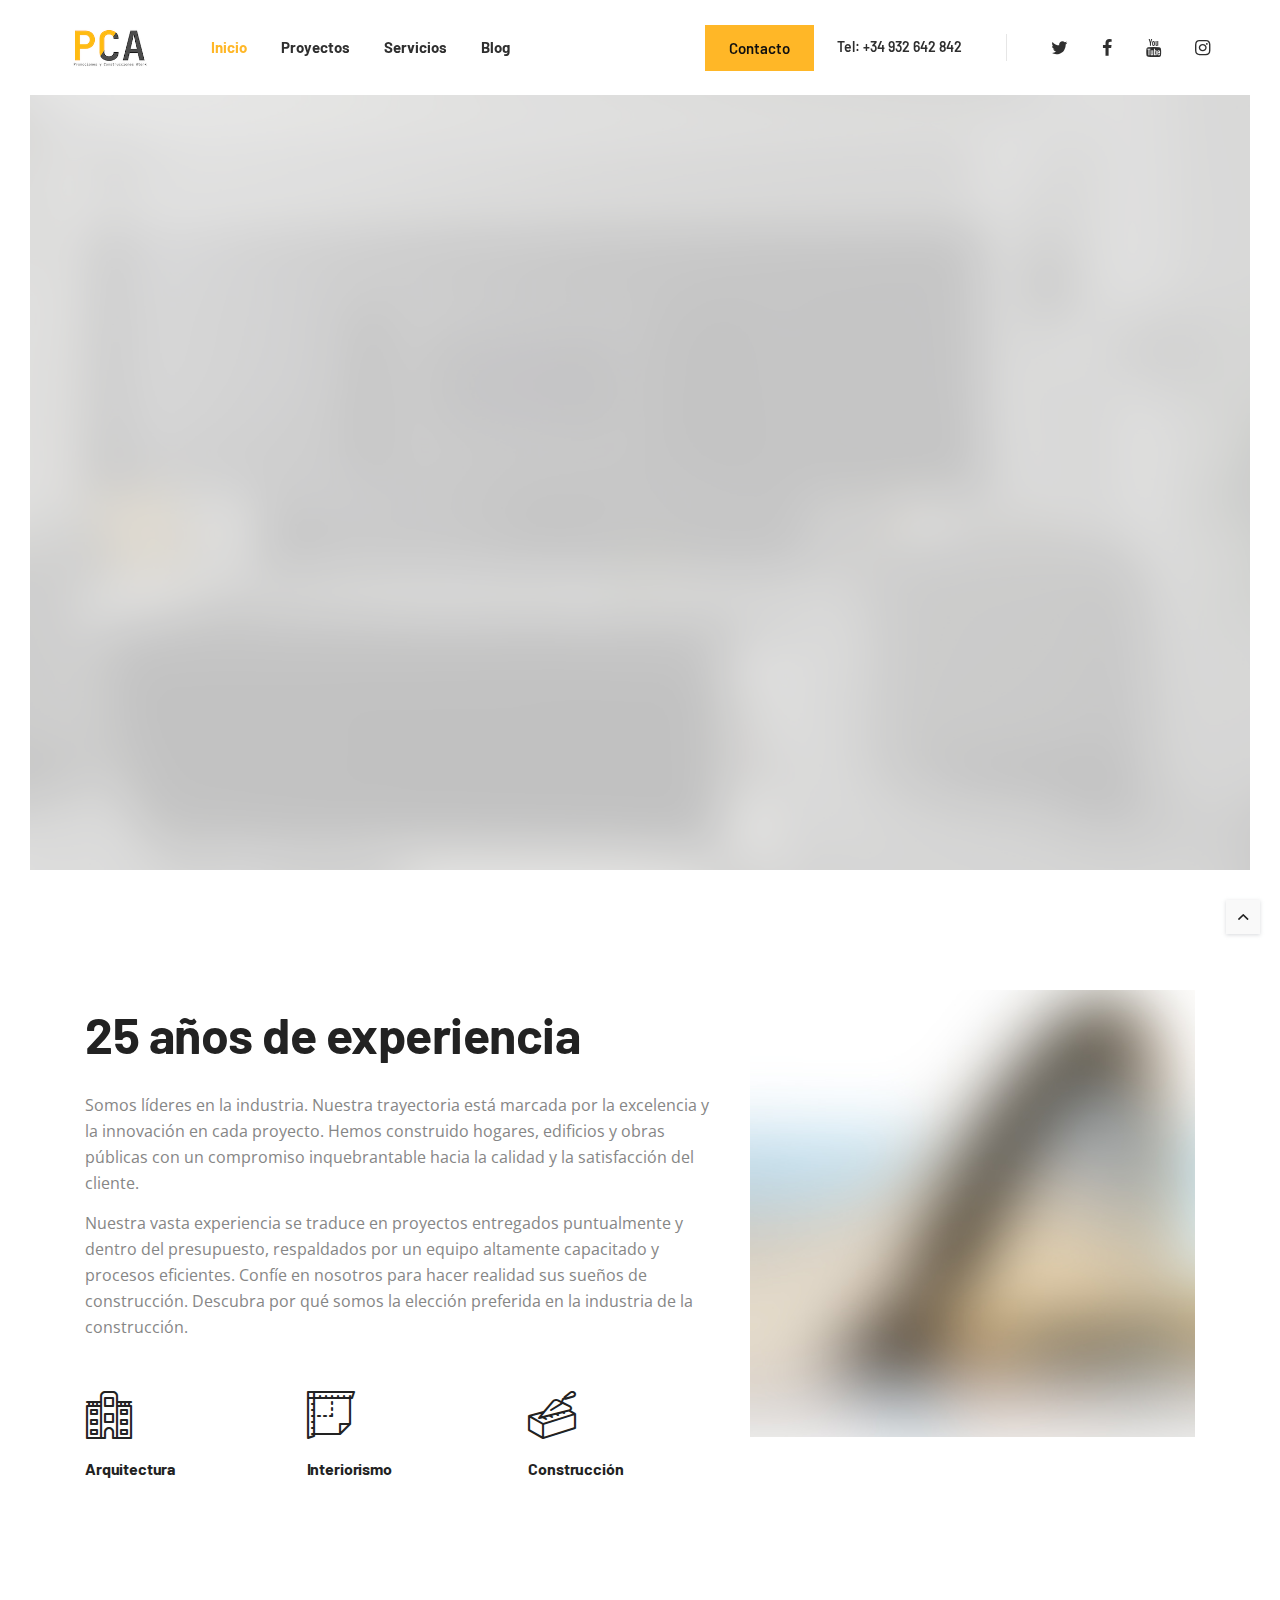
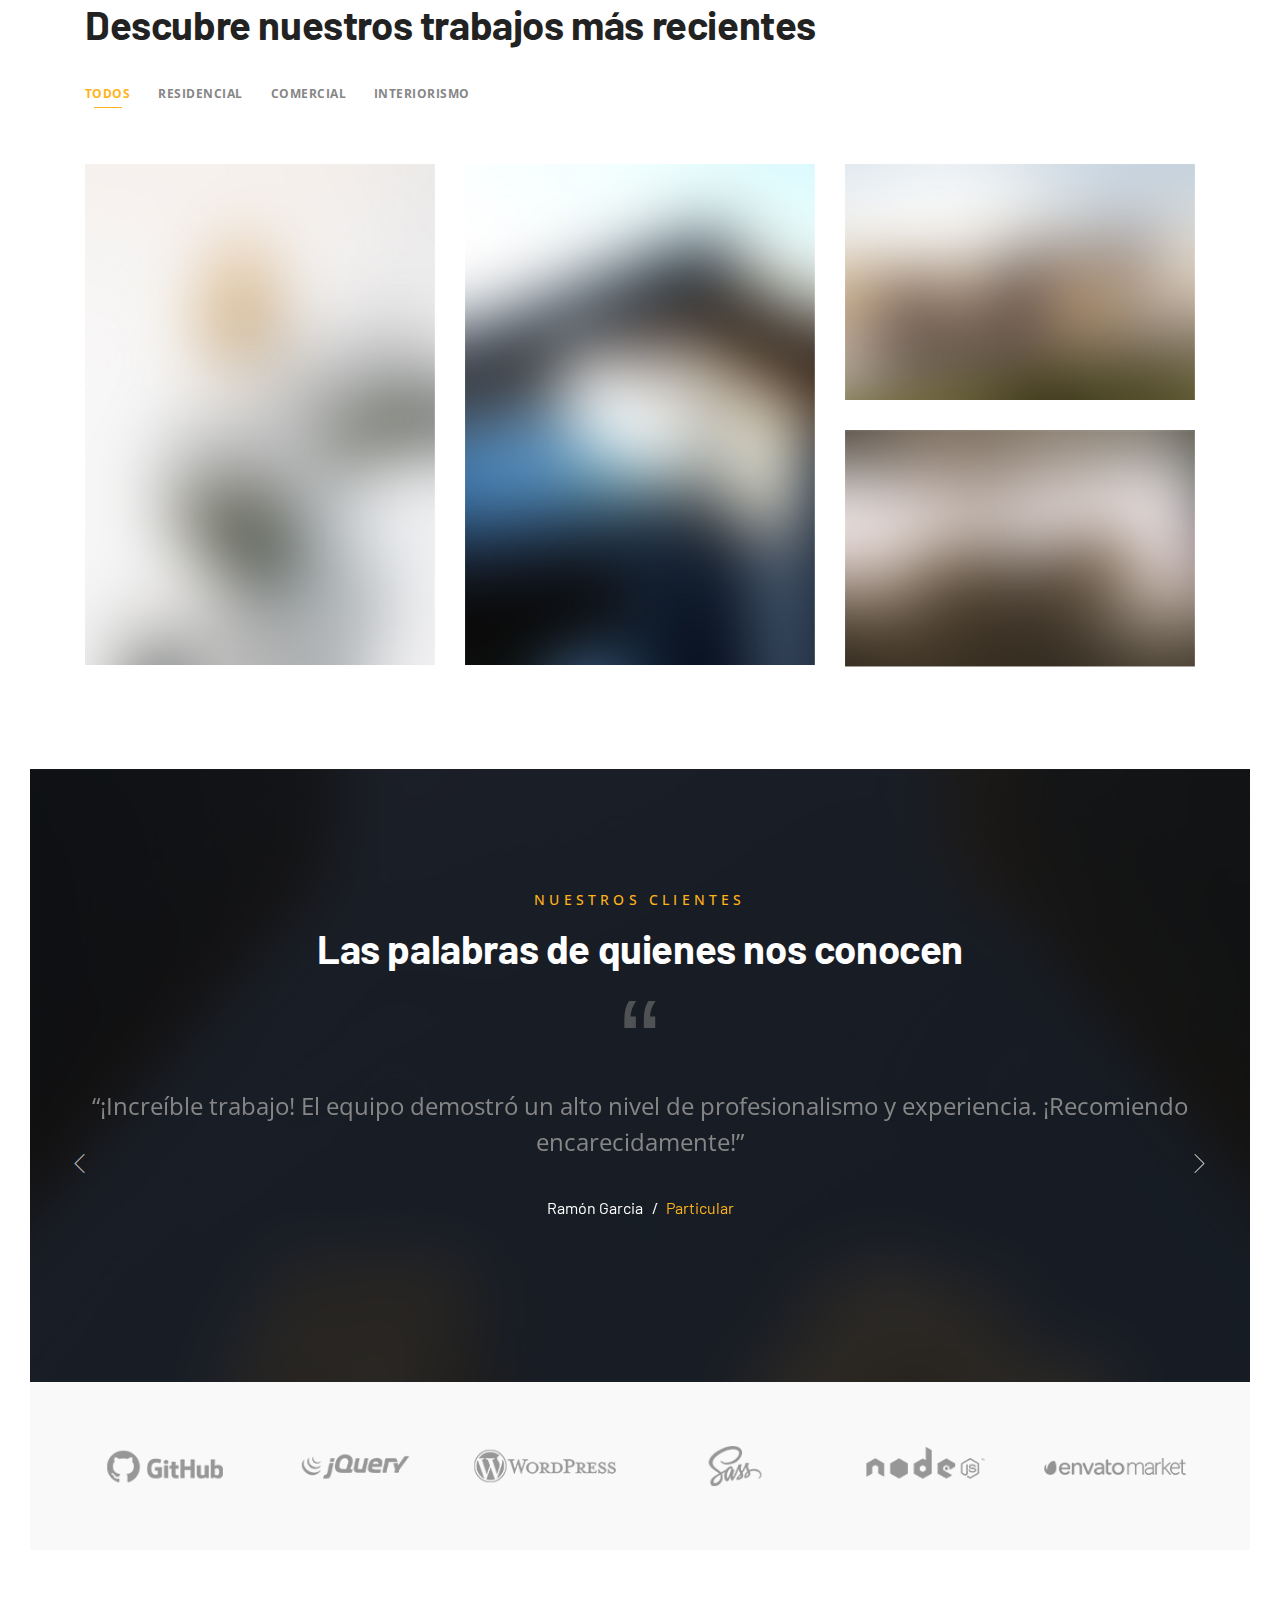
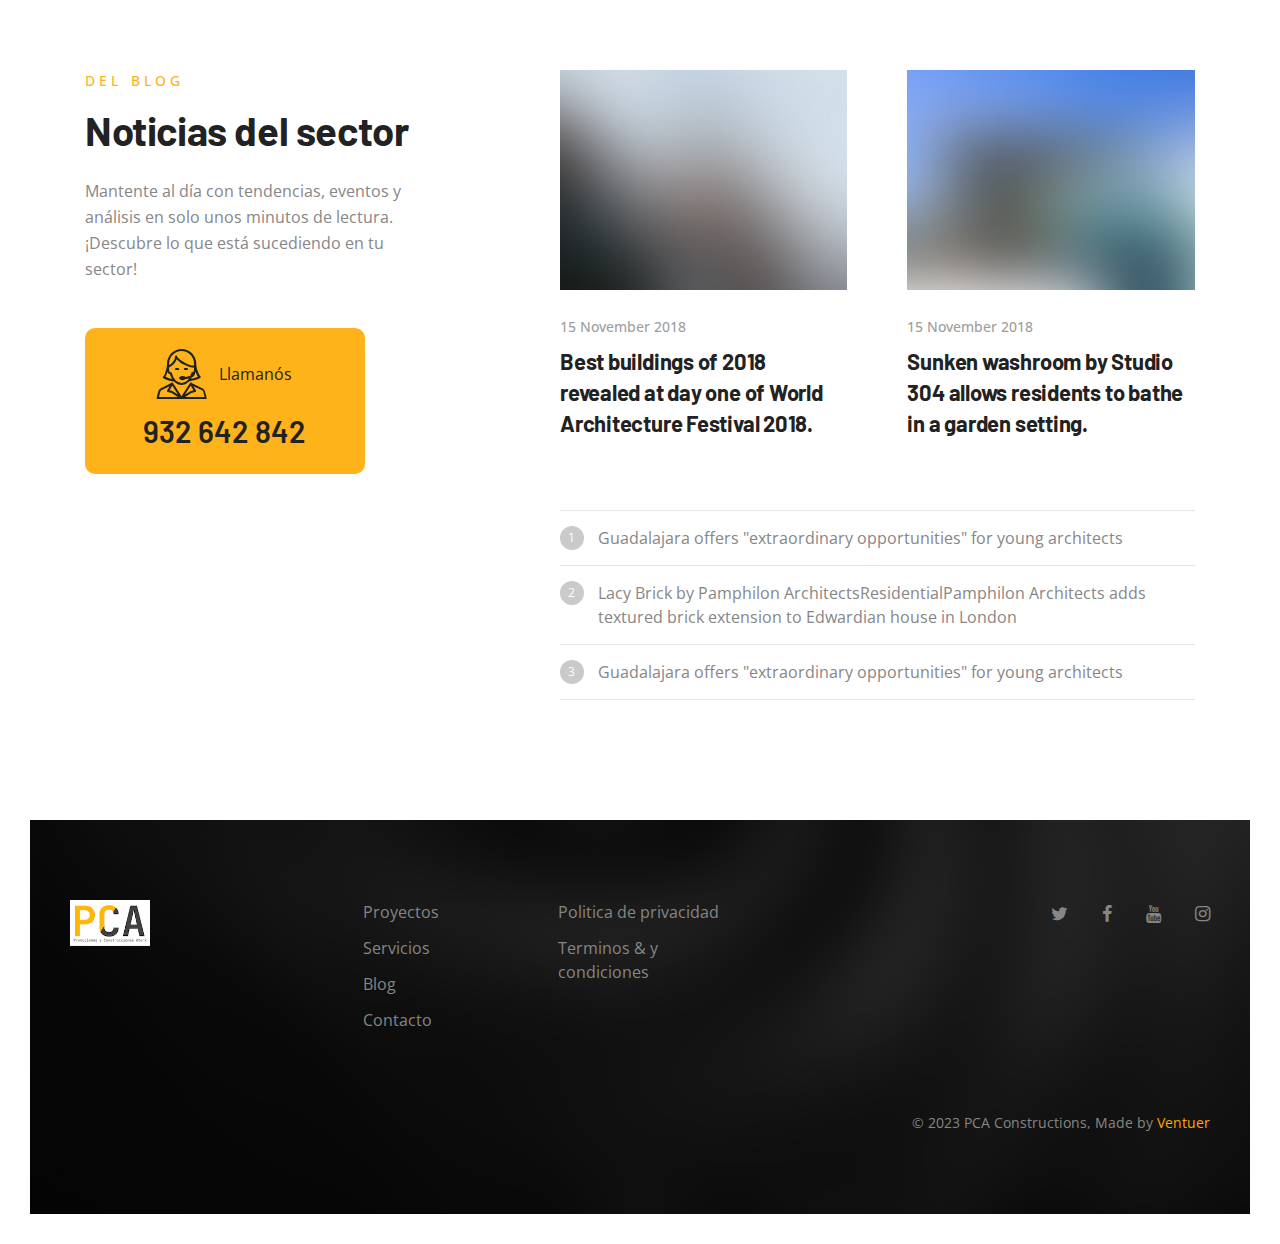
==== commit 8fe3d46a: "fixed length of title text in cover" ====
--- a/index.html
+++ b/index.html
@@ -279,9 +279,7 @@
 									"to":"opacity:0;","ease":"Power3.easeOut"
 								}]'>
                   <p>
-                    Tu Espacio, Tu Estilo, Tu Vida. Transforma tu hogar en un
-                    oasis de comodidad y belleza con nuestros servicios de
-                    renovación expertos.
+                    Tu Espacio, Tu Estilo, Tu Vida.
                   </p>
                 </div>
 
@@ -386,9 +384,7 @@
 									"to":"opacity:0;","ease":"Power3.easeOut"
 								}]'>
                   <p>
-                    Donde tu Visión se Convierte en Realidad. Creamos espacios
-                    de negocio impresionantes y funcionales para impulsar tu
-                    éxito empresarial.
+                    Donde tu Visión se Convierte en Realidad.
                   </p>
                 </div>
 
